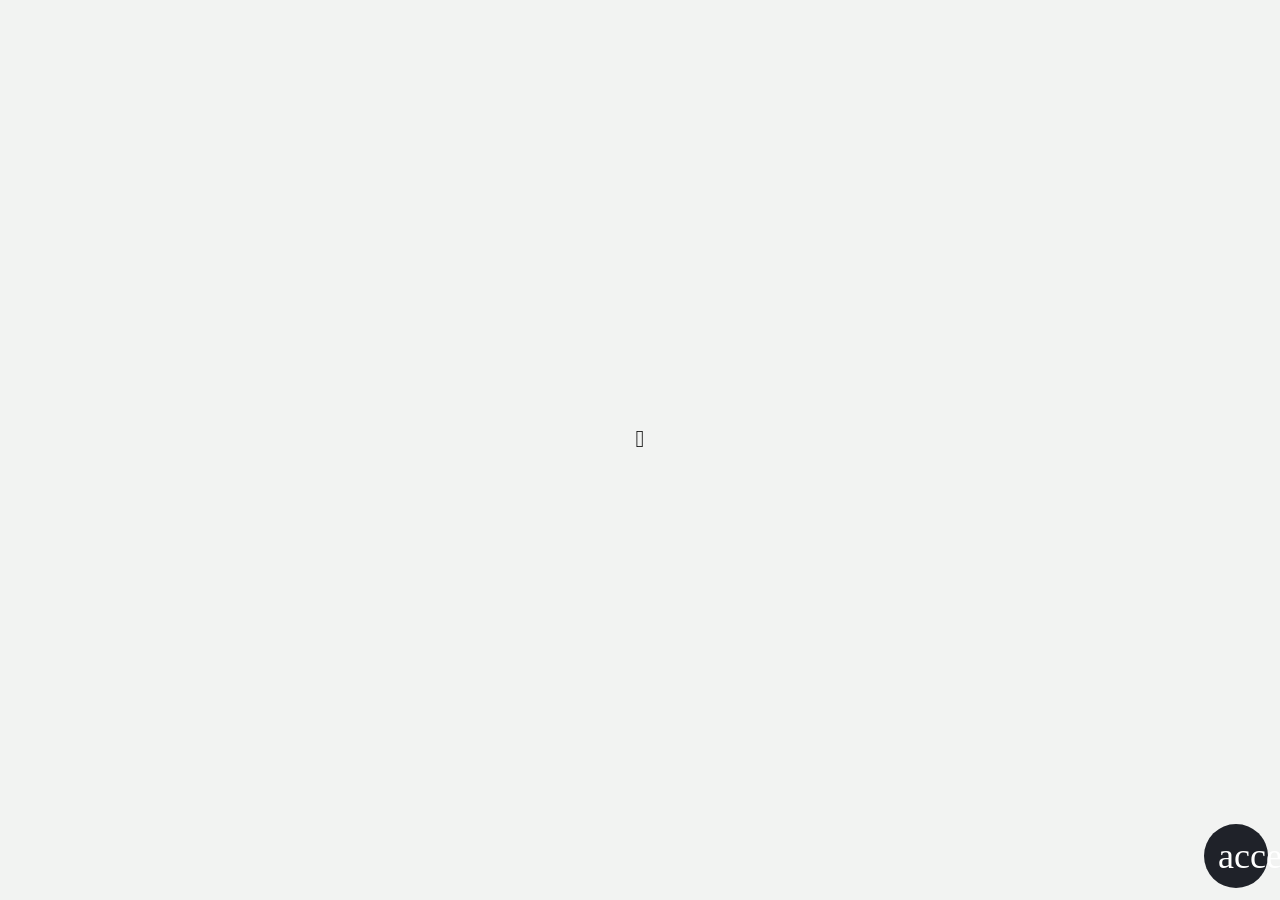
==== email_page/index.html @ 44d6bb1d "Primeiro commit" ====
<!DOCTYPE html>
<html xmlns="http://www.w3.org/1999/xhtml" lang="en"><head><meta charset="utf-8" /><meta http-equiv="X-UA-Compatible" content="IE=edge" /><meta name="viewport" content="width=device-width,initial-scale=1,shrink-to-fit=no" /><link rel="apple-touch-icon" href="privacy-central.securiti.ai/static/favicon.png" /><link rel="icon" href="privacy-central.securiti.ai/static/favicon.png" /><title>Privacy Central</title><script src="privacy-central.securiti.ai/static/polyfills/customEventPolyfill.js"></script><script src="privacy-central.securiti.ai/static/js/nr.js"></script><script src="privacy-central.securiti.ai/static/js/userback.js"></script><link href="privacy-central.securiti.ai/assets/css/chunk-7c38599f.445023e9.css" rel="prefetch" /><link href="privacy-central.securiti.ai/assets/css/chunk-auth~chunk-edit-user-profile~chunk-set-password.4254a332.css" rel="prefetch" /><link href="privacy-central.securiti.ai/assets/css/chunk-cmp-form-purpose-preference-centre.ceed583f.css" rel="prefetch" /><link href="privacy-central.securiti.ai/assets/css/chunk-cmp-success-page.01c82a84.css" rel="prefetch" /><link href="privacy-central.securiti.ai/assets/css/chunk-consent.56107b60.css" rel="prefetch" /><link href="privacy-central.securiti.ai/assets/css/chunk-consent~chunk-form-submission~chunk-privacy-center~supplemental-form-page.a6eaead6.css" rel="prefetch" /><link href="privacy-central.securiti.ai/assets/css/chunk-edit-user-profile.2c0eaa3d.css" rel="prefetch" /><link href="privacy-central.securiti.ai/assets/css/chunk-form-submission.4cfa4339.css" rel="prefetch" /><link href="privacy-central.securiti.ai/assets/css/chunk-landing~chunk-privacy-center.b256106f.css" rel="prefetch" /><link href="privacy-central.securiti.ai/assets/css/chunk-notice.5e42fffe.css" rel="prefetch" /><link href="privacy-central.securiti.ai/assets/css/chunk-notice~chunk-privacy-center.a7bf3022.css" rel="prefetch" /><link href="privacy-central.securiti.ai/assets/css/chunk-pin-validation.1a7470e8.css" rel="prefetch" /><link href="privacy-central.securiti.ai/assets/css/chunk-privacy-center.0ebe86f5.css" rel="prefetch" /><link href="privacy-central.securiti.ai/assets/css/chunk-set-password.486e5aa1.css" rel="prefetch" /><link href="privacy-central.securiti.ai/assets/css/chunk-unico-verification.63649e5c.css" rel="prefetch" /><link href="privacy-central.securiti.ai/assets/css/chunk-vendors-list.e151c22b.css" rel="prefetch" /><link href="privacy-central.securiti.ai/assets/css/supplemental-form-page.3251f4bd.css" rel="prefetch" /><link href="privacy-central.securiti.ai/assets/js/chunk-1cd5a758.e344cb8f.js" rel="prefetch" /><link href="privacy-central.securiti.ai/assets/js/chunk-2d224d0f.8bb01ccd.js" rel="prefetch" /><link href="privacy-central.securiti.ai/assets/js/chunk-676552f2.7e84f790.js" rel="prefetch" /><link href="privacy-central.securiti.ai/assets/js/chunk-7c38599f.5007d456.js" rel="prefetch" /><link href="privacy-central.securiti.ai/assets/js/chunk-876b5eaa.237ba9e7.js" rel="prefetch" /><link href="privacy-central.securiti.ai/assets/js/chunk-auth.eec6f0a5.js" rel="prefetch" /><link href="privacy-central.securiti.ai/assets/js/chunk-auth~chunk-edit-user-profile~chunk-set-password.d29c10d5.js" rel="prefetch" /><link href="privacy-central.securiti.ai/assets/js/chunk-cmp-form-purpose-preference-centre.1d333dc8.js" rel="prefetch" /><link href="privacy-central.securiti.ai/assets/js/chunk-cmp-success-page.537f2aed.js" rel="prefetch" /><link href="privacy-central.securiti.ai/assets/js/chunk-consent.06e6dd36.js" rel="prefetch" /><link href="privacy-central.securiti.ai/assets/js/chunk-consent~chunk-form-submission~chunk-privacy-center~supplemental-form-page.625bec34.js" rel="prefetch" /><link href="privacy-central.securiti.ai/assets/js/chunk-edit-user-profile.3b89850b.js" rel="prefetch" /><link href="privacy-central.securiti.ai/assets/js/chunk-f374666c.d220d238.js" rel="prefetch" /><link href="privacy-central.securiti.ai/assets/js/chunk-form-submission.98a57e93.js" rel="prefetch" /><link href="privacy-central.securiti.ai/assets/js/chunk-landing.1bb22bdd.js" rel="prefetch" /><link href="privacy-central.securiti.ai/assets/js/chunk-landing~chunk-privacy-center.9501a46e.js" rel="prefetch" /><link href="privacy-central.securiti.ai/assets/js/chunk-lang-ar-override.ff5db9b0.js" rel="prefetch" /><link href="privacy-central.securiti.ai/assets/js/chunk-lang-ar.06a09191.js" rel="prefetch" /><link href="privacy-central.securiti.ai/assets/js/chunk-lang-bg.6fe36b10.js" rel="prefetch" /><link href="privacy-central.securiti.ai/assets/js/chunk-lang-bs.9fe516fa.js" rel="prefetch" /><link href="privacy-central.securiti.ai/assets/js/chunk-lang-ca.9c84820b.js" rel="prefetch" /><link href="privacy-central.securiti.ai/assets/js/chunk-lang-cs.54ba3782.js" rel="prefetch" /><link href="privacy-central.securiti.ai/assets/js/chunk-lang-da.e1be48a7.js" rel="prefetch" /><link href="privacy-central.securiti.ai/assets/js/chunk-lang-de.abb5d0de.js" rel="prefetch" /><link href="privacy-central.securiti.ai/assets/js/chunk-lang-el.b232637a.js" rel="prefetch" /><link href="privacy-central.securiti.ai/assets/js/chunk-lang-es-override.bf70caa2.js" rel="prefetch" /><link href="privacy-central.securiti.ai/assets/js/chunk-lang-es.239c9068.js" rel="prefetch" /><link href="privacy-central.securiti.ai/assets/js/chunk-lang-et.ab7aed12.js" rel="prefetch" /><link href="privacy-central.securiti.ai/assets/js/chunk-lang-fi.d6a40d9b.js" rel="prefetch" /><link href="privacy-central.securiti.ai/assets/js/chunk-lang-fr-ca-override.910f35eb.js" rel="prefetch" /><link href="privacy-central.securiti.ai/assets/js/chunk-lang-fr-ca.f3f4886e.js" rel="prefetch" /><link href="privacy-central.securiti.ai/assets/js/chunk-lang-fr-override.1370b863.js" rel="prefetch" /><link href="privacy-central.securiti.ai/assets/js/chunk-lang-fr.27805f14.js" rel="prefetch" /><link href="privacy-central.securiti.ai/assets/js/chunk-lang-he.469dfac4.js" rel="prefetch" /><link href="privacy-central.securiti.ai/assets/js/chunk-lang-hi.5f2be3d5.js" rel="prefetch" /><link href="privacy-central.securiti.ai/assets/js/chunk-lang-hr.49bb2bcf.js" rel="prefetch" /><link href="privacy-central.securiti.ai/assets/js/chunk-lang-hu.112f1357.js" rel="prefetch" /><link href="privacy-central.securiti.ai/assets/js/chunk-lang-id.78a2f307.js" rel="prefetch" /><link href="privacy-central.securiti.ai/assets/js/chunk-lang-it.a871c681.js" rel="prefetch" /><link href="privacy-central.securiti.ai/assets/js/chunk-lang-ja-override.e5767a95.js" rel="prefetch" /><link href="privacy-central.securiti.ai/assets/js/chunk-lang-ja.c1d4e55c.js" rel="prefetch" /><link href="privacy-central.securiti.ai/assets/js/chunk-lang-ka.98cfd26c.js" rel="prefetch" /><link href="privacy-central.securiti.ai/assets/js/chunk-lang-ko.735758ba.js" rel="prefetch" /><link href="privacy-central.securiti.ai/assets/js/chunk-lang-lv.429c5a8c.js" rel="prefetch" /><link href="privacy-central.securiti.ai/assets/js/chunk-lang-ms.7e00c7dd.js" rel="prefetch" /><link href="privacy-central.securiti.ai/assets/js/chunk-lang-nl.feab0902.js" rel="prefetch" /><link href="privacy-central.securiti.ai/assets/js/chunk-lang-no-override.ce38688d.js" rel="prefetch" /><link href="privacy-central.securiti.ai/assets/js/chunk-lang-no.e3009c64.js" rel="prefetch" /><link href="privacy-central.securiti.ai/assets/js/chunk-lang-pl.4a5c71e8.js" rel="prefetch" /><link href="privacy-central.securiti.ai/assets/js/chunk-lang-pt-br-override.b1a141cc.js" rel="prefetch" /><link href="privacy-central.securiti.ai/assets/js/chunk-lang-pt-br.f36812dd.js" rel="prefetch" /><link href="privacy-central.securiti.ai/assets/js/chunk-lang-pt-pt.de863e02.js" rel="prefetch" /><link href="privacy-central.securiti.ai/assets/js/chunk-lang-ro.95f04e3c.js" rel="prefetch" /><link href="privacy-central.securiti.ai/assets/js/chunk-lang-ru.b3a547a2.js" rel="prefetch" /><link href="privacy-central.securiti.ai/assets/js/chunk-lang-sk.58197649.js" rel="prefetch" /><link href="privacy-central.securiti.ai/assets/js/chunk-lang-sl.4a1e4d0d.js" rel="prefetch" /><link href="privacy-central.securiti.ai/assets/js/chunk-lang-sq.21e69cd6.js" rel="prefetch" /><link href="privacy-central.securiti.ai/assets/js/chunk-lang-sr.c1ec6fca.js" rel="prefetch" /><link href="privacy-central.securiti.ai/assets/js/chunk-lang-sv.b7e196d6.js" rel="prefetch" /><link href="privacy-central.securiti.ai/assets/js/chunk-lang-th.2d60b51d.js" rel="prefetch" /><link href="privacy-central.securiti.ai/assets/js/chunk-lang-tr.f7a5058c.js" rel="prefetch" /><link href="privacy-central.securiti.ai/assets/js/chunk-lang-translator_blacklist.3f535631.js" rel="prefetch" /><link href="privacy-central.securiti.ai/assets/js/chunk-lang-uk.589266db.js" rel="prefetch" /><link href="privacy-central.securiti.ai/assets/js/chunk-lang-vi.b4f0ba37.js" rel="prefetch" /><link href="privacy-central.securiti.ai/assets/js/chunk-lang-zh-override.af8236b9.js" rel="prefetch" /><link href="privacy-central.securiti.ai/assets/js/chunk-lang-zh-tw-override.49ff7c01.js" rel="prefetch" /><link href="privacy-central.securiti.ai/assets/js/chunk-lang-zh-tw.baca569b.js" rel="prefetch" /><link href="privacy-central.securiti.ai/assets/js/chunk-lang-zh.3d345866.js" rel="prefetch" /><link href="privacy-central.securiti.ai/assets/js/chunk-notice.3caa3230.js" rel="prefetch" /><link href="privacy-central.securiti.ai/assets/js/chunk-notice~chunk-privacy-center.6135cfca.js" rel="prefetch" /><link href="privacy-central.securiti.ai/assets/js/chunk-pin-validation.8bae9837.js" rel="prefetch" /><link href="privacy-central.securiti.ai/assets/js/chunk-privacy-center.9854929f.js" rel="prefetch" /><link href="privacy-central.securiti.ai/assets/js/chunk-set-password.3d86d52d.js" rel="prefetch" /><link href="privacy-central.securiti.ai/assets/js/chunk-unico-verification.182a3de1.js" rel="prefetch" /><link href="privacy-central.securiti.ai/assets/js/chunk-vendors-list.2eab32aa.js" rel="prefetch" /><link href="privacy-central.securiti.ai/assets/js/supplemental-form-page.bd8431f5.js" rel="prefetch" /><link href="privacy-central.securiti.ai/assets/css/app.1695402a.css" rel="preload" as="style" /><link href="privacy-central.securiti.ai/assets/css/chunk-vendors.56f5736f.css" rel="preload" as="style" /><link href="privacy-central.securiti.ai/assets/js/app.f033264b.js" rel="preload" as="script" /><link href="privacy-central.securiti.ai/assets/js/chunk-vendors.5f737c43.js" rel="preload" as="script" /><link href="privacy-central.securiti.ai/assets/css/chunk-vendors.56f5736f.css" rel="stylesheet" /><link href="privacy-central.securiti.ai/assets/css/app.1695402a.css" rel="stylesheet" /><style type="text/css">.toasted{padding:0 20px}.toasted.rounded{border-radius:24px}.toasted .primary,.toasted.toasted-primary{border-radius:2px;min-height:38px;line-height:1.1em;background-color:#353535;padding:6px 20px;font-size:15px;font-weight:300;color:#fff;box-shadow:0 1px 3px rgba(0,0,0,.12),0 1px 2px rgba(0,0,0,.24)}.toasted .primary.success,.toasted.toasted-primary.success{background:#4caf50}.toasted .primary.error,.toasted.toasted-primary.error{background:#f44336}.toasted .primary.info,.toasted.toasted-primary.info{background:#3f51b5}.toasted .primary .action,.toasted.toasted-primary .action{color:#a1c2fa}.toasted.bubble{border-radius:30px;min-height:38px;line-height:1.1em;background-color:#ff7043;padding:0 20px;font-size:15px;font-weight:300;color:#fff;box-shadow:0 1px 3px rgba(0,0,0,.12),0 1px 2px rgba(0,0,0,.24)}.toasted.bubble.success{background:#4caf50}.toasted.bubble.error{background:#f44336}.toasted.bubble.info{background:#3f51b5}.toasted.bubble .action{color:#8e2b0c}.toasted.outline{border-radius:30px;min-height:38px;line-height:1.1em;background-color:#fff;border:1px solid #676767;padding:0 20px;font-size:15px;color:#676767;box-shadow:0 1px 3px rgba(0,0,0,.12),0 1px 2px rgba(0,0,0,.24);font-weight:700}.toasted.outline.success{color:#4caf50;border-color:#4caf50}.toasted.outline.error{color:#f44336;border-color:#f44336}.toasted.outline.info{color:#3f51b5;border-color:#3f51b5}.toasted.outline .action{color:#607d8b}.toasted-container{position:fixed;z-index:10000}.toasted-container,.toasted-container.full-width{display:-ms-flexbox;display:flex;-ms-flex-direction:column;flex-direction:column}.toasted-container.full-width{max-width:86%;width:100%}.toasted-container.full-width.fit-to-screen{min-width:100%}.toasted-container.full-width.fit-to-screen .toasted:first-child{margin-top:0}.toasted-container.full-width.fit-to-screen.top-right{top:0;right:0}.toasted-container.full-width.fit-to-screen.top-left{top:0;left:0}.toasted-container.full-width.fit-to-screen.top-center{top:0;left:0;-webkit-transform:translateX(0);transform:translateX(0)}.toasted-container.full-width.fit-to-screen.bottom-right{right:0;bottom:0}.toasted-container.full-width.fit-to-screen.bottom-left{left:0;bottom:0}.toasted-container.full-width.fit-to-screen.bottom-center{left:0;bottom:0;-webkit-transform:translateX(0);transform:translateX(0)}.toasted-container.top-right{top:10%;right:7%}.toasted-container.top-left{top:10%;left:7%}.toasted-container.top-center{top:10%;left:50%;-webkit-transform:translateX(-50%);transform:translateX(-50%)}.toasted-container.bottom-right{right:5%;bottom:7%}.toasted-container.bottom-left{left:5%;bottom:7%}.toasted-container.bottom-center{left:50%;-webkit-transform:translateX(-50%);transform:translateX(-50%);bottom:7%}.toasted-container.bottom-left .toasted,.toasted-container.top-left .toasted{float:left}.toasted-container.bottom-right .toasted,.toasted-container.top-right .toasted{float:right}.toasted-container .toasted{top:35px;width:auto;clear:both;margin-top:10px;position:relative;max-width:100%;height:auto;word-break:normal;display:-ms-flexbox;display:flex;-ms-flex-align:center;align-items:center;-ms-flex-pack:justify;justify-content:space-between;box-sizing:inherit}.toasted-container .toasted .fa,.toasted-container .toasted .fab,.toasted-container .toasted .far,.toasted-container .toasted .fas,.toasted-container .toasted .material-icons,.toasted-container .toasted .mdi{margin-right:.5rem;margin-left:-.4rem}.toasted-container .toasted .fa.after,.toasted-container .toasted .fab.after,.toasted-container .toasted .far.after,.toasted-container .toasted .fas.after,.toasted-container .toasted .material-icons.after,.toasted-container .toasted .mdi.after{margin-left:.5rem;margin-right:-.4rem}.toasted-container .toasted .action{text-decoration:none;font-size:.8rem;padding:8px;margin:5px -7px 5px 7px;border-radius:3px;text-transform:uppercase;letter-spacing:.03em;font-weight:600;cursor:pointer}.toasted-container .toasted .action.icon{padding:4px;display:-ms-flexbox;display:flex;-ms-flex-align:center;align-items:center;-ms-flex-pack:center;justify-content:center}.toasted-container .toasted .action.icon .fa,.toasted-container .toasted .action.icon .material-icons,.toasted-container .toasted .action.icon .mdi{margin-right:0;margin-left:4px}.toasted-container .toasted .action.icon:hover{text-decoration:none}.toasted-container .toasted .action:hover{text-decoration:underline}@media only screen and (max-width:600px){.toasted-container{min-width:100%}.toasted-container .toasted:first-child{margin-top:0}.toasted-container.top-right{top:0;right:0}.toasted-container.top-left{top:0;left:0}.toasted-container.top-center{top:0;left:0;-webkit-transform:translateX(0);transform:translateX(0)}.toasted-container.bottom-right{right:0;bottom:0}.toasted-container.bottom-left{left:0;bottom:0}.toasted-container.bottom-center{left:0;bottom:0;-webkit-transform:translateX(0);transform:translateX(0)}.toasted-container.bottom-center,.toasted-container.top-center{-ms-flex-align:stretch!important;align-items:stretch!important}.toasted-container.bottom-left .toasted,.toasted-container.bottom-right .toasted,.toasted-container.top-left .toasted,.toasted-container.top-right .toasted{float:none}.toasted-container .toasted{border-radius:0}}</style><link rel="stylesheet" type="text/css" href="privacy-central.securiti.ai/assets/css/chunk-7c38599f.445023e9.css" /><script charset="utf-8" src="privacy-central.securiti.ai/assets/js/chunk-7c38599f.5007d456.js"></script><link rel="stylesheet" type="text/css" href="privacy-central.securiti.ai/assets/css/chunk-auth~chunk-edit-user-profile~chunk-set-password.4254a332.css" /><script charset="utf-8" src="privacy-central.securiti.ai/assets/js/chunk-auth~chunk-edit-user-profile~chunk-set-password.d29c10d5.js"></script><script charset="utf-8" src="privacy-central.securiti.ai/assets/js/chunk-auth.eec6f0a5.js"></script><style type="text/css" id="vuetify-theme-stylesheet">a { color: #1976d2; }
.primary {
  background-color: #1976d2 !important;
  border-color: #1976d2 !important;
}
.primary--text {
  color: #1976d2 !important;
  caret-color: #1976d2 !important;
}
.primary.lighten-5 {
  background-color: #c7fdff !important;
  border-color: #c7fdff !important;
}
.primary--text.text--lighten-5 {
  color: #c7fdff !important;
  caret-color: #c7fdff !important;
}
.primary.lighten-4 {
  background-color: #a8e0ff !important;
  border-color: #a8e0ff !important;
}
.primary--text.text--lighten-4 {
  color: #a8e0ff !important;
  caret-color: #a8e0ff !important;
}
.primary.lighten-3 {
  background-color: #8ac5ff !important;
  border-color: #8ac5ff !important;
}
.primary--text.text--lighten-3 {
  color: #8ac5ff !important;
  caret-color: #8ac5ff !important;
}
.primary.lighten-2 {
  background-color: #6aaaff !important;
  border-color: #6aaaff !important;
}
.primary--text.text--lighten-2 {
  color: #6aaaff !important;
  caret-color: #6aaaff !important;
}
.primary.lighten-1 {
  background-color: #488fef !important;
  border-color: #488fef !important;
}
.primary--text.text--lighten-1 {
  color: #488fef !important;
  caret-color: #488fef !important;
}
.primary.darken-1 {
  background-color: #005eb6 !important;
  border-color: #005eb6 !important;
}
.primary--text.text--darken-1 {
  color: #005eb6 !important;
  caret-color: #005eb6 !important;
}
.primary.darken-2 {
  background-color: #00479b !important;
  border-color: #00479b !important;
}
.primary--text.text--darken-2 {
  color: #00479b !important;
  caret-color: #00479b !important;
}
.primary.darken-3 {
  background-color: #003180 !important;
  border-color: #003180 !important;
}
.primary--text.text--darken-3 {
  color: #003180 !important;
  caret-color: #003180 !important;
}
.primary.darken-4 {
  background-color: #001e67 !important;
  border-color: #001e67 !important;
}
.primary--text.text--darken-4 {
  color: #001e67 !important;
  caret-color: #001e67 !important;
}
.secondary {
  background-color: #424242 !important;
  border-color: #424242 !important;
}
.secondary--text {
  color: #424242 !important;
  caret-color: #424242 !important;
}
.secondary.lighten-5 {
  background-color: #c1c1c1 !important;
  border-color: #c1c1c1 !important;
}
.secondary--text.text--lighten-5 {
  color: #c1c1c1 !important;
  caret-color: #c1c1c1 !important;
}
.secondary.lighten-4 {
  background-color: #a6a6a6 !important;
  border-color: #a6a6a6 !important;
}
.secondary--text.text--lighten-4 {
  color: #a6a6a6 !important;
  caret-color: #a6a6a6 !important;
}
.secondary.lighten-3 {
  background-color: #8b8b8b !important;
  border-color: #8b8b8b !important;
}
.secondary--text.text--lighten-3 {
  color: #8b8b8b !important;
  caret-color: #8b8b8b !important;
}
.secondary.lighten-2 {
  background-color: #727272 !important;
  border-color: #727272 !important;
}
.secondary--text.text--lighten-2 {
  color: #727272 !important;
  caret-color: #727272 !important;
}
.secondary.lighten-1 {
  background-color: #595959 !important;
  border-color: #595959 !important;
}
.secondary--text.text--lighten-1 {
  color: #595959 !important;
  caret-color: #595959 !important;
}
.secondary.darken-1 {
  background-color: #2c2c2c !important;
  border-color: #2c2c2c !important;
}
.secondary--text.text--darken-1 {
  color: #2c2c2c !important;
  caret-color: #2c2c2c !important;
}
.secondary.darken-2 {
  background-color: #171717 !important;
  border-color: #171717 !important;
}
.secondary--text.text--darken-2 {
  color: #171717 !important;
  caret-color: #171717 !important;
}
.secondary.darken-3 {
  background-color: #000000 !important;
  border-color: #000000 !important;
}
.secondary--text.text--darken-3 {
  color: #000000 !important;
  caret-color: #000000 !important;
}
.secondary.darken-4 {
  background-color: #000000 !important;
  border-color: #000000 !important;
}
.secondary--text.text--darken-4 {
  color: #000000 !important;
  caret-color: #000000 !important;
}
.accent {
  background-color: #82b1ff !important;
  border-color: #82b1ff !important;
}
.accent--text {
  color: #82b1ff !important;
  caret-color: #82b1ff !important;
}
.accent.lighten-5 {
  background-color: #ffffff !important;
  border-color: #ffffff !important;
}
.accent--text.text--lighten-5 {
  color: #ffffff !important;
  caret-color: #ffffff !important;
}
.accent.lighten-4 {
  background-color: #f8ffff !important;
  border-color: #f8ffff !important;
}
.accent--text.text--lighten-4 {
  color: #f8ffff !important;
  caret-color: #f8ffff !important;
}
.accent.lighten-3 {
  background-color: #daffff !important;
  border-color: #daffff !important;
}
.accent--text.text--lighten-3 {
  color: #daffff !important;
  caret-color: #daffff !important;
}
.accent.lighten-2 {
  background-color: #bce8ff !important;
  border-color: #bce8ff !important;
}
.accent--text.text--lighten-2 {
  color: #bce8ff !important;
  caret-color: #bce8ff !important;
}
.accent.lighten-1 {
  background-color: #9fccff !important;
  border-color: #9fccff !important;
}
.accent--text.text--lighten-1 {
  color: #9fccff !important;
  caret-color: #9fccff !important;
}
.accent.darken-1 {
  background-color: #6596e2 !important;
  border-color: #6596e2 !important;
}
.accent--text.text--darken-1 {
  color: #6596e2 !important;
  caret-color: #6596e2 !important;
}
.accent.darken-2 {
  background-color: #467dc6 !important;
  border-color: #467dc6 !important;
}
.accent--text.text--darken-2 {
  color: #467dc6 !important;
  caret-color: #467dc6 !important;
}
.accent.darken-3 {
  background-color: #2364aa !important;
  border-color: #2364aa !important;
}
.accent--text.text--darken-3 {
  color: #2364aa !important;
  caret-color: #2364aa !important;
}
.accent.darken-4 {
  background-color: #004c90 !important;
  border-color: #004c90 !important;
}
.accent--text.text--darken-4 {
  color: #004c90 !important;
  caret-color: #004c90 !important;
}
.error {
  background-color: #ff5252 !important;
  border-color: #ff5252 !important;
}
.error--text {
  color: #ff5252 !important;
  caret-color: #ff5252 !important;
}
.error.lighten-5 {
  background-color: #ffe4d5 !important;
  border-color: #ffe4d5 !important;
}
.error--text.text--lighten-5 {
  color: #ffe4d5 !important;
  caret-color: #ffe4d5 !important;
}
.error.lighten-4 {
  background-color: #ffc6b9 !important;
  border-color: #ffc6b9 !important;
}
.error--text.text--lighten-4 {
  color: #ffc6b9 !important;
  caret-color: #ffc6b9 !important;
}
.error.lighten-3 {
  background-color: #ffa99e !important;
  border-color: #ffa99e !important;
}
.error--text.text--lighten-3 {
  color: #ffa99e !important;
  caret-color: #ffa99e !important;
}
.error.lighten-2 {
  background-color: #ff8c84 !important;
  border-color: #ff8c84 !important;
}
.error--text.text--lighten-2 {
  color: #ff8c84 !important;
  caret-color: #ff8c84 !important;
}
.error.lighten-1 {
  background-color: #ff6f6a !important;
  border-color: #ff6f6a !important;
}
.error--text.text--lighten-1 {
  color: #ff6f6a !important;
  caret-color: #ff6f6a !important;
}
.error.darken-1 {
  background-color: #df323b !important;
  border-color: #df323b !important;
}
.error--text.text--darken-1 {
  color: #df323b !important;
  caret-color: #df323b !important;
}
.error.darken-2 {
  background-color: #bf0025 !important;
  border-color: #bf0025 !important;
}
.error--text.text--darken-2 {
  color: #bf0025 !important;
  caret-color: #bf0025 !important;
}
.error.darken-3 {
  background-color: #9f0010 !important;
  border-color: #9f0010 !important;
}
.error--text.text--darken-3 {
  color: #9f0010 !important;
  caret-color: #9f0010 !important;
}
.error.darken-4 {
  background-color: #800000 !important;
  border-color: #800000 !important;
}
.error--text.text--darken-4 {
  color: #800000 !important;
  caret-color: #800000 !important;
}
.info {
  background-color: #2196f3 !important;
  border-color: #2196f3 !important;
}
.info--text {
  color: #2196f3 !important;
  caret-color: #2196f3 !important;
}
.info.lighten-5 {
  background-color: #d4ffff !important;
  border-color: #d4ffff !important;
}
.info--text.text--lighten-5 {
  color: #d4ffff !important;
  caret-color: #d4ffff !important;
}
.info.lighten-4 {
  background-color: #b5ffff !important;
  border-color: #b5ffff !important;
}
.info--text.text--lighten-4 {
  color: #b5ffff !important;
  caret-color: #b5ffff !important;
}
.info.lighten-3 {
  background-color: #95e8ff !important;
  border-color: #95e8ff !important;
}
.info--text.text--lighten-3 {
  color: #95e8ff !important;
  caret-color: #95e8ff !important;
}
.info.lighten-2 {
  background-color: #75ccff !important;
  border-color: #75ccff !important;
}
.info--text.text--lighten-2 {
  color: #75ccff !important;
  caret-color: #75ccff !important;
}
.info.lighten-1 {
  background-color: #51b0ff !important;
  border-color: #51b0ff !important;
}
.info--text.text--lighten-1 {
  color: #51b0ff !important;
  caret-color: #51b0ff !important;
}
.info.darken-1 {
  background-color: #007cd6 !important;
  border-color: #007cd6 !important;
}
.info--text.text--darken-1 {
  color: #007cd6 !important;
  caret-color: #007cd6 !important;
}
.info.darken-2 {
  background-color: #0064ba !important;
  border-color: #0064ba !important;
}
.info--text.text--darken-2 {
  color: #0064ba !important;
  caret-color: #0064ba !important;
}
.info.darken-3 {
  background-color: #004d9f !important;
  border-color: #004d9f !important;
}
.info--text.text--darken-3 {
  color: #004d9f !important;
  caret-color: #004d9f !important;
}
.info.darken-4 {
  background-color: #003784 !important;
  border-color: #003784 !important;
}
.info--text.text--darken-4 {
  color: #003784 !important;
  caret-color: #003784 !important;
}
.success {
  background-color: #4caf50 !important;
  border-color: #4caf50 !important;
}
.success--text {
  color: #4caf50 !important;
  caret-color: #4caf50 !important;
}
.success.lighten-5 {
  background-color: #dcffd6 !important;
  border-color: #dcffd6 !important;
}
.success--text.text--lighten-5 {
  color: #dcffd6 !important;
  caret-color: #dcffd6 !important;
}
.success.lighten-4 {
  background-color: #beffba !important;
  border-color: #beffba !important;
}
.success--text.text--lighten-4 {
  color: #beffba !important;
  caret-color: #beffba !important;
}
.success.lighten-3 {
  background-color: #a2ff9e !important;
  border-color: #a2ff9e !important;
}
.success--text.text--lighten-3 {
  color: #a2ff9e !important;
  caret-color: #a2ff9e !important;
}
.success.lighten-2 {
  background-color: #85e783 !important;
  border-color: #85e783 !important;
}
.success--text.text--lighten-2 {
  color: #85e783 !important;
  caret-color: #85e783 !important;
}
.success.lighten-1 {
  background-color: #69cb69 !important;
  border-color: #69cb69 !important;
}
.success--text.text--lighten-1 {
  color: #69cb69 !important;
  caret-color: #69cb69 !important;
}
.success.darken-1 {
  background-color: #2d9437 !important;
  border-color: #2d9437 !important;
}
.success--text.text--darken-1 {
  color: #2d9437 !important;
  caret-color: #2d9437 !important;
}
.success.darken-2 {
  background-color: #00791e !important;
  border-color: #00791e !important;
}
.success--text.text--darken-2 {
  color: #00791e !important;
  caret-color: #00791e !important;
}
.success.darken-3 {
  background-color: #006000 !important;
  border-color: #006000 !important;
}
.success--text.text--darken-3 {
  color: #006000 !important;
  caret-color: #006000 !important;
}
.success.darken-4 {
  background-color: #004700 !important;
  border-color: #004700 !important;
}
.success--text.text--darken-4 {
  color: #004700 !important;
  caret-color: #004700 !important;
}
.warning {
  background-color: #fb8c00 !important;
  border-color: #fb8c00 !important;
}
.warning--text {
  color: #fb8c00 !important;
  caret-color: #fb8c00 !important;
}
.warning.lighten-5 {
  background-color: #ffff9e !important;
  border-color: #ffff9e !important;
}
.warning--text.text--lighten-5 {
  color: #ffff9e !important;
  caret-color: #ffff9e !important;
}
.warning.lighten-4 {
  background-color: #fffb82 !important;
  border-color: #fffb82 !important;
}
.warning--text.text--lighten-4 {
  color: #fffb82 !important;
  caret-color: #fffb82 !important;
}
.warning.lighten-3 {
  background-color: #ffdf67 !important;
  border-color: #ffdf67 !important;
}
.warning--text.text--lighten-3 {
  color: #ffdf67 !important;
  caret-color: #ffdf67 !important;
}
.warning.lighten-2 {
  background-color: #ffc24b !important;
  border-color: #ffc24b !important;
}
.warning--text.text--lighten-2 {
  color: #ffc24b !important;
  caret-color: #ffc24b !important;
}
.warning.lighten-1 {
  background-color: #ffa72d !important;
  border-color: #ffa72d !important;
}
.warning--text.text--lighten-1 {
  color: #ffa72d !important;
  caret-color: #ffa72d !important;
}
.warning.darken-1 {
  background-color: #db7200 !important;
  border-color: #db7200 !important;
}
.warning--text.text--darken-1 {
  color: #db7200 !important;
  caret-color: #db7200 !important;
}
.warning.darken-2 {
  background-color: #bb5900 !important;
  border-color: #bb5900 !important;
}
.warning--text.text--darken-2 {
  color: #bb5900 !important;
  caret-color: #bb5900 !important;
}
.warning.darken-3 {
  background-color: #9d4000 !important;
  border-color: #9d4000 !important;
}
.warning--text.text--darken-3 {
  color: #9d4000 !important;
  caret-color: #9d4000 !important;
}
.warning.darken-4 {
  background-color: #802700 !important;
  border-color: #802700 !important;
}
.warning--text.text--darken-4 {
  color: #802700 !important;
  caret-color: #802700 !important;
}</style><script charset="utf-8" src="privacy-central.securiti.ai/assets/js/chunk-lang-pt-br.f36812dd.js"></script><link rel="stylesheet" type="text/css" href="privacy-central.securiti.ai/assets/css/chunk-landing~chunk-privacy-center.b256106f.css" /><script charset="utf-8" src="privacy-central.securiti.ai/assets/js/chunk-landing~chunk-privacy-center.9501a46e.js"></script><script charset="utf-8" src="privacy-central.securiti.ai/assets/js/chunk-landing.1bb22bdd.js"></script></head><body><noscript><strong>We're sorry but Privaci DSP doesn't work properly without JavaScript enabled. Please enable it to continue.</strong></noscript><!--c-app--><div data-app="true" class="application c-app theme--light" id="app"><div class="v-menu__content theme--light f-user-actions" style="min-width: 20px; top: 417px; left: 1356px; transform-origin: left top; z-index: 8; display: none;"><div role="list" class="v-list v-list--dense theme--light" id="unique-menu-id"><div role="listitem"><a role="option" tabindex="0" class="v-list__tile v-list__tile--link theme--light"><div class="v-list__tile__title f-list-menu-title f-list-menu-title-disabled">Mensagens</div></a></div><div disabled="disabled" role="listitem" class="v-list--disabled"><a disabled="disabled" role="option" tabindex="0" class="v-list__tile v-list__tile--link v-list__tile--disabled theme--light"><div class="v-list__tile__title f-list-menu-title f-list-menu-title-disabled">Ver Relatório</div></a></div><div disabled="disabled" role="listitem" class="v-list--disabled"><a disabled="disabled" role="option" tabindex="0" class="v-list__tile v-list__tile--link v-list__tile--disabled theme--light"><div class="v-list__tile__title f-list-menu-title f-list-menu-title-disabled">Imprimir Relatório</div></a></div><div disabled="disabled" role="listitem" class="v-list--disabled"><a disabled="disabled" role="option" tabindex="0" class="v-list__tile v-list__tile--link v-list__tile--disabled theme--light"><div class="v-list__tile__title f-list-menu-title f-list-menu-title-disabled">Excluir solicitação</div></a></div></div></div><div class="v-menu__content theme--light f-user-actions" style="min-width: 0px; top: 12px; left: 0px; transform-origin: left top; z-index: 0; display: none;"><div role="list" class="v-list v-list--dense theme--light" id="unique-menu-id"><div role="listitem"><a role="option" tabindex="0" class="v-list__tile v-list__tile--link theme--light"><div class="v-list__tile__title f-list-menu-title f-list-menu-title-disabled">Mensagens</div></a></div><div disabled="disabled" role="listitem" class="v-list--disabled"><a disabled="disabled" role="option" tabindex="0" class="v-list__tile v-list__tile--link v-list__tile--disabled theme--light"><div class="v-list__tile__title f-list-menu-title f-list-menu-title-disabled">Ver Relatório</div></a></div><div disabled="disabled" role="listitem" class="v-list--disabled"><a disabled="disabled" role="option" tabindex="0" class="v-list__tile v-list__tile--link v-list__tile--disabled theme--light"><div class="v-list__tile__title f-list-menu-title f-list-menu-title-disabled">Imprimir Relatório</div></a></div><div disabled="disabled" role="listitem" class="v-list--disabled"><a disabled="disabled" role="option" tabindex="0" class="v-list__tile v-list__tile--link v-list__tile--disabled theme--light"><div class="v-list__tile__title f-list-menu-title f-list-menu-title-disabled">Excluir solicitação</div></a></div></div></div><div class="v-menu__content theme--light f-list-dropdown" style="max-height: 300px; min-width: 0px; top: 12px; left: 0px; transform-origin: left top; z-index: 0; display: none;"><div class="v-select-list v-card theme--light"><div role="list" class="v-list theme--light"><div role="listitem" class="primary--text"><a class="v-list__tile v-list__tile--link v-list__tile--active theme--light primary--text"><div class="v-list__tile__content"><div class="v-list__tile__title">Solicitações ativas</div></div></a></div><div role="listitem"><a class="v-list__tile v-list__tile--link theme--light"><div class="v-list__tile__content"><div class="v-list__tile__title">Solicitações concluídas</div></div></a></div></div></div></div><div tabindex="-1" class="v-dialog__content" style="z-index: 0;"><div class="v-dialog f-dialog f-dialog-md v-dialog--persistent" style="display: none;"><div class="f-card v-card v-sheet theme--light"><button type="button" class="f-btn-action f-header-action-btn ma-0 v-btn theme--light" title="Fechar Modal"><div class="v-btn__content"><i aria-hidden="true" class="v-icon material-icons theme--light">close</i></div></button><div class="v-card__text pa-4"><div class="f-text-medium-content f-color-dark-black-s100 my-2">Hi msb2@cesar.school,</div><div class="f-text-medium-content f-text-semibold f-color-dark-black-s100 mb-2">
                    Precisamos de detalhes adicionais para processar pelo menos uma de suas solicitações de titulares de dados.
                </div><div class="f-text-medium-content f-color-dark-black-s100">
                    Clique em “Detalhes adicionais necessários” para preencher os dados na próxima página, necessários para processar sua solicitação. Sua resposta rápida é muito apreciada e nos ajuda a processar sua solicitação.
                </div></div><div class="v-card__actions px-4 pb-4 pt-0"><a href="#" class="btn btn-lg vendor-secondary-background-color btn-block">Ok, got it</a></div></div></div></div><div class="v-menu__content theme--light f-nav-dropdown" style="min-width: 0px; top: 12px; left: 0px; transform-origin: left top; z-index: 0; display: none;"><div role="list" class="v-list theme--light" id="account-menu-id" aria-expanded="false"><div role="listitem"><a tabindex="0" role="option" class="v-list__tile v-list__tile--link theme--light"><div aria-label="Crie sua conta" class="v-list__tile__title">Criar Conta</div></a></div><span><div role="listitem" class=""><a tabindex="0" role="option" class="v-list__tile v-list__tile--link theme--light"><div class="v-list__tile__title">Excluir conta</div></a></div></span><span class="v-tooltip v-tooltip--left"></span><div role="listitem"><a tabindex="0" role="option" class="v-list__tile v-list__tile--link theme--light"><div class="v-list__tile__title">Sair</div></a></div></div></div><div class="v-tooltip__content" style="left: 12px; opacity: 0; top: 12px; z-index: 0; display: none;"><span>Não é possível excluir a conta quando há solicitações de DSR ativas ou os relatórios não foram baixados</span></div><div class="v-menu__content theme--light f-nav-dropdown" style="min-width: 0px; top: 12px; left: 0px; transform-origin: left top; z-index: 0; display: none;"><div class="v-card v-sheet theme--light" aria-live="polite" style="max-height: 200px;"><div role="list" class="v-list theme--light" id="menu-unique-id" aria-expanded="false"><div role="listitem" class=""><a role="option" tabindex="0" class="v-list__tile v-list__tile--link theme--light"><div aria-label="English" class="v-list__tile__title">English</div></a></div><div role="listitem" class="f-selected"><a role="option" aria-selected="true" tabindex="0" class="v-list__tile v-list__tile--link theme--light"><div aria-label="Português" class="v-list__tile__title">Português</div></a></div><div role="listitem" class=""><a role="option" tabindex="0" class="v-list__tile v-list__tile--link theme--light"><div aria-label="Français" class="v-list__tile__title">Français</div></a></div><div role="listitem" class=""><a role="option" tabindex="0" class="v-list__tile v-list__tile--link theme--light"><div aria-label="Italiano" class="v-list__tile__title">Italiano</div></a></div><div role="listitem" class=""><a role="option" tabindex="0" class="v-list__tile v-list__tile--link theme--light"><div aria-label="Español" class="v-list__tile__title">Español</div></a></div><div role="listitem" class=""><a role="option" tabindex="0" class="v-list__tile v-list__tile--link theme--light"><div aria-label="Deutsch" class="v-list__tile__title">Deutsch</div></a></div><div role="listitem" class=""><a role="option" tabindex="0" class="v-list__tile v-list__tile--link theme--light"><div aria-label="日本語" class="v-list__tile__title">日本語</div></a></div><div role="listitem" class=""><a role="option" tabindex="0" class="v-list__tile v-list__tile--link theme--light"><div aria-label="العربية" class="v-list__tile__title">العربية</div></a></div><div role="listitem" class=""><a role="option" tabindex="0" class="v-list__tile v-list__tile--link theme--light"><div aria-label="Norsk Bokmål" class="v-list__tile__title">Norsk Bokmål</div></a></div><div role="listitem" class=""><a role="option" tabindex="0" class="v-list__tile v-list__tile--link theme--light"><div aria-label="Български" class="v-list__tile__title">Български</div></a></div><div role="listitem" class=""><a role="option" tabindex="0" class="v-list__tile v-list__tile--link theme--light"><div aria-label="Hrvatski" class="v-list__tile__title">Hrvatski</div></a></div><div role="listitem" class=""><a role="option" tabindex="0" class="v-list__tile v-list__tile--link theme--light"><div aria-label="Čeština" class="v-list__tile__title">Čeština</div></a></div><div role="listitem" class=""><a role="option" tabindex="0" class="v-list__tile v-list__tile--link theme--light"><div aria-label="Dansk" class="v-list__tile__title">Dansk</div></a></div><div role="listitem" class=""><a role="option" tabindex="0" class="v-list__tile v-list__tile--link theme--light"><div aria-label="Nederlands" class="v-list__tile__title">Nederlands</div></a></div><div role="listitem" class=""><a role="option" tabindex="0" class="v-list__tile v-list__tile--link theme--light"><div aria-label="Eesti" class="v-list__tile__title">Eesti</div></a></div><div role="listitem" class=""><a role="option" tabindex="0" class="v-list__tile v-list__tile--link theme--light"><div aria-label="Suomi" class="v-list__tile__title">Suomi</div></a></div><div role="listitem" class=""><a role="option" tabindex="0" class="v-list__tile v-list__tile--link theme--light"><div aria-label="Ελληνικά" class="v-list__tile__title">Ελληνικά</div></a></div><div role="listitem" class=""><a role="option" tabindex="0" class="v-list__tile v-list__tile--link theme--light"><div aria-label="हिन्दी" class="v-list__tile__title">हिन्दी</div></a></div><div role="listitem" class=""><a role="option" tabindex="0" class="v-list__tile v-list__tile--link theme--light"><div aria-label="Magyar" class="v-list__tile__title">Magyar</div></a></div><div role="listitem" class=""><a role="option" tabindex="0" class="v-list__tile v-list__tile--link theme--light"><div aria-label="Indonesia" class="v-list__tile__title">Indonesia</div></a></div><div role="listitem" class=""><a role="option" tabindex="0" class="v-list__tile v-list__tile--link theme--light"><div aria-label="한국어" class="v-list__tile__title">한국어</div></a></div><div role="listitem" class=""><a role="option" tabindex="0" class="v-list__tile v-list__tile--link theme--light"><div aria-label="Latviešu" class="v-list__tile__title">Latviešu</div></a></div><div role="listitem" class=""><a role="option" tabindex="0" class="v-list__tile v-list__tile--link theme--light"><div aria-label="繁體中文" class="v-list__tile__title">繁體中文</div></a></div><div role="listitem" class=""><a role="option" tabindex="0" class="v-list__tile v-list__tile--link theme--light"><div aria-label="Polski" class="v-list__tile__title">Polski</div></a></div><div role="listitem" class=""><a role="option" tabindex="0" class="v-list__tile v-list__tile--link theme--light"><div aria-label="Português Europeu" class="v-list__tile__title">Português Europeu</div></a></div><div role="listitem" class=""><a role="option" tabindex="0" class="v-list__tile v-list__tile--link theme--light"><div aria-label="Română" class="v-list__tile__title">Română</div></a></div><div role="listitem" class=""><a role="option" tabindex="0" class="v-list__tile v-list__tile--link theme--light"><div aria-label="Русский" class="v-list__tile__title">Русский</div></a></div><div role="listitem" class=""><a role="option" tabindex="0" class="v-list__tile v-list__tile--link theme--light"><div aria-label="Slovenčina" class="v-list__tile__title">Slovenčina</div></a></div><div role="listitem" class=""><a role="option" tabindex="0" class="v-list__tile v-list__tile--link theme--light"><div aria-label="Slovenščina" class="v-list__tile__title">Slovenščina</div></a></div><div role="listitem" class=""><a role="option" tabindex="0" class="v-list__tile v-list__tile--link theme--light"><div aria-label="Svenska" class="v-list__tile__title">Svenska</div></a></div><div role="listitem" class=""><a role="option" tabindex="0" class="v-list__tile v-list__tile--link theme--light"><div aria-label="ไทย" class="v-list__tile__title">ไทย</div></a></div><div role="listitem" class=""><a role="option" tabindex="0" class="v-list__tile v-list__tile--link theme--light"><div aria-label="Türkçe" class="v-list__tile__title">Türkçe</div></a></div><div role="listitem" class=""><a role="option" tabindex="0" class="v-list__tile v-list__tile--link theme--light"><div aria-label="Українська" class="v-list__tile__title">Українська</div></a></div><div role="listitem" class=""><a role="option" tabindex="0" class="v-list__tile v-list__tile--link theme--light"><div aria-label="Tiếng Việt" class="v-list__tile__title">Tiếng Việt</div></a></div><div role="listitem" class=""><a role="option" tabindex="0" class="v-list__tile v-list__tile--link theme--light"><div aria-label="中文" class="v-list__tile__title">中文</div></a></div><div role="listitem" class=""><a role="option" tabindex="0" class="v-list__tile v-list__tile--link theme--light"><div aria-label="עברית" class="v-list__tile__title">עברית</div></a></div><div role="listitem" class=""><a role="option" tabindex="0" class="v-list__tile v-list__tile--link theme--light"><div aria-label="Français Canadien" class="v-list__tile__title">Français Canadien</div></a></div><div role="listitem" class=""><a role="option" tabindex="0" class="v-list__tile v-list__tile--link theme--light"><div aria-label="Shqip" class="v-list__tile__title">Shqip</div></a></div><div role="listitem" class=""><a role="option" tabindex="0" class="v-list__tile v-list__tile--link theme--light"><div aria-label="Bosanski" class="v-list__tile__title">Bosanski</div></a></div><div role="listitem" class=""><a role="option" tabindex="0" class="v-list__tile v-list__tile--link theme--light"><div aria-label="Català" class="v-list__tile__title">Català</div></a></div><div role="listitem" class=""><a role="option" tabindex="0" class="v-list__tile v-list__tile--link theme--light"><div aria-label="Melayu" class="v-list__tile__title">Melayu</div></a></div><div role="listitem" class=""><a role="option" tabindex="0" class="v-list__tile v-list__tile--link theme--light"><div aria-label="Српски" class="v-list__tile__title">Српски</div></a></div><div role="listitem" class=""><a role="option" tabindex="0" class="v-list__tile v-list__tile--link theme--light"><div aria-label="ქართული" class="v-list__tile__title">ქართული</div></a></div></div></div></div><div tabindex="-1" class="v-dialog__content" style="z-index: 0;"><div class="v-dialog f-modal" style="display: none;"><div class="f-card v-card v-sheet theme--light"><div class="f-modal-actions"><button type="button" class="f-btn-action v-btn theme--light" title="Fechar Modal" aria-label="Fechar Modal"><div class="v-btn__content"><i aria-hidden="true" class="v-icon material-icons theme--light">close</i></div></button></div><div class="v-card__title"><h1 class="f-modal-title">Configurações de acessibilidade</h1></div><div class="v-card__text"><div class="f-text-big-content f-color-dark-black-s100">
                    Configurações de contraste de cores
                </div><div class="f-text-content f-color-dark-black-80 mt-2">
                    Habilite alto contraste de cores para melhorar a visibilidade e contraste de cores compatível com WCAG para uma ampla variedade de usuários.
                </div><div class="v-input mt-4 v-input--selection-controls v-input--switch theme--light"><div class="v-input__control"><div class="v-input__slot"><div class="v-input--selection-controls__input"><input aria-label="Habilite alto contraste para maior visibilidade" aria-checked="false" role="checkbox" type="checkbox" value="" /><div class="v-input--selection-controls__ripple"></div><div class="v-input--switch__track theme--light"></div><div class="v-input--switch__thumb theme--light"><!----></div></div><label aria-hidden="true" class="v-label theme--light" style="left: 0px; right: auto; position: relative;">Habilite alto contraste para maior visibilidade</label></div><div class="v-messages theme--light"><div class="v-messages__wrapper"></div></div></div></div></div><div class="v-card__actions"><button type="button" class="f-btn-pri v-btn theme--light"><div class="v-btn__content">
                    Aplicar configurações
                </div></button><button type="button" class="f-btn-sec v-btn theme--light"><div class="v-btn__content">
                    Cancelar
                </div></button></div></div></div></div><div class="application--wrap"><!--c-navigation--><div class="c-navigation"><div class="f-header vendor-primary-background-color vendor-secondary-text-color d-flex align-items-center f-bg-color-dark"><div class="row align-items-center justify-space-between f-print-justify-center"><div class="col col-sm-4 order-1 order-sm-0 hidden d-lg-flex"></div><div class="col-auto col-sm-4 order-0 order-sm-1"><div class="f-header-vendor-logo text-lg-center"><a><img src="privacy-central.securiti.ai/api/v1/form/cd30fc1a-07d3-4d3a-8995-a1724f76c898/logo" alt="Logotipo Securiti AI" /></a></div></div><div class="col-auto col-sm-4 order-2 text-right f-hamburger-menu"><i aria-hidden="true" class="v-icon d-lg-none v-icon--link material-icons theme--light">menu</i><div class="f-top-right-nav hidden d-lg-block"><div class="row align-items-center justify-content-end"><!----><div class="col-auto"><div title="Idioma" aria-haspopup="true" role="button" tabindex="0" aria-controls="menu-unique-id" aria-label="Choose your language, your current language is set to: Português" class="d-flex align-items-center"><span tabindex="-1" class="v-chip f-lang-chip clickable theme--light"><span class="v-chip__content">
                                            PT-BR
                                        </span></span><i aria-hidden="true" class="v-icon f-size-icon-sm material-icons theme--light">expand_more</i></div><div class="v-menu" aria-labelledby="menu-unique-id"></div></div><div class="col-auto"><div aria-haspopup="true" role="button" aria-controls="account-menu-id" tabindex="0" aria-label="Abra o menu da conta" class="d-flex align-items-center"><span>Bem-vindo, msb2@cesar.school</span><i aria-hidden="true" class="v-icon f-size-icon-sm pl-1 material-icons theme--light">expand_more</i></div><div class="v-menu"></div></div></div></div></div></div></div><!----></div><main class="v-content router-view-wrapper" data-booted="true" style="padding: 0px;"><div class="v-content__wrap"><!--c-dsp-requests-page--><div class="container c-dsp-requests-page" aria-live="polite"><h1 class="f-page-heading f-text-title text-xs-center vendor-primary-text-color d-print-none">
        Grupo Casas Bahia S.A.
    </h1><div><div class="hidden d-lg-block d-print-none"><div class="layout f-all-stat-container justify-center"><div class="flex px-2 shrink"><div class="f-text-content"><span class="vendor-primary-text-color">Solicitações ativas</span><span class="stat-count vendor-primary-text-color">1
                        </span></div></div><div class="flex px-2 shrink"><div class="f-text-content"><span class="vendor-primary-text-color">Solicitações concluídas</span><span class="stat-count vendor-primary-text-color">0</span></div></div><!----></div></div><div class="d-print-none"><div role="combobox" class="v-input f-text-field-primary f-large d-lg-none v-text-field v-text-field--single-line v-text-field--solo v-text-field--enclosed v-select v-input--is-label-active v-input--is-dirty theme--light"><div class="v-input__control"><div class="v-input__slot"><div class="v-select__slot"><div class="v-select__selections"><div class="v-select__selection v-select__selection--comma">Solicitações ativas</div><input readonly="readonly" type="text" autocomplete="on" aria-readonly="false" /></div><div class="v-input__append-inner"><div class="v-input__icon v-input__icon--append"><i aria-hidden="true" class="v-icon material-icons theme--light">arrow_drop_down</i></div></div></div><div class="v-menu"></div></div><div class="v-text-field__details"><div class="v-messages theme--light"><div class="v-messages__wrapper"></div></div></div></div></div><div class="d-lg-none"><!--c-dsp-request-list--><div class="c-dsp-request-list"><div class="card f-tenants-request-cards"><div class="card-body"><h5 class="hidden d-lg-block f-text-title f-text-semibold card-title vendor-primary-text-color">
                1
                Solicitações ativas
            </h5><div class="f-table f-request-table d-lg-table vendor-primary-text-color"><div class="f-table-head hidden d-lg-table-row"><div class="d-lg-table-cell f-col-request-type">Tipo de Requisição</div><div class="d-lg-table-cell f-col-submitted">Enviado</div><div class="d-lg-table-cell">ID da solicitação</div><div class="d-lg-table-cell f-col-messages">Mensagens</div><div class="d-lg-table-cell f-col-message-btn"></div><div class="d-lg-table-cell f-col-action"></div></div><div class="d-lg-table-row f-table-row"><div class="d-lg-table-cell"><div class="d-flex align-items-center"><div class="f-cell-label d-lg-none">Tipo de Requisição</div><div class="text-right text-lg-left"><div class="f-badge f-small text-uppercase vendor-primary-background-color d-inline-block">
                                        Solicitação de informação
                                    </div></div></div></div><div class="d-lg-table-cell"><div class="d-flex align-items-center"><div class="f-cell-label d-lg-none">Enviado</div><div class="text-right text-lg-left">
                                    Verificação em andamento
                                </div></div></div><div class="d-lg-table-cell"><div class="d-flex align-items-center"><div class="f-cell-label d-lg-none">ID da solicitação</div><div class="text-right text-lg-left">
                                    4b51b29f-b6a3-40c0-b00b-398fdf3be582
                                </div></div></div><div class="d-lg-table-cell"><div class="d-flex align-items-center"><div class="f-cell-label d-lg-none">Mensagens</div><div class="text-right text-lg-left">–</div></div></div><div class="d-lg-table-cell"><div class="f-cell-label d-lg-none"></div><div class="text-right text-lg-left"><a href="#" class="btn btn-block vendor-secondary-background-color">
                                    Confirmar
                                </a></div></div><!----><!----><!----><!----><!----><div class="d-lg-table-cell hidden"><div class="text-xs-right"><div class="v-menu v-menu--inline" aria-labelledby="unique-menu-id"><div class="v-menu__activator"><button type="button" class="f-action-dropdown-btn ma-0 v-btn v-btn--icon theme--light" title="Mais ações" aria-haspopup="true" tabindex="0" aria-controls="unique-menu-id" aria-label="Abra o menu para solicitação"><div class="v-btn__content"><i aria-hidden="true" class="v-icon material-icons theme--light">more_vert</i></div></button></div></div></div></div></div><!----><!----><!----></div></div></div></div></div></div><div class="hidden d-lg-block d-print-none"><!--c-dsp-request-list--><div class="c-dsp-request-list"><div class="card f-tenants-request-cards"><div class="card-body"><h5 class="hidden d-lg-block f-text-title f-text-semibold card-title vendor-primary-text-color">
                1
                Solicitações ativas
            </h5><div class="f-table f-request-table d-lg-table vendor-primary-text-color"><div class="f-table-head hidden d-lg-table-row"><div class="d-lg-table-cell f-col-request-type">Tipo de Requisição</div><div class="d-lg-table-cell f-col-submitted">Enviado</div><div class="d-lg-table-cell">ID da solicitação</div><div class="d-lg-table-cell f-col-messages">Mensagens</div><div class="d-lg-table-cell f-col-message-btn"></div><div class="d-lg-table-cell f-col-action"></div></div><div class="d-lg-table-row f-table-row"><div class="d-lg-table-cell"><div class="d-flex align-items-center"><div class="f-cell-label d-lg-none">Tipo de Requisição</div><div class="text-right text-lg-left"><div class="f-badge f-small text-uppercase vendor-primary-background-color d-inline-block">
                                        Solicitação de informação
                                    </div></div></div></div><div class="d-lg-table-cell"><div class="d-flex align-items-center"><div class="f-cell-label d-lg-none">Enviado</div><div class="text-right text-lg-left">
                                    Verificação em andamento
                                </div></div></div><div class="d-lg-table-cell"><div class="d-flex align-items-center"><div class="f-cell-label d-lg-none">ID da solicitação</div><div class="text-right text-lg-left">
                                    4b51b29f-b6a3-40c0-b00b-398fdf3be582
                                </div></div></div><div class="d-lg-table-cell"><div class="d-flex align-items-center"><div class="f-cell-label d-lg-none">Mensagens</div><div class="text-right text-lg-left">–</div></div></div><div class="d-lg-table-cell"><div class="f-cell-label d-lg-none"></div><div class="text-right text-lg-left"><a href="#" class="btn btn-block vendor-secondary-background-color">
                                    Confirmar
                                </a></div></div><!----><!----><!----><!----><!----><div class="d-lg-table-cell hidden"><div class="text-xs-right"><div class="v-menu v-menu--inline" aria-labelledby="unique-menu-id"><div class="v-menu__activator"><button type="button" class="f-action-dropdown-btn ma-0 v-btn v-btn--icon theme--light" title="Mais ações" aria-haspopup="true" tabindex="0" aria-controls="unique-menu-id" aria-label="Abra o menu para solicitação"><div class="v-btn__content"><i aria-hidden="true" class="v-icon material-icons theme--light">more_vert</i></div></button></div></div></div></div></div><!----><!----><!----></div></div></div></div><!--c-dsp-request-list--><div class="c-dsp-request-list"><div class="card f-tenants-request-cards"><div class="card-body"><h5 class="hidden d-lg-block f-text-title f-text-semibold card-title vendor-primary-text-color">
                0
                Solicitações concluídas
            </h5><!----></div></div></div></div><!--c-print-report--><div class="c-print-report"><div class="card f-print-header pa-3"><div class="f-header-logo"><img src="privacy-central.securiti.ai/api/v1/form/cd30fc1a-07d3-4d3a-8995-a1724f76c898/logo" /></div></div><div class="f-print-report-wrapper"><div class="row mb-4 px-2"><div class="col-3"><div class="f-text-content f-color-dark-black-s70 text-uppercase">
                    Tipo de Requisição
                </div><div class="f-text-content f-color-default-base text-uppercase mt-1">
                    
                </div></div><div class="col-4"><div class="f-text-content f-color-dark-black-s70 text-uppercase">Enviado</div><div class="f-text-content f-color-default-base text-uppercase mt-1">
                    8 de mai de 2026 às 09:08
                </div></div><div class="col-5"><div class="f-text-content f-color-dark-black-s70 text-uppercase">ID da solicitação</div><div class="f-text-content f-color-default-base text-uppercase mt-1"></div></div></div><div class="d-flex flex-column-reverse"><div class="card f-report-details-card"><div><div class="row align-items-center f-report-header pt-4 px-3"><div class="col-6 col-lg-4"><h5 class="f-text-medium-content f-text-semibold f-color-default-base">
                                Detalhes do relatório
                            </h5></div></div><!----><div class="f-no-data-text vendor-primary-text-color">
                        Usuário não encontrado: Nossa equipe concluiu a pesquisa em todos os nossos bancos de dados em busca de registros contendo suas informações. Atualmente, não mantemos nenhum dado relacionado às informações que você forneceu. Por favor, deixe-nos saber se você tiver alguma dúvida.
                    </div></div></div><!----></div></div></div></div><!----><div class="v-dialog__container" style="display: block;"></div></div></div></main><div><!--c-ck-notice--><div class="layout c-ck-notice mt-3 px-3 pb-3 justify-center"><div class="flex shrink"><div class="f-cookie-notice-content f-text-content f-color-dark-black-s100 text-xs-center">
            Aviso Cookie: Este portal usa um XSRF cookie para garantir a segurança e uma sessão cookie para verificar sua identidade durante a sessão. Esses cookies são estritamente necessários e não coletam nem compartilham suas informações pessoais para nenhum outro propósito.
        </div></div></div></div><!--c-accessibility-settings-modal--><div class="c-accessibility-settings-modal"><button type="button" class="f-accessibility-settings-btn ma-0 v-btn v-btn--icon theme--light" title="Configurações de acessibilidade" aria-label="Configurações de acessibilidade"><div class="v-btn__content"><i aria-hidden="true" class="v-icon material-icons theme--light">accessibility</i></div></button><div class="v-dialog__container" style="display: block;"></div></div></div></div><script src="privacy-central.securiti.ai/assets/js/chunk-vendors.5f737c43.js"></script><script src="privacy-central.securiti.ai/assets/js/app.f033264b.js"></script><div id="2AfKT-8Sk" role="status" aria-live="polite" aria-atomic="false" class="toasted-container top-right"></div></body></html>
---- email_page/privacy-central.securiti.ai/assets/css/chunk-7c38599f.445023e9.css ----
.f-color-blue-s5,.theme--dark.f-color-name,.theme--dark.v-icon.f-color-name,.theme--light.f-color-blue-s5,.theme--light.v-icon.f-color-blue-s5,.v-btn .v-btn__content .v-icon.f-color-blue-s5{color:#f3fafd;fill:currentColor}.f-color-blue-s10,.theme--dark.f-color-name,.theme--dark.v-icon.f-color-name,.theme--light.f-color-blue-s10,.theme--light.v-icon.f-color-blue-s10,.v-btn .v-btn__content .v-icon.f-color-blue-s10{color:#e8f6fc;fill:currentColor}.f-color-blue-s20,.theme--dark.f-color-name,.theme--dark.v-icon.f-color-name,.theme--light.f-color-blue-s20,.theme--light.v-icon.f-color-blue-s20,.v-btn .v-btn__content .v-icon.f-color-blue-s20{color:#d2eef8;fill:currentColor}.f-color-blue-s30,.theme--dark.f-color-name,.theme--dark.v-icon.f-color-name,.theme--light.f-color-blue-s30,.theme--light.v-icon.f-color-blue-s30,.v-btn .v-btn__content .v-icon.f-color-blue-s30{color:#bbe5f5;fill:currentColor}.f-color-blue-s40,.theme--dark.f-color-name,.theme--dark.v-icon.f-color-name,.theme--light.f-color-blue-s40,.theme--light.v-icon.f-color-blue-s40,.v-btn .v-btn__content .v-icon.f-color-blue-s40{color:#a4dcf1;fill:currentColor}.f-color-blue-s50,.theme--dark.f-color-name,.theme--dark.v-icon.f-color-name,.theme--light.f-color-blue-s50,.theme--light.v-icon.f-color-blue-s50,.v-btn .v-btn__content .v-icon.f-color-blue-s50{color:#8dd3ee;fill:currentColor}.f-color-blue-s60,.theme--dark.f-color-name,.theme--dark.v-icon.f-color-name,.theme--light.f-color-blue-s60,.theme--light.v-icon.f-color-blue-s60,.v-btn .v-btn__content .v-icon.f-color-blue-s60{color:#77cbeb;fill:currentColor}.f-color-blue-s70,.theme--dark.f-color-name,.theme--dark.v-icon.f-color-name,.theme--light.f-color-blue-s70,.theme--light.v-icon.f-color-blue-s70,.v-btn .v-btn__content .v-icon.f-color-blue-s70{color:#60c2e7;fill:currentColor}.f-color-blue-s80,.theme--dark.f-color-name,.theme--dark.v-icon.f-color-name,.theme--light.f-color-blue-s80,.theme--light.v-icon.f-color-blue-s80,.v-btn .v-btn__content .v-icon.f-color-blue-s80{color:#49b9e4;fill:currentColor}.f-color-blue-s90,.theme--dark.f-color-name,.theme--dark.v-icon.f-color-name,.theme--light.f-color-blue-s90,.theme--light.v-icon.f-color-blue-s90,.v-btn .v-btn__content .v-icon.f-color-blue-s90{color:#33b1e0;fill:currentColor}.f-color-blue-s100,.theme--dark.f-color-name,.theme--dark.v-icon.f-color-name,.theme--light.f-color-blue-s100,.theme--light.v-icon.f-color-blue-s100,.v-btn .v-btn__content .v-icon.f-color-blue-s100{color:#1ca8dd;fill:currentColor}.f-color-dark-blue-s10,.theme--dark.f-color-name,.theme--dark.v-icon.f-color-name,.theme--light.f-color-dark-blue-s10,.theme--light.v-icon.f-color-dark-blue-s10,.v-btn .v-btn__content .v-icon.f-color-dark-blue-s10{color:#e6f2f6;fill:currentColor}.f-color-dark-blue-s20,.theme--dark.f-color-name,.theme--dark.v-icon.f-color-name,.theme--light.f-color-dark-blue-s20,.theme--light.v-icon.f-color-dark-blue-s20,.v-btn .v-btn__content .v-icon.f-color-dark-blue-s20{color:#cde4ed;fill:currentColor}.f-color-dark-blue-s30,.theme--dark.f-color-name,.theme--dark.v-icon.f-color-name,.theme--light.f-color-dark-blue-s30,.theme--light.v-icon.f-color-dark-blue-s30,.v-btn .v-btn__content .v-icon.f-color-dark-blue-s30{color:#b5d7e4;fill:currentColor}.f-color-dark-blue-s40,.theme--dark.f-color-name,.theme--dark.v-icon.f-color-name,.theme--light.f-color-dark-blue-s40,.theme--light.v-icon.f-color-dark-blue-s40,.v-btn .v-btn__content .v-icon.f-color-dark-blue-s40{color:#9cc9db;fill:currentColor}.f-color-dark-blue-s50,.theme--dark.f-color-name,.theme--dark.v-icon.f-color-name,.theme--light.f-color-dark-blue-s50,.theme--light.v-icon.f-color-dark-blue-s50,.v-btn .v-btn__content .v-icon.f-color-dark-blue-s50{color:#83bcd2;fill:currentColor}.f-color-dark-blue-s60,.theme--dark.f-color-name,.theme--dark.v-icon.f-color-name,.theme--light.f-color-dark-blue-s60,.theme--light.v-icon.f-color-dark-blue-s60,.v-btn .v-btn__content .v-icon.f-color-dark-blue-s60{color:#6aafc9;fill:currentColor}.f-color-dark-blue-s70,.theme--dark.f-color-name,.theme--dark.v-icon.f-color-name,.theme--light.f-color-dark-blue-s70,.theme--light.v-icon.f-color-dark-blue-s70,.v-btn .v-btn__content .v-icon.f-color-dark-blue-s70{color:#51a1c0;fill:currentColor}.f-color-dark-blue-s80,.theme--dark.f-color-name,.theme--dark.v-icon.f-color-name,.theme--light.f-color-dark-blue-s80,.theme--light.v-icon.f-color-dark-blue-s80,.v-btn .v-btn__content .v-icon.f-color-dark-blue-s80{color:#3994b7;fill:currentColor}.f-color-dark-blue-s90,.theme--dark.f-color-name,.theme--dark.v-icon.f-color-name,.theme--light.f-color-dark-blue-s90,.theme--light.v-icon.f-color-dark-blue-s90,.v-btn .v-btn__content .v-icon.f-color-dark-blue-s90{color:#2086ae;fill:currentColor}.f-color-dark-blue-s100,.theme--dark.f-color-name,.theme--dark.v-icon.f-color-name,.theme--light.f-color-dark-blue-s100,.theme--light.v-icon.f-color-dark-blue-s100,.v-btn .v-btn__content .v-icon.f-color-dark-blue-s100{color:#0779a5;fill:currentColor}.f-color-dark-black-s5,.theme--dark.f-color-name,.theme--dark.v-icon.f-color-name,.theme--light.f-color-dark-black-s5,.theme--light.v-icon.f-color-dark-black-s5,.v-btn .v-btn__content .v-icon.f-color-dark-black-s5{color:#f8f8f9;fill:currentColor}.f-color-dark-black-s10,.theme--dark.f-color-name,.theme--dark.v-icon.f-color-name,.theme--light.f-color-dark-black-s10,.theme--light.v-icon.f-color-dark-black-s10,.v-btn .v-btn__content .v-icon.f-color-dark-black-s10{color:#e9e9ea;fill:currentColor}.f-color-dark-black-s20,.theme--dark.f-color-name,.theme--dark.v-icon.f-color-name,.theme--light.f-color-dark-black-s20,.theme--light.v-icon.f-color-dark-black-s20,.v-btn .v-btn__content .v-icon.f-color-dark-black-s20{color:#d2d3d4;fill:currentColor}.f-color-dark-black-s30,.theme--dark.f-color-name,.theme--dark.v-icon.f-color-name,.theme--light.f-color-dark-black-s30,.theme--light.v-icon.f-color-dark-black-s30,.v-btn .v-btn__content .v-icon.f-color-dark-black-s30{color:#bcbdbf;fill:currentColor}.f-color-dark-black-s40,.theme--dark.f-color-name,.theme--dark.v-icon.f-color-name,.theme--light.f-color-dark-black-s40,.theme--light.v-icon.f-color-dark-black-s40,.v-btn .v-btn__content .v-icon.f-color-dark-black-s40{color:#a5a7a9;fill:currentColor}.f-color-dark-black-s50,.theme--dark.f-color-name,.theme--dark.v-icon.f-color-name,.theme--light.f-color-dark-black-s50,.theme--light.v-icon.f-color-dark-black-s50,.v-btn .v-btn__content .v-icon.f-color-dark-black-s50{color:#8f9094;fill:currentColor}.f-color-dark-black-s60,.theme--dark.f-color-name,.theme--dark.v-icon.f-color-name,.theme--light.f-color-dark-black-s60,.theme--light.v-icon.f-color-dark-black-s60,.v-btn .v-btn__content .v-icon.f-color-dark-black-s60{color:#797a7f;fill:currentColor}.f-color-dark-black-s70,.theme--dark.f-color-name,.theme--dark.v-icon.f-color-name,.theme--light.f-color-dark-black-s70,.theme--light.v-icon.f-color-dark-black-s70,.v-btn .v-btn__content .v-icon.f-color-dark-black-s70{color:#626469;fill:currentColor}.f-color-dark-black-s80,.theme--dark.f-color-name,.theme--dark.v-icon.f-color-name,.theme--light.f-color-dark-black-s80,.theme--light.v-icon.f-color-dark-black-s80,.v-btn .v-btn__content .v-icon.f-color-dark-black-s80{color:#4c4e54;fill:currentColor}.f-color-dark-black-s90,.theme--dark.f-color-name,.theme--dark.v-icon.f-color-name,.theme--light.f-color-dark-black-s90,.theme--light.v-icon.f-color-dark-black-s90,.v-btn .v-btn__content .v-icon.f-color-dark-black-s90{color:#35383e;fill:currentColor}.f-color-dark-black-s100,.theme--dark.f-color-name,.theme--dark.v-icon.f-color-name,.theme--light.f-color-dark-black-s100,.theme--light.v-icon.f-color-dark-black-s100,.v-btn .v-btn__content .v-icon.f-color-dark-black-s100{color:#1f2229;fill:currentColor}.f-color-destructive,.theme--dark.f-color-name,.theme--dark.v-icon.f-color-name,.theme--light.f-color-destructive,.theme--light.v-icon.f-color-destructive,.v-btn .v-btn__content .v-icon.f-color-destructive{color:#d96758;fill:currentColor}.f-color-red-t180,.theme--dark.f-color-name,.theme--dark.v-icon.f-color-name,.theme--light.f-color-red-t180,.theme--light.v-icon.f-color-red-t180,.v-btn .v-btn__content .v-icon.f-color-red-t180{color:#fdf6f5;fill:currentColor}.f-color-red-t100,.theme--dark.f-color-name,.theme--dark.v-icon.f-color-name,.theme--light.f-color-red-t100,.theme--light.v-icon.f-color-red-t100,.v-btn .v-btn__content .v-icon.f-color-red-t100{color:#f4d4cf;fill:currentColor}.f-color-red-t80,.theme--dark.f-color-name,.theme--dark.v-icon.f-color-name,.theme--light.f-color-red-t80,.theme--light.v-icon.f-color-red-t80,.v-btn .v-btn__content .v-icon.f-color-red-t80{color:#efbeb7;fill:currentColor}.f-color-red-t60,.theme--dark.f-color-name,.theme--dark.v-icon.f-color-name,.theme--light.f-color-red-t60,.theme--light.v-icon.f-color-red-t60,.v-btn .v-btn__content .v-icon.f-color-red-t60{color:#e9a8a0;fill:currentColor}.f-color-red-t40,.theme--dark.f-color-name,.theme--dark.v-icon.f-color-name,.theme--light.f-color-red-t40,.theme--light.v-icon.f-color-red-t40,.v-btn .v-btn__content .v-icon.f-color-red-t40{color:#e49288;fill:currentColor}.f-color-red-t20,.theme--dark.f-color-name,.theme--dark.v-icon.f-color-name,.theme--light.f-color-red-t20,.theme--light.v-icon.f-color-red-t20,.v-btn .v-btn__content .v-icon.f-color-red-t20{color:#de7d70;fill:currentColor}.f-color-red-s10,.theme--dark.f-color-name,.theme--dark.v-icon.f-color-name,.theme--light.f-color-red-s10,.theme--light.v-icon.f-color-red-s10,.v-btn .v-btn__content .v-icon.f-color-red-s10{color:#d75645;fill:currentColor}.f-color-red-s20,.theme--dark.f-color-name,.theme--dark.v-icon.f-color-name,.theme--light.f-color-red-s20,.theme--light.v-icon.f-color-red-s20,.v-btn .v-btn__content .v-icon.f-color-red-s20{color:#b55649;fill:currentColor}.f-color-red-s40,.theme--dark.f-color-name,.theme--dark.v-icon.f-color-name,.theme--light.f-color-red-s40,.theme--light.v-icon.f-color-red-s40,.v-btn .v-btn__content .v-icon.f-color-red-s40{color:#91453b;fill:currentColor}.f-color-red-s60,.theme--dark.f-color-name,.theme--dark.v-icon.f-color-name,.theme--light.f-color-red-s60,.theme--light.v-icon.f-color-red-s60,.v-btn .v-btn__content .v-icon.f-color-red-s60{color:#6d342c;fill:currentColor}.f-color-red-s80,.theme--dark.f-color-name,.theme--dark.v-icon.f-color-name,.theme--light.f-color-red-s80,.theme--light.v-icon.f-color-red-s80,.v-btn .v-btn__content .v-icon.f-color-red-s80{color:#48221d;fill:currentColor}.f-color-red-s100,.theme--dark.f-color-name,.theme--dark.v-icon.f-color-name,.theme--light.f-color-red-s100,.theme--light.v-icon.f-color-red-s100,.v-btn .v-btn__content .v-icon.f-color-red-s100{color:#24110f;fill:currentColor}.f-color-privaci-white,.theme--dark.f-color-name,.theme--dark.v-icon.f-color-name,.theme--light.f-color-privaci-white,.theme--light.v-icon.f-color-privaci-white,.v-btn .v-btn__content .v-icon.f-color-privaci-white{color:#f2f3f2;fill:currentColor}.f-color-securiti-white,.theme--dark.f-color-name,.theme--dark.v-icon.f-color-name,.theme--light.f-color-securiti-white,.theme--light.v-icon.f-color-securiti-white,.v-btn .v-btn__content .v-icon.f-color-securiti-white{color:#f0f5f8;fill:currentColor}.f-color-securiti-orange,.f-color-securiti-yellow,.theme--dark.f-color-name,.theme--dark.v-icon.f-color-name,.theme--light.f-color-securiti-orange,.theme--light.f-color-securiti-yellow,.theme--light.v-icon.f-color-securiti-orange,.theme--light.v-icon.f-color-securiti-yellow,.v-btn .v-btn__content .v-icon.f-color-securiti-orange,.v-btn .v-btn__content .v-icon.f-color-securiti-yellow{color:#ffbb42;fill:currentColor}.f-color-securiti-grey,.theme--dark.f-color-name,.theme--dark.v-icon.f-color-name,.theme--light.f-color-securiti-grey,.theme--light.v-icon.f-color-securiti-grey,.v-btn .v-btn__content .v-icon.f-color-securiti-grey{color:#5f767c;fill:currentColor}.f-color-securiti-green,.theme--dark.f-color-name,.theme--dark.v-icon.f-color-name,.theme--light.f-color-securiti-green,.theme--light.v-icon.f-color-securiti-green,.v-btn .v-btn__content .v-icon.f-color-securiti-green{color:#86b62c;fill:currentColor}.f-color-form-bg,.theme--dark.f-color-name,.theme--dark.v-icon.f-color-name,.theme--light.f-color-form-bg,.theme--light.v-icon.f-color-form-bg,.v-btn .v-btn__content .v-icon.f-color-form-bg{color:#f4f6f8;fill:currentColor}.f-color-layout-bg,.theme--dark.f-color-name,.theme--dark.v-icon.f-color-name,.theme--light.f-color-layout-bg,.theme--light.v-icon.f-color-layout-bg,.v-btn .v-btn__content .v-icon.f-color-layout-bg{color:#edf0f0;fill:currentColor}.f-color-white,.theme--dark.f-color-name,.theme--dark.v-icon.f-color-name,.theme--light.f-color-white,.theme--light.v-icon.f-color-white,.v-btn .v-btn__content .v-icon.f-color-white{color:#fff;fill:currentColor}.f-color-base-green,.theme--dark.f-color-name,.theme--dark.v-icon.f-color-name,.theme--light.f-color-base-green,.theme--light.v-icon.f-color-base-green,.v-btn .v-btn__content .v-icon.f-color-base-green{color:#70b246;fill:currentColor}.f-color-lime-green-s80,.theme--dark.f-color-name,.theme--dark.v-icon.f-color-name,.theme--light.f-color-lime-green-s80,.theme--light.v-icon.f-color-lime-green-s80,.v-btn .v-btn__content .v-icon.f-color-lime-green-s80{color:#3a4406;fill:currentColor}.f-color-orange-s60,.theme--dark.f-color-name,.theme--dark.v-icon.f-color-name,.theme--light.f-color-orange-s60,.theme--light.v-icon.f-color-orange-s60,.v-btn .v-btn__content .v-icon.f-color-orange-s60{color:#754c14;fill:currentColor}.f-color-component-title,.theme--dark.f-color-name,.theme--dark.v-icon.f-color-name,.theme--light.f-color-component-title,.theme--light.v-icon.f-color-component-title,.v-btn .v-btn__content .v-icon.f-color-component-title{color:#929990;fill:currentColor}.f-color-success-text,.theme--dark.f-color-name,.theme--dark.v-icon.f-color-name,.theme--light.f-color-success-text,.theme--light.v-icon.f-color-success-text,.v-btn .v-btn__content .v-icon.f-color-success-text{color:#90a90f;fill:currentColor}.f-color-gray-s100,.theme--dark.f-color-name,.theme--dark.v-icon.f-color-name,.theme--light.f-color-gray-s100,.theme--light.v-icon.f-color-gray-s100,.v-btn .v-btn__content .v-icon.f-color-gray-s100{color:#5f767c;fill:currentColor}.f-color-gray-s10,.theme--dark.f-color-name,.theme--dark.v-icon.f-color-name,.theme--light.f-color-gray-s10,.theme--light.v-icon.f-color-gray-s10,.v-btn .v-btn__content .v-icon.f-color-gray-s10{color:#cfd6d8;fill:currentColor}.f-color-green-s100,.theme--dark.f-color-name,.theme--dark.v-icon.f-color-name,.theme--light.f-color-green-s100,.theme--light.v-icon.f-color-green-s100,.v-btn .v-btn__content .v-icon.f-color-green-s100{color:#131e0c;fill:currentColor}.f-color-green-s80,.theme--dark.f-color-name,.theme--dark.v-icon.f-color-name,.theme--light.f-color-green-s80,.theme--light.v-icon.f-color-green-s80,.v-btn .v-btn__content .v-icon.f-color-green-s80{color:#253b17;fill:currentColor}.f-color-green-s60,.theme--dark.f-color-name,.theme--dark.v-icon.f-color-name,.theme--light.f-color-green-s60,.theme--light.v-icon.f-color-green-s60,.v-btn .v-btn__content .v-icon.f-color-green-s60{color:#385923;fill:currentColor}.f-color-green-s40,.theme--dark.f-color-name,.theme--dark.v-icon.f-color-name,.theme--light.f-color-green-s40,.theme--light.v-icon.f-color-green-s40,.v-btn .v-btn__content .v-icon.f-color-green-s40{color:#4b772f;fill:currentColor}.f-color-green-s20,.theme--dark.f-color-name,.theme--dark.v-icon.f-color-name,.theme--light.f-color-green-s20,.theme--light.v-icon.f-color-green-s20,.v-btn .v-btn__content .v-icon.f-color-green-s20{color:#5d943a;fill:currentColor}.f-color-green-t20,.theme--dark.f-color-name,.theme--dark.v-icon.f-color-name,.theme--light.f-color-green-t20,.theme--light.v-icon.f-color-green-t20,.v-btn .v-btn__content .v-icon.f-color-green-t20{color:#84bd60;fill:currentColor}.f-color-green-t40,.theme--dark.f-color-name,.theme--dark.v-icon.f-color-name,.theme--light.f-color-green-t40,.theme--light.v-icon.f-color-green-t40,.v-btn .v-btn__content .v-icon.f-color-green-t40{color:#bddcaa;fill:currentColor}.f-color-green-t60,.theme--dark.f-color-name,.theme--dark.v-icon.f-color-name,.theme--light.f-color-green-t60,.theme--light.v-icon.f-color-green-t60,.v-btn .v-btn__content .v-icon.f-color-green-t60{color:#add395;fill:currentColor}.f-color-green-t80,.theme--dark.f-color-name,.theme--dark.v-icon.f-color-name,.theme--light.f-color-green-t80,.theme--light.v-icon.f-color-green-t80,.v-btn .v-btn__content .v-icon.f-color-green-t80{color:#c2deb0;fill:currentColor}.f-color-green-t100,.theme--dark.f-color-name,.theme--dark.v-icon.f-color-name,.theme--light.f-color-green-t100,.theme--light.v-icon.f-color-green-t100,.v-btn .v-btn__content .v-icon.f-color-green-t100{color:#d6e9ca;fill:currentColor}.f-color-green-t160,.theme--dark.f-color-name,.theme--dark.v-icon.f-color-name,.theme--light.f-color-green-t160,.theme--light.v-icon.f-color-green-t160,.v-btn .v-btn__content .v-icon.f-color-green-t160{color:#eff6ea;fill:currentColor}.f-color-green-t180,.theme--dark.f-color-name,.theme--dark.v-icon.f-color-name,.theme--light.f-color-green-t180,.theme--light.v-icon.f-color-green-t180,.v-btn .v-btn__content .v-icon.f-color-green-t180{color:#f7fbf4;fill:currentColor}.f-color-base-gold,.theme--dark.f-color-name,.theme--dark.v-icon.f-color-name,.theme--light.f-color-base-gold,.theme--light.v-icon.f-color-base-gold,.v-btn .v-btn__content .v-icon.f-color-base-gold{color:#ebbf23;fill:currentColor}.f-color-gold-s100,.theme--dark.f-color-name,.theme--dark.v-icon.f-color-name,.theme--light.f-color-gold-s100,.theme--light.v-icon.f-color-gold-s100,.v-btn .v-btn__content .v-icon.f-color-gold-s100{color:#272006;fill:currentColor}.f-color-gold-s80,.theme--dark.f-color-name,.theme--dark.v-icon.f-color-name,.theme--light.f-color-gold-s80,.theme--light.v-icon.f-color-gold-s80,.v-btn .v-btn__content .v-icon.f-color-gold-s80{color:#4e400c;fill:currentColor}.f-color-gold-s60,.theme--dark.f-color-name,.theme--dark.v-icon.f-color-name,.theme--light.f-color-gold-s60,.theme--light.v-icon.f-color-gold-s60,.v-btn .v-btn__content .v-icon.f-color-gold-s60{color:#766012;fill:currentColor}.f-color-gold-s40,.theme--dark.f-color-name,.theme--dark.v-icon.f-color-name,.theme--light.f-color-gold-s40,.theme--light.v-icon.f-color-gold-s40,.v-btn .v-btn__content .v-icon.f-color-gold-s40{color:#9d7f17;fill:currentColor}.f-color-gold-s20,.theme--dark.f-color-name,.theme--dark.v-icon.f-color-name,.theme--light.f-color-gold-s20,.theme--light.v-icon.f-color-gold-s20,.v-btn .v-btn__content .v-icon.f-color-gold-s20{color:#c49f1d;fill:currentColor}.f-color-gold-t20,.theme--dark.f-color-name,.theme--dark.v-icon.f-color-name,.theme--light.f-color-gold-t20,.theme--light.v-icon.f-color-gold-t20,.v-btn .v-btn__content .v-icon.f-color-gold-t20{color:#eec842;fill:currentColor}.f-color-gold-t40,.theme--dark.f-color-name,.theme--dark.v-icon.f-color-name,.theme--light.f-color-gold-t40,.theme--light.v-icon.f-color-gold-t40,.v-btn .v-btn__content .v-icon.f-color-gold-t40{color:#f1d162;fill:currentColor}.f-color-gold-t60,.theme--dark.f-color-name,.theme--dark.v-icon.f-color-name,.theme--light.f-color-gold-t60,.theme--light.v-icon.f-color-gold-t60,.v-btn .v-btn__content .v-icon.f-color-gold-t60{color:#f4da81;fill:currentColor}.f-color-gold-t80,.theme--dark.f-color-name,.theme--dark.v-icon.f-color-name,.theme--light.f-color-gold-t80,.theme--light.v-icon.f-color-gold-t80,.v-btn .v-btn__content .v-icon.f-color-gold-t80{color:#f6e4a1;fill:currentColor}.f-color-gold-t100,.theme--dark.f-color-name,.theme--dark.v-icon.f-color-name,.theme--light.f-color-gold-t100,.theme--light.v-icon.f-color-gold-t100,.v-btn .v-btn__content .v-icon.f-color-gold-t100{color:#f9edc0;fill:currentColor}.f-color-gold-t180,.theme--dark.f-color-name,.theme--dark.v-icon.f-color-name,.theme--light.f-color-gold-t180,.theme--light.v-icon.f-color-gold-t180,.v-btn .v-btn__content .v-icon.f-color-gold-t180{color:#fcf8ea;fill:currentColor}.f-color-securiti-orange-s10,.theme--dark.f-color-name,.theme--dark.v-icon.f-color-name,.theme--light.f-color-securiti-orange-s10,.theme--light.v-icon.f-color-securiti-orange-s10,.v-btn .v-btn__content .v-icon.f-color-securiti-orange-s10{color:#fef1ea;fill:currentColor}.f-color-securiti-orange-s40,.theme--dark.f-color-name,.theme--dark.v-icon.f-color-name,.theme--light.f-color-securiti-orange-s40,.theme--light.v-icon.f-color-securiti-orange-s40,.v-btn .v-btn__content .v-icon.f-color-securiti-orange-s40{color:#fbc9ab;fill:currentColor}.f-color-securiti-orange-s100,.theme--dark.f-color-name,.theme--dark.v-icon.f-color-name,.theme--light.f-color-securiti-orange-s100,.theme--light.v-icon.f-color-securiti-orange-s100,.v-btn .v-btn__content .v-icon.f-color-securiti-orange-s100{color:#f6772c;fill:currentColor}.clearfix{*zoom:1}.clearfix:after,.clearfix:before{content:" ";display:table}.clearfix:after{clear:both}.v-icon.f-size-icon-xxs{font-size:12px}.v-icon.f-size-icon-xs{font-size:16px}.v-icon.f-size-icon-sm{font-size:20px}.v-icon.f-size-icon-md{font-size:24px}.v-icon.f-size-icon-lg{font-size:32px}.v-icon.f-size-icon-xl{font-size:36px}.v-icon.f-size-icon-xxl{font-size:48px}.v-icon.f-size-icon-xxxl{font-size:64px}.f-color-success,.theme--dark.f-color-name,.theme--dark.v-icon.f-color-name,.theme--light.f-color-success,.theme--light.v-icon.f-color-success{color:#70ce0e;fill:currentColor}.f-color-base-green,.theme--dark.f-color-name,.theme--dark.v-icon.f-color-name,.theme--light.f-color-base-green,.theme--light.v-icon.f-color-base-green{color:#70b246;fill:currentColor}.f-color-default,.theme--dark.f-color-name,.theme--dark.v-icon.f-color-name,.theme--light.f-color-default,.theme--light.v-icon.f-color-default{color:rgba(201,211,213,.5);fill:currentColor}.f-color-danger,.theme--dark.f-color-name,.theme--dark.v-icon.f-color-name,.theme--light.f-color-danger,.theme--light.v-icon.f-color-danger{color:#d96758;fill:currentColor}.f-color-info,.theme--dark.f-color-name,.theme--dark.v-icon.f-color-name,.theme--light.f-color-info,.theme--light.v-icon.f-color-info{color:rgba(201,211,213,.5);fill:currentColor}.f-color-white,.theme--dark.f-color-name,.theme--dark.v-icon.f-color-name,.theme--light.f-color-white,.theme--light.v-icon.f-color-white{color:#fff;fill:currentColor}.f-color-text-primary,.theme--dark.f-color-name,.theme--dark.v-icon.f-color-name,.theme--light.f-color-text-primary,.theme--light.v-icon.f-color-text-primary{color:rgba(24,15,51,.7);fill:currentColor}.f-color-gray-subtitle,.theme--dark.f-color-name,.theme--dark.v-icon.f-color-name,.theme--light.f-color-gray-subtitle,.theme--light.v-icon.f-color-gray-subtitle{color:#8b8799;fill:currentColor}.f-color-text-primary-85,.theme--dark.f-color-name,.theme--dark.v-icon.f-color-name,.theme--light.f-color-text-primary-85,.theme--light.v-icon.f-color-text-primary-85{color:rgba(24,15,51,.85);fill:currentColor}.f-color-selected-product,.theme--dark.f-color-name,.theme--dark.v-icon.f-color-name,.theme--light.f-color-selected-product,.theme--light.v-icon.f-color-selected-product{color:#5f50ae;fill:currentColor}.f-color-page-heading,.theme--dark.f-color-name,.theme--dark.v-icon.f-color-name,.theme--light.f-color-page-heading,.theme--light.v-icon.f-color-page-heading{color:#60655f;fill:currentColor}.f-color-subtle-heading-gray,.theme--dark.f-color-name,.theme--dark.v-icon.f-color-name,.theme--light.f-color-subtle-heading-gray,.theme--light.v-icon.f-color-subtle-heading-gray{color:#5d5770;fill:currentColor}.f-color-gray-dark1-tb,.theme--dark.f-color-name,.theme--dark.v-icon.f-color-name,.theme--light.f-color-gray-dark1-tb,.theme--light.v-icon.f-color-gray-dark1-tb{color:rgba(0,0,0,.54);fill:currentColor}.f-color-gray-dark2-tb,.theme--dark.f-color-name,.theme--dark.v-icon.f-color-name,.theme--light.f-color-gray-dark2-tb,.theme--light.v-icon.f-color-gray-dark2-tb{color:rgba(0,0,0,.63);fill:currentColor}.f-color-page-title,.theme--dark.f-color-name,.theme--dark.v-icon.f-color-name,.theme--light.f-color-page-title,.theme--light.v-icon.f-color-page-title{color:#60655f;fill:currentColor}.f-color-dark-gray-title,.theme--dark.f-color-name,.theme--dark.v-icon.f-color-name,.theme--light.f-color-dark-gray-title,.theme--light.v-icon.f-color-dark-gray-title{color:#180f33;fill:currentColor}.f-color-text-primary-05,.theme--dark.f-color-name,.theme--dark.v-icon.f-color-name,.theme--light.f-color-text-primary-05,.theme--light.v-icon.f-color-text-primary-05{color:rgba(24,15,51,.5);fill:currentColor}.f-color-code,.theme--dark.f-color-name,.theme--dark.v-icon.f-color-name,.theme--light.f-color-code,.theme--light.v-icon.f-color-code{color:#abb2bf;fill:currentColor}.f-color-text-dark-81,.theme--dark.f-color-name,.theme--dark.v-icon.f-color-name,.theme--light.f-color-text-dark-81,.theme--light.v-icon.f-color-text-dark-81{color:rgba(0,0,0,.81);fill:currentColor}.f-color-gray-light4-tb,.theme--dark.f-color-name,.theme--dark.v-icon.f-color-name,.theme--light.f-color-gray-light4-tb,.theme--light.v-icon.f-color-gray-light4-tb{color:rgba(0,0,0,.19);fill:currentColor}.f-color-secondary-heading,.theme--dark.f-color-name,.theme--dark.v-icon.f-color-name,.theme--light.f-color-secondary-heading,.theme--light.v-icon.f-color-secondary-heading{color:rgba(96,101,95,.6);fill:currentColor}.f-color-active-gold,.theme--dark.f-color-name,.theme--dark.v-icon.f-color-name,.theme--light.f-color-active-gold,.theme--light.v-icon.f-color-active-gold{color:#9d7f17;fill:currentColor}.f-color-default-base,.theme--dark.f-color-name,.theme--dark.v-icon.f-color-name,.theme--light.f-color-default-base,.theme--light.v-icon.f-color-default-base{color:#180f33;fill:currentColor}.f-color-page-background,.theme--dark.f-color-name,.theme--dark.v-icon.f-color-name,.theme--light.f-color-page-background,.theme--light.v-icon.f-color-page-background{color:#f2f3f2;fill:currentColor}.f-color-branding-color,.theme--dark.f-color-name,.theme--dark.v-icon.f-color-name,.theme--light.f-color-branding-color,.theme--light.v-icon.f-color-branding-color{color:#1ca8dd;fill:currentColor}.v-icon.f-outlined{font-family:Material Icons Outlined,sans-serif}.v-icon.f-rounded{font-family:Material Icons Round,sans-serif}.v-icon.f-sharp{font-family:Material Icons Sharp,sans-serif}.v-icon.f-two-tone{font-family:Material Icons Two Tone,sans-serif}.v-icon.f-symbol{font-family:Material Symbols Outlined}.v-icon.f-symbol.f-filled{font-variation-settings:"FILL" 1}.f-text-normal{font-weight:300!important}.f-text-semibold{font-weight:500!important}.f-text-bold{font-weight:600!important}.f-text-headline{font-size:24px;line-height:32px}.f-text-body-1{font-size:16px;line-height:24px}.f-text-body-1.paragraph{margin-bottom:16px}.f-text-body-2{font-size:14px;line-height:24px}.f-text-body-2.paragraph{margin-bottom:16px}.f-text-small{font-size:14px;line-height:16px}.f-text-small.paragraph{margin-bottom:8px}.f-text-caps{text-transform:uppercase;letter-spacing:.08em}.f-text-underline{text-decoration:underline}.f-font-sec{font-family:ITCAvantG,Helvetica,Verdana,sans-serif}.f-text-big-heading{font-size:72px!important;line-height:88px!important}.f-text-medium-heading{font-size:56px!important;line-height:72px!important}.f-text-heading{font-size:48px!important;line-height:64px!important}.f-text-mini-heading{font-size:40px!important;line-height:56px!important}.f-text-big-title{font-size:32px!important;line-height:48px!important}.f-text-title{font-size:24px!important;line-height:40px!important}.f-text-small-title{font-size:18px!important;line-height:24px!important}.f-text-big-content{font-size:18px!important;line-height:26px!important}.f-text-medium-content{font-size:16px!important;line-height:24px!important}.f-text-content{font-size:14px!important;line-height:20px!important}.f-text-big-heading,.f-text-big-title,.f-text-heading,.f-text-mini-heading,.f-text-title{font-family:ITCAvantG,Helvetica,Verdana,sans-serif}.c-hcaptcha-badge{z-index:50;-webkit-transform:translateX(100%);transform:translateX(100%);display:-webkit-box;display:-ms-flexbox;display:flex;-webkit-box-align:center;-ms-flex-align:center;align-items:center;background-color:#00c6bf;-webkit-box-shadow:0 4px 4px hsla(0,0%,82.7%,.35);box-shadow:0 4px 4px hsla(0,0%,82.7%,.35);position:fixed;right:72px;bottom:48px;-webkit-transition:.3s cubic-bezier(.25,.8,.5,1);transition:.3s cubic-bezier(.25,.8,.5,1)}.c-hcaptcha-badge:hover{right:0;-webkit-transform:translateX(0);transform:translateX(0)}.c-hcaptcha-badge .hcaptcha-box{padding:8px 16px;background-color:#fff}.c-hcaptcha-badge .hcaptcha-box svg{width:40px;height:40px}.c-hcaptcha-badge .hcaptcha-content{padding:0 16px}.c-hcaptcha-badge .hcaptcha-content__protected{font-family:Arial,sans-serif;display:-webkit-box;display:-ms-flexbox;display:flex;-webkit-box-align:center;-ms-flex-align:center;align-items:center}.c-hcaptcha-badge .hcaptcha-content__protected span{font-weight:400;margin-right:4px;color:#fff;font-size:14px!important;line-height:14px}.c-hcaptcha-badge .hcaptcha-content__protected svg{width:69px;height:15px}.c-hcaptcha-badge .hcaptcha-content__privacy-terms{margin-top:4px;color:#fff;font-family:Arial,sans-serif;display:-webkit-box;display:-ms-flexbox;display:flex;-webkit-box-align:center;-ms-flex-align:center;align-items:center;font-size:14px!important;line-height:20px!important}.c-hcaptcha-badge .hcaptcha-content__privacy-terms span{margin:0 4px}.c-hcaptcha-badge .hcaptcha-content__privacy-terms a{text-decoration:none;color:#fff;font-weight:300!important;font-family:Arial,sans-serif;font-size:14px!important;line-height:20px!important}
---- email_page/privacy-central.securiti.ai/assets/css/chunk-auth~chunk-edit-user-profile~chunk-set-password.4254a332.css ----
.f-color-blue-s5,.theme--dark.f-color-name,.theme--dark.v-icon.f-color-name,.theme--light.f-color-blue-s5,.theme--light.v-icon.f-color-blue-s5,.v-btn .v-btn__content .v-icon.f-color-blue-s5{color:#f3fafd;fill:currentColor}.f-color-blue-s10,.theme--dark.f-color-name,.theme--dark.v-icon.f-color-name,.theme--light.f-color-blue-s10,.theme--light.v-icon.f-color-blue-s10,.v-btn .v-btn__content .v-icon.f-color-blue-s10{color:#e8f6fc;fill:currentColor}.f-color-blue-s20,.theme--dark.f-color-name,.theme--dark.v-icon.f-color-name,.theme--light.f-color-blue-s20,.theme--light.v-icon.f-color-blue-s20,.v-btn .v-btn__content .v-icon.f-color-blue-s20{color:#d2eef8;fill:currentColor}.f-color-blue-s30,.theme--dark.f-color-name,.theme--dark.v-icon.f-color-name,.theme--light.f-color-blue-s30,.theme--light.v-icon.f-color-blue-s30,.v-btn .v-btn__content .v-icon.f-color-blue-s30{color:#bbe5f5;fill:currentColor}.f-color-blue-s40,.theme--dark.f-color-name,.theme--dark.v-icon.f-color-name,.theme--light.f-color-blue-s40,.theme--light.v-icon.f-color-blue-s40,.v-btn .v-btn__content .v-icon.f-color-blue-s40{color:#a4dcf1;fill:currentColor}.f-color-blue-s50,.theme--dark.f-color-name,.theme--dark.v-icon.f-color-name,.theme--light.f-color-blue-s50,.theme--light.v-icon.f-color-blue-s50,.v-btn .v-btn__content .v-icon.f-color-blue-s50{color:#8dd3ee;fill:currentColor}.f-color-blue-s60,.theme--dark.f-color-name,.theme--dark.v-icon.f-color-name,.theme--light.f-color-blue-s60,.theme--light.v-icon.f-color-blue-s60,.v-btn .v-btn__content .v-icon.f-color-blue-s60{color:#77cbeb;fill:currentColor}.f-color-blue-s70,.theme--dark.f-color-name,.theme--dark.v-icon.f-color-name,.theme--light.f-color-blue-s70,.theme--light.v-icon.f-color-blue-s70,.v-btn .v-btn__content .v-icon.f-color-blue-s70{color:#60c2e7;fill:currentColor}.f-color-blue-s80,.theme--dark.f-color-name,.theme--dark.v-icon.f-color-name,.theme--light.f-color-blue-s80,.theme--light.v-icon.f-color-blue-s80,.v-btn .v-btn__content .v-icon.f-color-blue-s80{color:#49b9e4;fill:currentColor}.f-color-blue-s90,.theme--dark.f-color-name,.theme--dark.v-icon.f-color-name,.theme--light.f-color-blue-s90,.theme--light.v-icon.f-color-blue-s90,.v-btn .v-btn__content .v-icon.f-color-blue-s90{color:#33b1e0;fill:currentColor}.f-color-blue-s100,.theme--dark.f-color-name,.theme--dark.v-icon.f-color-name,.theme--light.f-color-blue-s100,.theme--light.v-icon.f-color-blue-s100,.v-btn .v-btn__content .v-icon.f-color-blue-s100{color:#1ca8dd;fill:currentColor}.f-color-dark-blue-s10,.theme--dark.f-color-name,.theme--dark.v-icon.f-color-name,.theme--light.f-color-dark-blue-s10,.theme--light.v-icon.f-color-dark-blue-s10,.v-btn .v-btn__content .v-icon.f-color-dark-blue-s10{color:#e6f2f6;fill:currentColor}.f-color-dark-blue-s20,.theme--dark.f-color-name,.theme--dark.v-icon.f-color-name,.theme--light.f-color-dark-blue-s20,.theme--light.v-icon.f-color-dark-blue-s20,.v-btn .v-btn__content .v-icon.f-color-dark-blue-s20{color:#cde4ed;fill:currentColor}.f-color-dark-blue-s30,.theme--dark.f-color-name,.theme--dark.v-icon.f-color-name,.theme--light.f-color-dark-blue-s30,.theme--light.v-icon.f-color-dark-blue-s30,.v-btn .v-btn__content .v-icon.f-color-dark-blue-s30{color:#b5d7e4;fill:currentColor}.f-color-dark-blue-s40,.theme--dark.f-color-name,.theme--dark.v-icon.f-color-name,.theme--light.f-color-dark-blue-s40,.theme--light.v-icon.f-color-dark-blue-s40,.v-btn .v-btn__content .v-icon.f-color-dark-blue-s40{color:#9cc9db;fill:currentColor}.f-color-dark-blue-s50,.theme--dark.f-color-name,.theme--dark.v-icon.f-color-name,.theme--light.f-color-dark-blue-s50,.theme--light.v-icon.f-color-dark-blue-s50,.v-btn .v-btn__content .v-icon.f-color-dark-blue-s50{color:#83bcd2;fill:currentColor}.f-color-dark-blue-s60,.theme--dark.f-color-name,.theme--dark.v-icon.f-color-name,.theme--light.f-color-dark-blue-s60,.theme--light.v-icon.f-color-dark-blue-s60,.v-btn .v-btn__content .v-icon.f-color-dark-blue-s60{color:#6aafc9;fill:currentColor}.f-color-dark-blue-s70,.theme--dark.f-color-name,.theme--dark.v-icon.f-color-name,.theme--light.f-color-dark-blue-s70,.theme--light.v-icon.f-color-dark-blue-s70,.v-btn .v-btn__content .v-icon.f-color-dark-blue-s70{color:#51a1c0;fill:currentColor}.f-color-dark-blue-s80,.theme--dark.f-color-name,.theme--dark.v-icon.f-color-name,.theme--light.f-color-dark-blue-s80,.theme--light.v-icon.f-color-dark-blue-s80,.v-btn .v-btn__content .v-icon.f-color-dark-blue-s80{color:#3994b7;fill:currentColor}.f-color-dark-blue-s90,.theme--dark.f-color-name,.theme--dark.v-icon.f-color-name,.theme--light.f-color-dark-blue-s90,.theme--light.v-icon.f-color-dark-blue-s90,.v-btn .v-btn__content .v-icon.f-color-dark-blue-s90{color:#2086ae;fill:currentColor}.f-color-dark-blue-s100,.theme--dark.f-color-name,.theme--dark.v-icon.f-color-name,.theme--light.f-color-dark-blue-s100,.theme--light.v-icon.f-color-dark-blue-s100,.v-btn .v-btn__content .v-icon.f-color-dark-blue-s100{color:#0779a5;fill:currentColor}.f-color-dark-black-s5,.theme--dark.f-color-name,.theme--dark.v-icon.f-color-name,.theme--light.f-color-dark-black-s5,.theme--light.v-icon.f-color-dark-black-s5,.v-btn .v-btn__content .v-icon.f-color-dark-black-s5{color:#f8f8f9;fill:currentColor}.f-color-dark-black-s10,.theme--dark.f-color-name,.theme--dark.v-icon.f-color-name,.theme--light.f-color-dark-black-s10,.theme--light.v-icon.f-color-dark-black-s10,.v-btn .v-btn__content .v-icon.f-color-dark-black-s10{color:#e9e9ea;fill:currentColor}.f-color-dark-black-s20,.theme--dark.f-color-name,.theme--dark.v-icon.f-color-name,.theme--light.f-color-dark-black-s20,.theme--light.v-icon.f-color-dark-black-s20,.v-btn .v-btn__content .v-icon.f-color-dark-black-s20{color:#d2d3d4;fill:currentColor}.f-color-dark-black-s30,.theme--dark.f-color-name,.theme--dark.v-icon.f-color-name,.theme--light.f-color-dark-black-s30,.theme--light.v-icon.f-color-dark-black-s30,.v-btn .v-btn__content .v-icon.f-color-dark-black-s30{color:#bcbdbf;fill:currentColor}.f-color-dark-black-s40,.theme--dark.f-color-name,.theme--dark.v-icon.f-color-name,.theme--light.f-color-dark-black-s40,.theme--light.v-icon.f-color-dark-black-s40,.v-btn .v-btn__content .v-icon.f-color-dark-black-s40{color:#a5a7a9;fill:currentColor}.f-color-dark-black-s50,.theme--dark.f-color-name,.theme--dark.v-icon.f-color-name,.theme--light.f-color-dark-black-s50,.theme--light.v-icon.f-color-dark-black-s50,.v-btn .v-btn__content .v-icon.f-color-dark-black-s50{color:#8f9094;fill:currentColor}.f-color-dark-black-s60,.theme--dark.f-color-name,.theme--dark.v-icon.f-color-name,.theme--light.f-color-dark-black-s60,.theme--light.v-icon.f-color-dark-black-s60,.v-btn .v-btn__content .v-icon.f-color-dark-black-s60{color:#797a7f;fill:currentColor}.f-color-dark-black-s70,.theme--dark.f-color-name,.theme--dark.v-icon.f-color-name,.theme--light.f-color-dark-black-s70,.theme--light.v-icon.f-color-dark-black-s70,.v-btn .v-btn__content .v-icon.f-color-dark-black-s70{color:#626469;fill:currentColor}.f-color-dark-black-s80,.theme--dark.f-color-name,.theme--dark.v-icon.f-color-name,.theme--light.f-color-dark-black-s80,.theme--light.v-icon.f-color-dark-black-s80,.v-btn .v-btn__content .v-icon.f-color-dark-black-s80{color:#4c4e54;fill:currentColor}.f-color-dark-black-s90,.theme--dark.f-color-name,.theme--dark.v-icon.f-color-name,.theme--light.f-color-dark-black-s90,.theme--light.v-icon.f-color-dark-black-s90,.v-btn .v-btn__content .v-icon.f-color-dark-black-s90{color:#35383e;fill:currentColor}.f-color-dark-black-s100,.theme--dark.f-color-name,.theme--dark.v-icon.f-color-name,.theme--light.f-color-dark-black-s100,.theme--light.v-icon.f-color-dark-black-s100,.v-btn .v-btn__content .v-icon.f-color-dark-black-s100{color:#1f2229;fill:currentColor}.f-color-destructive,.theme--dark.f-color-name,.theme--dark.v-icon.f-color-name,.theme--light.f-color-destructive,.theme--light.v-icon.f-color-destructive,.v-btn .v-btn__content .v-icon.f-color-destructive{color:#d96758;fill:currentColor}.f-color-red-t180,.theme--dark.f-color-name,.theme--dark.v-icon.f-color-name,.theme--light.f-color-red-t180,.theme--light.v-icon.f-color-red-t180,.v-btn .v-btn__content .v-icon.f-color-red-t180{color:#fdf6f5;fill:currentColor}.f-color-red-t100,.theme--dark.f-color-name,.theme--dark.v-icon.f-color-name,.theme--light.f-color-red-t100,.theme--light.v-icon.f-color-red-t100,.v-btn .v-btn__content .v-icon.f-color-red-t100{color:#f4d4cf;fill:currentColor}.f-color-red-t80,.theme--dark.f-color-name,.theme--dark.v-icon.f-color-name,.theme--light.f-color-red-t80,.theme--light.v-icon.f-color-red-t80,.v-btn .v-btn__content .v-icon.f-color-red-t80{color:#efbeb7;fill:currentColor}.f-color-red-t60,.theme--dark.f-color-name,.theme--dark.v-icon.f-color-name,.theme--light.f-color-red-t60,.theme--light.v-icon.f-color-red-t60,.v-btn .v-btn__content .v-icon.f-color-red-t60{color:#e9a8a0;fill:currentColor}.f-color-red-t40,.theme--dark.f-color-name,.theme--dark.v-icon.f-color-name,.theme--light.f-color-red-t40,.theme--light.v-icon.f-color-red-t40,.v-btn .v-btn__content .v-icon.f-color-red-t40{color:#e49288;fill:currentColor}.f-color-red-t20,.theme--dark.f-color-name,.theme--dark.v-icon.f-color-name,.theme--light.f-color-red-t20,.theme--light.v-icon.f-color-red-t20,.v-btn .v-btn__content .v-icon.f-color-red-t20{color:#de7d70;fill:currentColor}.f-color-red-s10,.theme--dark.f-color-name,.theme--dark.v-icon.f-color-name,.theme--light.f-color-red-s10,.theme--light.v-icon.f-color-red-s10,.v-btn .v-btn__content .v-icon.f-color-red-s10{color:#d75645;fill:currentColor}.f-color-red-s20,.theme--dark.f-color-name,.theme--dark.v-icon.f-color-name,.theme--light.f-color-red-s20,.theme--light.v-icon.f-color-red-s20,.v-btn .v-btn__content .v-icon.f-color-red-s20{color:#b55649;fill:currentColor}.f-color-red-s40,.theme--dark.f-color-name,.theme--dark.v-icon.f-color-name,.theme--light.f-color-red-s40,.theme--light.v-icon.f-color-red-s40,.v-btn .v-btn__content .v-icon.f-color-red-s40{color:#91453b;fill:currentColor}.f-color-red-s60,.theme--dark.f-color-name,.theme--dark.v-icon.f-color-name,.theme--light.f-color-red-s60,.theme--light.v-icon.f-color-red-s60,.v-btn .v-btn__content .v-icon.f-color-red-s60{color:#6d342c;fill:currentColor}.f-color-red-s80,.theme--dark.f-color-name,.theme--dark.v-icon.f-color-name,.theme--light.f-color-red-s80,.theme--light.v-icon.f-color-red-s80,.v-btn .v-btn__content .v-icon.f-color-red-s80{color:#48221d;fill:currentColor}.f-color-red-s100,.theme--dark.f-color-name,.theme--dark.v-icon.f-color-name,.theme--light.f-color-red-s100,.theme--light.v-icon.f-color-red-s100,.v-btn .v-btn__content .v-icon.f-color-red-s100{color:#24110f;fill:currentColor}.f-color-privaci-white,.theme--dark.f-color-name,.theme--dark.v-icon.f-color-name,.theme--light.f-color-privaci-white,.theme--light.v-icon.f-color-privaci-white,.v-btn .v-btn__content .v-icon.f-color-privaci-white{color:#f2f3f2;fill:currentColor}.f-color-securiti-white,.theme--dark.f-color-name,.theme--dark.v-icon.f-color-name,.theme--light.f-color-securiti-white,.theme--light.v-icon.f-color-securiti-white,.v-btn .v-btn__content .v-icon.f-color-securiti-white{color:#f0f5f8;fill:currentColor}.f-color-securiti-orange,.f-color-securiti-yellow,.theme--dark.f-color-name,.theme--dark.v-icon.f-color-name,.theme--light.f-color-securiti-orange,.theme--light.f-color-securiti-yellow,.theme--light.v-icon.f-color-securiti-orange,.theme--light.v-icon.f-color-securiti-yellow,.v-btn .v-btn__content .v-icon.f-color-securiti-orange,.v-btn .v-btn__content .v-icon.f-color-securiti-yellow{color:#ffbb42;fill:currentColor}.f-color-securiti-grey,.theme--dark.f-color-name,.theme--dark.v-icon.f-color-name,.theme--light.f-color-securiti-grey,.theme--light.v-icon.f-color-securiti-grey,.v-btn .v-btn__content .v-icon.f-color-securiti-grey{color:#5f767c;fill:currentColor}.f-color-securiti-green,.theme--dark.f-color-name,.theme--dark.v-icon.f-color-name,.theme--light.f-color-securiti-green,.theme--light.v-icon.f-color-securiti-green,.v-btn .v-btn__content .v-icon.f-color-securiti-green{color:#86b62c;fill:currentColor}.f-color-form-bg,.theme--dark.f-color-name,.theme--dark.v-icon.f-color-name,.theme--light.f-color-form-bg,.theme--light.v-icon.f-color-form-bg,.v-btn .v-btn__content .v-icon.f-color-form-bg{color:#f4f6f8;fill:currentColor}.f-color-layout-bg,.theme--dark.f-color-name,.theme--dark.v-icon.f-color-name,.theme--light.f-color-layout-bg,.theme--light.v-icon.f-color-layout-bg,.v-btn .v-btn__content .v-icon.f-color-layout-bg{color:#edf0f0;fill:currentColor}.f-color-white,.theme--dark.f-color-name,.theme--dark.v-icon.f-color-name,.theme--light.f-color-white,.theme--light.v-icon.f-color-white,.v-btn .v-btn__content .v-icon.f-color-white{color:#fff;fill:currentColor}.f-color-base-green,.theme--dark.f-color-name,.theme--dark.v-icon.f-color-name,.theme--light.f-color-base-green,.theme--light.v-icon.f-color-base-green,.v-btn .v-btn__content .v-icon.f-color-base-green{color:#70b246;fill:currentColor}.f-color-lime-green-s80,.theme--dark.f-color-name,.theme--dark.v-icon.f-color-name,.theme--light.f-color-lime-green-s80,.theme--light.v-icon.f-color-lime-green-s80,.v-btn .v-btn__content .v-icon.f-color-lime-green-s80{color:#3a4406;fill:currentColor}.f-color-orange-s60,.theme--dark.f-color-name,.theme--dark.v-icon.f-color-name,.theme--light.f-color-orange-s60,.theme--light.v-icon.f-color-orange-s60,.v-btn .v-btn__content .v-icon.f-color-orange-s60{color:#754c14;fill:currentColor}.f-color-component-title,.theme--dark.f-color-name,.theme--dark.v-icon.f-color-name,.theme--light.f-color-component-title,.theme--light.v-icon.f-color-component-title,.v-btn .v-btn__content .v-icon.f-color-component-title{color:#929990;fill:currentColor}.f-color-success-text,.theme--dark.f-color-name,.theme--dark.v-icon.f-color-name,.theme--light.f-color-success-text,.theme--light.v-icon.f-color-success-text,.v-btn .v-btn__content .v-icon.f-color-success-text{color:#90a90f;fill:currentColor}.f-color-gray-s100,.theme--dark.f-color-name,.theme--dark.v-icon.f-color-name,.theme--light.f-color-gray-s100,.theme--light.v-icon.f-color-gray-s100,.v-btn .v-btn__content .v-icon.f-color-gray-s100{color:#5f767c;fill:currentColor}.f-color-gray-s10,.theme--dark.f-color-name,.theme--dark.v-icon.f-color-name,.theme--light.f-color-gray-s10,.theme--light.v-icon.f-color-gray-s10,.v-btn .v-btn__content .v-icon.f-color-gray-s10{color:#cfd6d8;fill:currentColor}.f-color-green-s100,.theme--dark.f-color-name,.theme--dark.v-icon.f-color-name,.theme--light.f-color-green-s100,.theme--light.v-icon.f-color-green-s100,.v-btn .v-btn__content .v-icon.f-color-green-s100{color:#131e0c;fill:currentColor}.f-color-green-s80,.theme--dark.f-color-name,.theme--dark.v-icon.f-color-name,.theme--light.f-color-green-s80,.theme--light.v-icon.f-color-green-s80,.v-btn .v-btn__content .v-icon.f-color-green-s80{color:#253b17;fill:currentColor}.f-color-green-s60,.theme--dark.f-color-name,.theme--dark.v-icon.f-color-name,.theme--light.f-color-green-s60,.theme--light.v-icon.f-color-green-s60,.v-btn .v-btn__content .v-icon.f-color-green-s60{color:#385923;fill:currentColor}.f-color-green-s40,.theme--dark.f-color-name,.theme--dark.v-icon.f-color-name,.theme--light.f-color-green-s40,.theme--light.v-icon.f-color-green-s40,.v-btn .v-btn__content .v-icon.f-color-green-s40{color:#4b772f;fill:currentColor}.f-color-green-s20,.theme--dark.f-color-name,.theme--dark.v-icon.f-color-name,.theme--light.f-color-green-s20,.theme--light.v-icon.f-color-green-s20,.v-btn .v-btn__content .v-icon.f-color-green-s20{color:#5d943a;fill:currentColor}.f-color-green-t20,.theme--dark.f-color-name,.theme--dark.v-icon.f-color-name,.theme--light.f-color-green-t20,.theme--light.v-icon.f-color-green-t20,.v-btn .v-btn__content .v-icon.f-color-green-t20{color:#84bd60;fill:currentColor}.f-color-green-t40,.theme--dark.f-color-name,.theme--dark.v-icon.f-color-name,.theme--light.f-color-green-t40,.theme--light.v-icon.f-color-green-t40,.v-btn .v-btn__content .v-icon.f-color-green-t40{color:#bddcaa;fill:currentColor}.f-color-green-t60,.theme--dark.f-color-name,.theme--dark.v-icon.f-color-name,.theme--light.f-color-green-t60,.theme--light.v-icon.f-color-green-t60,.v-btn .v-btn__content .v-icon.f-color-green-t60{color:#add395;fill:currentColor}.f-color-green-t80,.theme--dark.f-color-name,.theme--dark.v-icon.f-color-name,.theme--light.f-color-green-t80,.theme--light.v-icon.f-color-green-t80,.v-btn .v-btn__content .v-icon.f-color-green-t80{color:#c2deb0;fill:currentColor}.f-color-green-t100,.theme--dark.f-color-name,.theme--dark.v-icon.f-color-name,.theme--light.f-color-green-t100,.theme--light.v-icon.f-color-green-t100,.v-btn .v-btn__content .v-icon.f-color-green-t100{color:#d6e9ca;fill:currentColor}.f-color-green-t160,.theme--dark.f-color-name,.theme--dark.v-icon.f-color-name,.theme--light.f-color-green-t160,.theme--light.v-icon.f-color-green-t160,.v-btn .v-btn__content .v-icon.f-color-green-t160{color:#eff6ea;fill:currentColor}.f-color-green-t180,.theme--dark.f-color-name,.theme--dark.v-icon.f-color-name,.theme--light.f-color-green-t180,.theme--light.v-icon.f-color-green-t180,.v-btn .v-btn__content .v-icon.f-color-green-t180{color:#f7fbf4;fill:currentColor}.f-color-base-gold,.theme--dark.f-color-name,.theme--dark.v-icon.f-color-name,.theme--light.f-color-base-gold,.theme--light.v-icon.f-color-base-gold,.v-btn .v-btn__content .v-icon.f-color-base-gold{color:#ebbf23;fill:currentColor}.f-color-gold-s100,.theme--dark.f-color-name,.theme--dark.v-icon.f-color-name,.theme--light.f-color-gold-s100,.theme--light.v-icon.f-color-gold-s100,.v-btn .v-btn__content .v-icon.f-color-gold-s100{color:#272006;fill:currentColor}.f-color-gold-s80,.theme--dark.f-color-name,.theme--dark.v-icon.f-color-name,.theme--light.f-color-gold-s80,.theme--light.v-icon.f-color-gold-s80,.v-btn .v-btn__content .v-icon.f-color-gold-s80{color:#4e400c;fill:currentColor}.f-color-gold-s60,.theme--dark.f-color-name,.theme--dark.v-icon.f-color-name,.theme--light.f-color-gold-s60,.theme--light.v-icon.f-color-gold-s60,.v-btn .v-btn__content .v-icon.f-color-gold-s60{color:#766012;fill:currentColor}.f-color-gold-s40,.theme--dark.f-color-name,.theme--dark.v-icon.f-color-name,.theme--light.f-color-gold-s40,.theme--light.v-icon.f-color-gold-s40,.v-btn .v-btn__content .v-icon.f-color-gold-s40{color:#9d7f17;fill:currentColor}.f-color-gold-s20,.theme--dark.f-color-name,.theme--dark.v-icon.f-color-name,.theme--light.f-color-gold-s20,.theme--light.v-icon.f-color-gold-s20,.v-btn .v-btn__content .v-icon.f-color-gold-s20{color:#c49f1d;fill:currentColor}.f-color-gold-t20,.theme--dark.f-color-name,.theme--dark.v-icon.f-color-name,.theme--light.f-color-gold-t20,.theme--light.v-icon.f-color-gold-t20,.v-btn .v-btn__content .v-icon.f-color-gold-t20{color:#eec842;fill:currentColor}.f-color-gold-t40,.theme--dark.f-color-name,.theme--dark.v-icon.f-color-name,.theme--light.f-color-gold-t40,.theme--light.v-icon.f-color-gold-t40,.v-btn .v-btn__content .v-icon.f-color-gold-t40{color:#f1d162;fill:currentColor}.f-color-gold-t60,.theme--dark.f-color-name,.theme--dark.v-icon.f-color-name,.theme--light.f-color-gold-t60,.theme--light.v-icon.f-color-gold-t60,.v-btn .v-btn__content .v-icon.f-color-gold-t60{color:#f4da81;fill:currentColor}.f-color-gold-t80,.theme--dark.f-color-name,.theme--dark.v-icon.f-color-name,.theme--light.f-color-gold-t80,.theme--light.v-icon.f-color-gold-t80,.v-btn .v-btn__content .v-icon.f-color-gold-t80{color:#f6e4a1;fill:currentColor}.f-color-gold-t100,.theme--dark.f-color-name,.theme--dark.v-icon.f-color-name,.theme--light.f-color-gold-t100,.theme--light.v-icon.f-color-gold-t100,.v-btn .v-btn__content .v-icon.f-color-gold-t100{color:#f9edc0;fill:currentColor}.f-color-gold-t180,.theme--dark.f-color-name,.theme--dark.v-icon.f-color-name,.theme--light.f-color-gold-t180,.theme--light.v-icon.f-color-gold-t180,.v-btn .v-btn__content .v-icon.f-color-gold-t180{color:#fcf8ea;fill:currentColor}.f-color-securiti-orange-s10,.theme--dark.f-color-name,.theme--dark.v-icon.f-color-name,.theme--light.f-color-securiti-orange-s10,.theme--light.v-icon.f-color-securiti-orange-s10,.v-btn .v-btn__content .v-icon.f-color-securiti-orange-s10{color:#fef1ea;fill:currentColor}.f-color-securiti-orange-s40,.theme--dark.f-color-name,.theme--dark.v-icon.f-color-name,.theme--light.f-color-securiti-orange-s40,.theme--light.v-icon.f-color-securiti-orange-s40,.v-btn .v-btn__content .v-icon.f-color-securiti-orange-s40{color:#fbc9ab;fill:currentColor}.f-color-securiti-orange-s100,.theme--dark.f-color-name,.theme--dark.v-icon.f-color-name,.theme--light.f-color-securiti-orange-s100,.theme--light.v-icon.f-color-securiti-orange-s100,.v-btn .v-btn__content .v-icon.f-color-securiti-orange-s100{color:#f6772c;fill:currentColor}.v-icon.f-size-icon-xxs{font-size:12px}.v-icon.f-size-icon-xs{font-size:16px}.v-icon.f-size-icon-sm{font-size:20px}.v-icon.f-size-icon-md{font-size:24px}.v-icon.f-size-icon-lg{font-size:32px}.v-icon.f-size-icon-xl{font-size:36px}.v-icon.f-size-icon-xxl{font-size:48px}.v-icon.f-size-icon-xxxl{font-size:64px}.f-color-success,.theme--dark.f-color-name,.theme--dark.v-icon.f-color-name,.theme--light.f-color-success,.theme--light.v-icon.f-color-success{color:#70ce0e;fill:currentColor}.f-color-base-green,.theme--dark.f-color-name,.theme--dark.v-icon.f-color-name,.theme--light.f-color-base-green,.theme--light.v-icon.f-color-base-green{color:#70b246;fill:currentColor}.f-color-default,.theme--dark.f-color-name,.theme--dark.v-icon.f-color-name,.theme--light.f-color-default,.theme--light.v-icon.f-color-default{color:rgba(201,211,213,.5);fill:currentColor}.f-color-danger,.theme--dark.f-color-name,.theme--dark.v-icon.f-color-name,.theme--light.f-color-danger,.theme--light.v-icon.f-color-danger{color:#d96758;fill:currentColor}.f-color-info,.theme--dark.f-color-name,.theme--dark.v-icon.f-color-name,.theme--light.f-color-info,.theme--light.v-icon.f-color-info{color:rgba(201,211,213,.5);fill:currentColor}.f-color-white,.theme--dark.f-color-name,.theme--dark.v-icon.f-color-name,.theme--light.f-color-white,.theme--light.v-icon.f-color-white{color:#fff;fill:currentColor}.f-color-text-primary,.theme--dark.f-color-name,.theme--dark.v-icon.f-color-name,.theme--light.f-color-text-primary,.theme--light.v-icon.f-color-text-primary{color:rgba(24,15,51,.7);fill:currentColor}.f-color-gray-subtitle,.theme--dark.f-color-name,.theme--dark.v-icon.f-color-name,.theme--light.f-color-gray-subtitle,.theme--light.v-icon.f-color-gray-subtitle{color:#8b8799;fill:currentColor}.f-color-text-primary-85,.theme--dark.f-color-name,.theme--dark.v-icon.f-color-name,.theme--light.f-color-text-primary-85,.theme--light.v-icon.f-color-text-primary-85{color:rgba(24,15,51,.85);fill:currentColor}.f-color-selected-product,.theme--dark.f-color-name,.theme--dark.v-icon.f-color-name,.theme--light.f-color-selected-product,.theme--light.v-icon.f-color-selected-product{color:#5f50ae;fill:currentColor}.f-color-page-heading,.theme--dark.f-color-name,.theme--dark.v-icon.f-color-name,.theme--light.f-color-page-heading,.theme--light.v-icon.f-color-page-heading{color:#60655f;fill:currentColor}.f-color-subtle-heading-gray,.theme--dark.f-color-name,.theme--dark.v-icon.f-color-name,.theme--light.f-color-subtle-heading-gray,.theme--light.v-icon.f-color-subtle-heading-gray{color:#5d5770;fill:currentColor}.f-color-gray-dark1-tb,.theme--dark.f-color-name,.theme--dark.v-icon.f-color-name,.theme--light.f-color-gray-dark1-tb,.theme--light.v-icon.f-color-gray-dark1-tb{color:rgba(0,0,0,.54);fill:currentColor}.f-color-gray-dark2-tb,.theme--dark.f-color-name,.theme--dark.v-icon.f-color-name,.theme--light.f-color-gray-dark2-tb,.theme--light.v-icon.f-color-gray-dark2-tb{color:rgba(0,0,0,.63);fill:currentColor}.f-color-page-title,.theme--dark.f-color-name,.theme--dark.v-icon.f-color-name,.theme--light.f-color-page-title,.theme--light.v-icon.f-color-page-title{color:#60655f;fill:currentColor}.f-color-dark-gray-title,.theme--dark.f-color-name,.theme--dark.v-icon.f-color-name,.theme--light.f-color-dark-gray-title,.theme--light.v-icon.f-color-dark-gray-title{color:#180f33;fill:currentColor}.f-color-text-primary-05,.theme--dark.f-color-name,.theme--dark.v-icon.f-color-name,.theme--light.f-color-text-primary-05,.theme--light.v-icon.f-color-text-primary-05{color:rgba(24,15,51,.5);fill:currentColor}.f-color-code,.theme--dark.f-color-name,.theme--dark.v-icon.f-color-name,.theme--light.f-color-code,.theme--light.v-icon.f-color-code{color:#abb2bf;fill:currentColor}.f-color-text-dark-81,.theme--dark.f-color-name,.theme--dark.v-icon.f-color-name,.theme--light.f-color-text-dark-81,.theme--light.v-icon.f-color-text-dark-81{color:rgba(0,0,0,.81);fill:currentColor}.f-color-gray-light4-tb,.theme--dark.f-color-name,.theme--dark.v-icon.f-color-name,.theme--light.f-color-gray-light4-tb,.theme--light.v-icon.f-color-gray-light4-tb{color:rgba(0,0,0,.19);fill:currentColor}.f-color-secondary-heading,.theme--dark.f-color-name,.theme--dark.v-icon.f-color-name,.theme--light.f-color-secondary-heading,.theme--light.v-icon.f-color-secondary-heading{color:rgba(96,101,95,.6);fill:currentColor}.f-color-active-gold,.theme--dark.f-color-name,.theme--dark.v-icon.f-color-name,.theme--light.f-color-active-gold,.theme--light.v-icon.f-color-active-gold{color:#9d7f17;fill:currentColor}.f-color-default-base,.theme--dark.f-color-name,.theme--dark.v-icon.f-color-name,.theme--light.f-color-default-base,.theme--light.v-icon.f-color-default-base{color:#180f33;fill:currentColor}.f-color-page-background,.theme--dark.f-color-name,.theme--dark.v-icon.f-color-name,.theme--light.f-color-page-background,.theme--light.v-icon.f-color-page-background{color:#f2f3f2;fill:currentColor}.f-color-branding-color,.theme--dark.f-color-name,.theme--dark.v-icon.f-color-name,.theme--light.f-color-branding-color,.theme--light.v-icon.f-color-branding-color{color:#1ca8dd;fill:currentColor}.v-icon.f-outlined{font-family:Material Icons Outlined,sans-serif}.v-icon.f-rounded{font-family:Material Icons Round,sans-serif}.v-icon.f-sharp{font-family:Material Icons Sharp,sans-serif}.v-icon.f-two-tone{font-family:Material Icons Two Tone,sans-serif}.v-icon.f-symbol{font-family:Material Symbols Outlined}.v-icon.f-symbol.f-filled{font-variation-settings:"FILL" 1}.f-text-normal{font-weight:300!important}.f-text-semibold{font-weight:500!important}.f-text-bold{font-weight:600!important}.f-text-headline{font-size:24px;line-height:32px}.f-text-body-1{font-size:16px;line-height:24px}.f-text-body-1.paragraph{margin-bottom:16px}.f-text-body-2{font-size:14px;line-height:24px}.f-text-body-2.paragraph{margin-bottom:16px}.f-text-small{font-size:14px;line-height:16px}.f-text-small.paragraph{margin-bottom:8px}.f-text-caps{text-transform:uppercase;letter-spacing:.08em}.f-text-underline{text-decoration:underline}.f-font-sec{font-family:ITCAvantG,Helvetica,Verdana,sans-serif}.f-text-big-heading{font-size:72px!important;line-height:88px!important}.f-text-medium-heading{font-size:56px!important;line-height:72px!important}.f-text-heading{font-size:48px!important;line-height:64px!important}.f-text-mini-heading{font-size:40px!important;line-height:56px!important}.f-text-big-title{font-size:32px!important;line-height:48px!important}.f-text-title{font-size:24px!important;line-height:40px!important}.f-text-small-title{font-size:18px!important;line-height:24px!important}.f-text-big-content{font-size:18px!important;line-height:26px!important}.f-text-medium-content{font-size:16px!important;line-height:24px!important}.f-text-content{font-size:14px!important;line-height:20px!important}.f-text-big-heading,.f-text-big-title,.f-text-heading,.f-text-mini-heading,.f-text-title{font-family:ITCAvantG,Helvetica,Verdana,sans-serif}.clearfix{*zoom:1}.clearfix:after,.clearfix:before{content:" ";display:table}.clearfix:after{clear:both}.f-password-rule.v-tooltip__content ul{list-style-type:none;margin:0;padding:0}.f-password-rule.v-tooltip__content{width:324px;background-color:rgba(24,15,51,.85);border-radius:0;-webkit-box-shadow:none;box-shadow:none;padding:18px;margin-top:15px;opacity:1!important}.f-password-rule.v-tooltip__content p{margin-bottom:0;font-size:14px!important;line-height:20px!important}.f-password-rule.v-tooltip__content p:not(:first-child){margin-top:18px}.f-password-rule.v-tooltip__content ul li{opacity:.7;margin-top:6px;display:inline-block;width:calc(50% - 6px);font-weight:300!important;font-size:14px!important;line-height:20px!important}.f-password-rule.v-tooltip__content ul li:nth-child(2n){margin-left:12px}.f-password-rule.v-tooltip__content ul li .v-icon{vertical-align:top;font-size:18px;color:#adcb12;margin-right:3px;opacity:0}.f-password-rule.v-tooltip__content ul li.f-rule-passed,.f-password-rule.v-tooltip__content ul li.f-rule-passed .v-icon{opacity:1}.f-password-rule.v-tooltip__content:before{content:"";width:0;height:0;position:absolute;top:-15px;left:50%;margin-left:-12px;border-bottom:15px solid rgba(24,15,51,.85);border-left:12px solid transparent;border-right:12px solid transparent}
---- email_page/privacy-central.securiti.ai/assets/css/chunk-cmp-form-purpose-preference-centre.ceed583f.css ----
.f-text-normal{font-weight:300!important}.f-text-semibold{font-weight:500!important}.f-text-bold{font-weight:600!important}.f-text-headline{font-size:24px;line-height:32px}.f-text-body-1{font-size:16px;line-height:24px}.f-text-body-1.paragraph{margin-bottom:16px}.f-text-body-2{font-size:14px;line-height:24px}.f-text-body-2.paragraph{margin-bottom:16px}.f-text-small{font-size:14px;line-height:16px}.f-text-small.paragraph{margin-bottom:8px}.f-text-caps{text-transform:uppercase;letter-spacing:.08em}.f-text-underline{text-decoration:underline}.f-font-sec{font-family:ITCAvantG,Helvetica,Verdana,sans-serif}.f-text-big-heading{font-size:72px!important;line-height:88px!important}.f-text-medium-heading{font-size:56px!important;line-height:72px!important}.f-text-heading{font-size:48px!important;line-height:64px!important}.f-text-mini-heading{font-size:40px!important;line-height:56px!important}.f-text-big-title{font-size:32px!important;line-height:48px!important}.f-text-title{font-size:24px!important;line-height:40px!important}.f-text-small-title{font-size:18px!important;line-height:24px!important}.f-text-big-content{font-size:18px!important;line-height:26px!important}.f-text-medium-content{font-size:16px!important;line-height:24px!important}.f-text-content{font-size:14px!important;line-height:20px!important}.f-text-big-heading,.f-text-big-title,.f-text-heading,.f-text-mini-heading,.f-text-title{font-family:ITCAvantG,Helvetica,Verdana,sans-serif}.c-preference-center-renderer.v-card{width:100%;max-width:600px}.c-preference-center-renderer.v-card .v-card__title .f-org-logo{width:auto;max-height:48px;max-width:160px}.c-preference-center-renderer.v-card .v-card__title .v-icon{vertical-align:top}.c-preference-center-renderer.v-card .v-card__title .f-header-title{margin-bottom:0;display:-webkit-box;-webkit-line-clamp:3;-webkit-box-orient:vertical;overflow:hidden;font-size:16px!important;line-height:24px!important}.c-preference-center-renderer.v-card .v-card__title .f-header-title h1{font-size:1.75em}.c-preference-center-renderer.v-card .v-card__title .f-header-title h2{font-size:1.5em}.c-preference-center-renderer.v-card .v-card__title .f-header-title h3{font-size:1.25em}.c-preference-center-renderer.v-card .v-card__title .f-header-title em{padding-right:4px}.c-preference-center-renderer.v-card .v-card__title .f-header-title ul{text-align:left}.c-preference-center-renderer.v-card .v-card__title .f-header-title :last-child{margin-bottom:0}.c-preference-center-renderer.v-card .v-card__title .f-header-title code{margin-top:8px}.c-preference-center-renderer.v-card .v-card__text .f-explicit-consent-radio label{margin-bottom:2px}.c-preference-center-renderer.v-card .f-body-content{font-size:14px!important;line-height:inherit}.c-preference-center-renderer.v-card .f-body-content h1{font-size:1.75em;line-height:1.1em}.c-preference-center-renderer.v-card .f-body-content h2{font-size:1.5em;line-height:1.1em}.c-preference-center-renderer.v-card .f-body-content h3{font-size:1.25em;line-height:1.1em}.c-preference-center-renderer .f-body-content-clamp{display:-webkit-box;-webkit-line-clamp:8;-webkit-box-orient:vertical;overflow:hidden}.c-preference-center-renderer .f-form-heading{display:-webkit-box;-webkit-line-clamp:2;-webkit-box-orient:vertical;overflow:hidden}.c-preference-center-renderer .f-form-description{display:-webkit-box;-webkit-line-clamp:5;-webkit-box-orient:vertical;overflow:hidden}.c-preference-center-renderer .f-border-bottom{border-bottom:1px solid #d2d3d4}.c-preference-center-renderer .f-privaci-logo{width:gird-size(12);height:gird-size(2.5)}.c-preference-center-renderer .f-cmp-consent-purpose-checkbox{display:block}.c-preference-center-renderer .f-cmp-consent-purpose-checkbox.v-input--selection-controls.v-input .v-label{top:0;margin-bottom:0;white-space:nowrap;overflow:hidden;text-overflow:ellipsis;display:inline-block}.c-preference-center-renderer .f-cmp-consent-purpose-checkbox+.f-cmp-consent-purpose-checkbox{margin-top:4px}.c-preference-center-renderer .v-divider{border-color:#f2f3f2}.f-narrow-path .c-preference-center-renderer .v-card__text{background-color:#f6f7fb}.f-narrow-path .c-preference-center-renderer .v-btn.f-submit-btn{width:60%;border-radius:24px}.f-narrow-path .c-preference-center-renderer .f-cmp-consent-purpose-checkbox.v-input--selection-controls.theme--light:not(.v-input--is-disabled) .v-icon{color:#d2d3d4!important}.f-narrow-path .c-preference-center-renderer .f-cmp-consent-purpose-checkbox.v-input--selection-controls.theme--light:not(.v-input--is-disabled) .accent--text,.f-narrow-path .c-preference-center-renderer .f-cmp-consent-purpose-checkbox.v-input--selection-controls.theme--light:not(.v-input--is-disabled) [aria-checked=mixed]~.v-icon{color:currentColor!important}.f-narrow-path .c-preference-center-renderer .v-divider{border-color:#e9e9ea}.f-narrow-path{background-color:#fff}.v-icon.f-size-icon-xxs{font-size:12px}.v-icon.f-size-icon-xs{font-size:16px}.v-icon.f-size-icon-sm{font-size:20px}.v-icon.f-size-icon-md{font-size:24px}.v-icon.f-size-icon-lg{font-size:32px}.v-icon.f-size-icon-xl{font-size:36px}.v-icon.f-size-icon-xxl{font-size:48px}.v-icon.f-size-icon-xxxl{font-size:64px}.f-color-success,.theme--dark.f-color-name,.theme--dark.v-icon.f-color-name,.theme--light.f-color-success,.theme--light.v-icon.f-color-success{color:#70ce0e;fill:currentColor}.f-color-base-green,.theme--dark.f-color-name,.theme--dark.v-icon.f-color-name,.theme--light.f-color-base-green,.theme--light.v-icon.f-color-base-green{color:#70b246;fill:currentColor}.f-color-default,.theme--dark.f-color-name,.theme--dark.v-icon.f-color-name,.theme--light.f-color-default,.theme--light.v-icon.f-color-default{color:rgba(201,211,213,.5);fill:currentColor}.f-color-danger,.theme--dark.f-color-name,.theme--dark.v-icon.f-color-name,.theme--light.f-color-danger,.theme--light.v-icon.f-color-danger{color:#d96758;fill:currentColor}.f-color-info,.theme--dark.f-color-name,.theme--dark.v-icon.f-color-name,.theme--light.f-color-info,.theme--light.v-icon.f-color-info{color:rgba(201,211,213,.5);fill:currentColor}.f-color-white,.theme--dark.f-color-name,.theme--dark.v-icon.f-color-name,.theme--light.f-color-white,.theme--light.v-icon.f-color-white{color:#fff;fill:currentColor}.f-color-text-primary,.theme--dark.f-color-name,.theme--dark.v-icon.f-color-name,.theme--light.f-color-text-primary,.theme--light.v-icon.f-color-text-primary{color:rgba(24,15,51,.7);fill:currentColor}.f-color-gray-subtitle,.theme--dark.f-color-name,.theme--dark.v-icon.f-color-name,.theme--light.f-color-gray-subtitle,.theme--light.v-icon.f-color-gray-subtitle{color:#8b8799;fill:currentColor}.f-color-text-primary-85,.theme--dark.f-color-name,.theme--dark.v-icon.f-color-name,.theme--light.f-color-text-primary-85,.theme--light.v-icon.f-color-text-primary-85{color:rgba(24,15,51,.85);fill:currentColor}.f-color-selected-product,.theme--dark.f-color-name,.theme--dark.v-icon.f-color-name,.theme--light.f-color-selected-product,.theme--light.v-icon.f-color-selected-product{color:#5f50ae;fill:currentColor}.f-color-page-heading,.theme--dark.f-color-name,.theme--dark.v-icon.f-color-name,.theme--light.f-color-page-heading,.theme--light.v-icon.f-color-page-heading{color:#60655f;fill:currentColor}.f-color-subtle-heading-gray,.theme--dark.f-color-name,.theme--dark.v-icon.f-color-name,.theme--light.f-color-subtle-heading-gray,.theme--light.v-icon.f-color-subtle-heading-gray{color:#5d5770;fill:currentColor}.f-color-gray-dark1-tb,.theme--dark.f-color-name,.theme--dark.v-icon.f-color-name,.theme--light.f-color-gray-dark1-tb,.theme--light.v-icon.f-color-gray-dark1-tb{color:rgba(0,0,0,.54);fill:currentColor}.f-color-gray-dark2-tb,.theme--dark.f-color-name,.theme--dark.v-icon.f-color-name,.theme--light.f-color-gray-dark2-tb,.theme--light.v-icon.f-color-gray-dark2-tb{color:rgba(0,0,0,.63);fill:currentColor}.f-color-page-title,.theme--dark.f-color-name,.theme--dark.v-icon.f-color-name,.theme--light.f-color-page-title,.theme--light.v-icon.f-color-page-title{color:#60655f;fill:currentColor}.f-color-dark-gray-title,.theme--dark.f-color-name,.theme--dark.v-icon.f-color-name,.theme--light.f-color-dark-gray-title,.theme--light.v-icon.f-color-dark-gray-title{color:#180f33;fill:currentColor}.f-color-text-primary-05,.theme--dark.f-color-name,.theme--dark.v-icon.f-color-name,.theme--light.f-color-text-primary-05,.theme--light.v-icon.f-color-text-primary-05{color:rgba(24,15,51,.5);fill:currentColor}.f-color-code,.theme--dark.f-color-name,.theme--dark.v-icon.f-color-name,.theme--light.f-color-code,.theme--light.v-icon.f-color-code{color:#abb2bf;fill:currentColor}.f-color-text-dark-81,.theme--dark.f-color-name,.theme--dark.v-icon.f-color-name,.theme--light.f-color-text-dark-81,.theme--light.v-icon.f-color-text-dark-81{color:rgba(0,0,0,.81);fill:currentColor}.f-color-gray-light4-tb,.theme--dark.f-color-name,.theme--dark.v-icon.f-color-name,.theme--light.f-color-gray-light4-tb,.theme--light.v-icon.f-color-gray-light4-tb{color:rgba(0,0,0,.19);fill:currentColor}.f-color-secondary-heading,.theme--dark.f-color-name,.theme--dark.v-icon.f-color-name,.theme--light.f-color-secondary-heading,.theme--light.v-icon.f-color-secondary-heading{color:rgba(96,101,95,.6);fill:currentColor}.f-color-active-gold,.theme--dark.f-color-name,.theme--dark.v-icon.f-color-name,.theme--light.f-color-active-gold,.theme--light.v-icon.f-color-active-gold{color:#9d7f17;fill:currentColor}.f-color-default-base,.theme--dark.f-color-name,.theme--dark.v-icon.f-color-name,.theme--light.f-color-default-base,.theme--light.v-icon.f-color-default-base{color:#180f33;fill:currentColor}.f-color-page-background,.theme--dark.f-color-name,.theme--dark.v-icon.f-color-name,.theme--light.f-color-page-background,.theme--light.v-icon.f-color-page-background{color:#f2f3f2;fill:currentColor}.f-color-branding-color,.theme--dark.f-color-name,.theme--dark.v-icon.f-color-name,.theme--light.f-color-branding-color,.theme--light.v-icon.f-color-branding-color{color:#1ca8dd;fill:currentColor}.v-icon.f-outlined{font-family:Material Icons Outlined,sans-serif}.v-icon.f-rounded{font-family:Material Icons Round,sans-serif}.v-icon.f-sharp{font-family:Material Icons Sharp,sans-serif}.v-icon.f-two-tone{font-family:Material Icons Two Tone,sans-serif}.v-icon.f-symbol{font-family:Material Symbols Outlined}.v-icon.f-symbol.f-filled{font-variation-settings:"FILL" 1}.clearfix{*zoom:1}.clearfix:after,.clearfix:before{content:" ";display:table}.clearfix:after{clear:both}.f-color-blue-s5,.theme--dark.f-color-name,.theme--dark.v-icon.f-color-name,.theme--light.f-color-blue-s5,.theme--light.v-icon.f-color-blue-s5,.v-btn .v-btn__content .v-icon.f-color-blue-s5{color:#f3fafd;fill:currentColor}.f-color-blue-s10,.theme--dark.f-color-name,.theme--dark.v-icon.f-color-name,.theme--light.f-color-blue-s10,.theme--light.v-icon.f-color-blue-s10,.v-btn .v-btn__content .v-icon.f-color-blue-s10{color:#e8f6fc;fill:currentColor}.f-color-blue-s20,.theme--dark.f-color-name,.theme--dark.v-icon.f-color-name,.theme--light.f-color-blue-s20,.theme--light.v-icon.f-color-blue-s20,.v-btn .v-btn__content .v-icon.f-color-blue-s20{color:#d2eef8;fill:currentColor}.f-color-blue-s30,.theme--dark.f-color-name,.theme--dark.v-icon.f-color-name,.theme--light.f-color-blue-s30,.theme--light.v-icon.f-color-blue-s30,.v-btn .v-btn__content .v-icon.f-color-blue-s30{color:#bbe5f5;fill:currentColor}.f-color-blue-s40,.theme--dark.f-color-name,.theme--dark.v-icon.f-color-name,.theme--light.f-color-blue-s40,.theme--light.v-icon.f-color-blue-s40,.v-btn .v-btn__content .v-icon.f-color-blue-s40{color:#a4dcf1;fill:currentColor}.f-color-blue-s50,.theme--dark.f-color-name,.theme--dark.v-icon.f-color-name,.theme--light.f-color-blue-s50,.theme--light.v-icon.f-color-blue-s50,.v-btn .v-btn__content .v-icon.f-color-blue-s50{color:#8dd3ee;fill:currentColor}.f-color-blue-s60,.theme--dark.f-color-name,.theme--dark.v-icon.f-color-name,.theme--light.f-color-blue-s60,.theme--light.v-icon.f-color-blue-s60,.v-btn .v-btn__content .v-icon.f-color-blue-s60{color:#77cbeb;fill:currentColor}.f-color-blue-s70,.theme--dark.f-color-name,.theme--dark.v-icon.f-color-name,.theme--light.f-color-blue-s70,.theme--light.v-icon.f-color-blue-s70,.v-btn .v-btn__content .v-icon.f-color-blue-s70{color:#60c2e7;fill:currentColor}.f-color-blue-s80,.theme--dark.f-color-name,.theme--dark.v-icon.f-color-name,.theme--light.f-color-blue-s80,.theme--light.v-icon.f-color-blue-s80,.v-btn .v-btn__content .v-icon.f-color-blue-s80{color:#49b9e4;fill:currentColor}.f-color-blue-s90,.theme--dark.f-color-name,.theme--dark.v-icon.f-color-name,.theme--light.f-color-blue-s90,.theme--light.v-icon.f-color-blue-s90,.v-btn .v-btn__content .v-icon.f-color-blue-s90{color:#33b1e0;fill:currentColor}.f-color-blue-s100,.theme--dark.f-color-name,.theme--dark.v-icon.f-color-name,.theme--light.f-color-blue-s100,.theme--light.v-icon.f-color-blue-s100,.v-btn .v-btn__content .v-icon.f-color-blue-s100{color:#1ca8dd;fill:currentColor}.f-color-dark-blue-s10,.theme--dark.f-color-name,.theme--dark.v-icon.f-color-name,.theme--light.f-color-dark-blue-s10,.theme--light.v-icon.f-color-dark-blue-s10,.v-btn .v-btn__content .v-icon.f-color-dark-blue-s10{color:#e6f2f6;fill:currentColor}.f-color-dark-blue-s20,.theme--dark.f-color-name,.theme--dark.v-icon.f-color-name,.theme--light.f-color-dark-blue-s20,.theme--light.v-icon.f-color-dark-blue-s20,.v-btn .v-btn__content .v-icon.f-color-dark-blue-s20{color:#cde4ed;fill:currentColor}.f-color-dark-blue-s30,.theme--dark.f-color-name,.theme--dark.v-icon.f-color-name,.theme--light.f-color-dark-blue-s30,.theme--light.v-icon.f-color-dark-blue-s30,.v-btn .v-btn__content .v-icon.f-color-dark-blue-s30{color:#b5d7e4;fill:currentColor}.f-color-dark-blue-s40,.theme--dark.f-color-name,.theme--dark.v-icon.f-color-name,.theme--light.f-color-dark-blue-s40,.theme--light.v-icon.f-color-dark-blue-s40,.v-btn .v-btn__content .v-icon.f-color-dark-blue-s40{color:#9cc9db;fill:currentColor}.f-color-dark-blue-s50,.theme--dark.f-color-name,.theme--dark.v-icon.f-color-name,.theme--light.f-color-dark-blue-s50,.theme--light.v-icon.f-color-dark-blue-s50,.v-btn .v-btn__content .v-icon.f-color-dark-blue-s50{color:#83bcd2;fill:currentColor}.f-color-dark-blue-s60,.theme--dark.f-color-name,.theme--dark.v-icon.f-color-name,.theme--light.f-color-dark-blue-s60,.theme--light.v-icon.f-color-dark-blue-s60,.v-btn .v-btn__content .v-icon.f-color-dark-blue-s60{color:#6aafc9;fill:currentColor}.f-color-dark-blue-s70,.theme--dark.f-color-name,.theme--dark.v-icon.f-color-name,.theme--light.f-color-dark-blue-s70,.theme--light.v-icon.f-color-dark-blue-s70,.v-btn .v-btn__content .v-icon.f-color-dark-blue-s70{color:#51a1c0;fill:currentColor}.f-color-dark-blue-s80,.theme--dark.f-color-name,.theme--dark.v-icon.f-color-name,.theme--light.f-color-dark-blue-s80,.theme--light.v-icon.f-color-dark-blue-s80,.v-btn .v-btn__content .v-icon.f-color-dark-blue-s80{color:#3994b7;fill:currentColor}.f-color-dark-blue-s90,.theme--dark.f-color-name,.theme--dark.v-icon.f-color-name,.theme--light.f-color-dark-blue-s90,.theme--light.v-icon.f-color-dark-blue-s90,.v-btn .v-btn__content .v-icon.f-color-dark-blue-s90{color:#2086ae;fill:currentColor}.f-color-dark-blue-s100,.theme--dark.f-color-name,.theme--dark.v-icon.f-color-name,.theme--light.f-color-dark-blue-s100,.theme--light.v-icon.f-color-dark-blue-s100,.v-btn .v-btn__content .v-icon.f-color-dark-blue-s100{color:#0779a5;fill:currentColor}.f-color-dark-black-s5,.theme--dark.f-color-name,.theme--dark.v-icon.f-color-name,.theme--light.f-color-dark-black-s5,.theme--light.v-icon.f-color-dark-black-s5,.v-btn .v-btn__content .v-icon.f-color-dark-black-s5{color:#f8f8f9;fill:currentColor}.f-color-dark-black-s10,.theme--dark.f-color-name,.theme--dark.v-icon.f-color-name,.theme--light.f-color-dark-black-s10,.theme--light.v-icon.f-color-dark-black-s10,.v-btn .v-btn__content .v-icon.f-color-dark-black-s10{color:#e9e9ea;fill:currentColor}.f-color-dark-black-s20,.theme--dark.f-color-name,.theme--dark.v-icon.f-color-name,.theme--light.f-color-dark-black-s20,.theme--light.v-icon.f-color-dark-black-s20,.v-btn .v-btn__content .v-icon.f-color-dark-black-s20{color:#d2d3d4;fill:currentColor}.f-color-dark-black-s30,.theme--dark.f-color-name,.theme--dark.v-icon.f-color-name,.theme--light.f-color-dark-black-s30,.theme--light.v-icon.f-color-dark-black-s30,.v-btn .v-btn__content .v-icon.f-color-dark-black-s30{color:#bcbdbf;fill:currentColor}.f-color-dark-black-s40,.theme--dark.f-color-name,.theme--dark.v-icon.f-color-name,.theme--light.f-color-dark-black-s40,.theme--light.v-icon.f-color-dark-black-s40,.v-btn .v-btn__content .v-icon.f-color-dark-black-s40{color:#a5a7a9;fill:currentColor}.f-color-dark-black-s50,.theme--dark.f-color-name,.theme--dark.v-icon.f-color-name,.theme--light.f-color-dark-black-s50,.theme--light.v-icon.f-color-dark-black-s50,.v-btn .v-btn__content .v-icon.f-color-dark-black-s50{color:#8f9094;fill:currentColor}.f-color-dark-black-s60,.theme--dark.f-color-name,.theme--dark.v-icon.f-color-name,.theme--light.f-color-dark-black-s60,.theme--light.v-icon.f-color-dark-black-s60,.v-btn .v-btn__content .v-icon.f-color-dark-black-s60{color:#797a7f;fill:currentColor}.f-color-dark-black-s70,.theme--dark.f-color-name,.theme--dark.v-icon.f-color-name,.theme--light.f-color-dark-black-s70,.theme--light.v-icon.f-color-dark-black-s70,.v-btn .v-btn__content .v-icon.f-color-dark-black-s70{color:#626469;fill:currentColor}.f-color-dark-black-s80,.theme--dark.f-color-name,.theme--dark.v-icon.f-color-name,.theme--light.f-color-dark-black-s80,.theme--light.v-icon.f-color-dark-black-s80,.v-btn .v-btn__content .v-icon.f-color-dark-black-s80{color:#4c4e54;fill:currentColor}.f-color-dark-black-s90,.theme--dark.f-color-name,.theme--dark.v-icon.f-color-name,.theme--light.f-color-dark-black-s90,.theme--light.v-icon.f-color-dark-black-s90,.v-btn .v-btn__content .v-icon.f-color-dark-black-s90{color:#35383e;fill:currentColor}.f-color-dark-black-s100,.theme--dark.f-color-name,.theme--dark.v-icon.f-color-name,.theme--light.f-color-dark-black-s100,.theme--light.v-icon.f-color-dark-black-s100,.v-btn .v-btn__content .v-icon.f-color-dark-black-s100{color:#1f2229;fill:currentColor}.f-color-destructive,.theme--dark.f-color-name,.theme--dark.v-icon.f-color-name,.theme--light.f-color-destructive,.theme--light.v-icon.f-color-destructive,.v-btn .v-btn__content .v-icon.f-color-destructive{color:#d96758;fill:currentColor}.f-color-red-t180,.theme--dark.f-color-name,.theme--dark.v-icon.f-color-name,.theme--light.f-color-red-t180,.theme--light.v-icon.f-color-red-t180,.v-btn .v-btn__content .v-icon.f-color-red-t180{color:#fdf6f5;fill:currentColor}.f-color-red-t100,.theme--dark.f-color-name,.theme--dark.v-icon.f-color-name,.theme--light.f-color-red-t100,.theme--light.v-icon.f-color-red-t100,.v-btn .v-btn__content .v-icon.f-color-red-t100{color:#f4d4cf;fill:currentColor}.f-color-red-t80,.theme--dark.f-color-name,.theme--dark.v-icon.f-color-name,.theme--light.f-color-red-t80,.theme--light.v-icon.f-color-red-t80,.v-btn .v-btn__content .v-icon.f-color-red-t80{color:#efbeb7;fill:currentColor}.f-color-red-t60,.theme--dark.f-color-name,.theme--dark.v-icon.f-color-name,.theme--light.f-color-red-t60,.theme--light.v-icon.f-color-red-t60,.v-btn .v-btn__content .v-icon.f-color-red-t60{color:#e9a8a0;fill:currentColor}.f-color-red-t40,.theme--dark.f-color-name,.theme--dark.v-icon.f-color-name,.theme--light.f-color-red-t40,.theme--light.v-icon.f-color-red-t40,.v-btn .v-btn__content .v-icon.f-color-red-t40{color:#e49288;fill:currentColor}.f-color-red-t20,.theme--dark.f-color-name,.theme--dark.v-icon.f-color-name,.theme--light.f-color-red-t20,.theme--light.v-icon.f-color-red-t20,.v-btn .v-btn__content .v-icon.f-color-red-t20{color:#de7d70;fill:currentColor}.f-color-red-s10,.theme--dark.f-color-name,.theme--dark.v-icon.f-color-name,.theme--light.f-color-red-s10,.theme--light.v-icon.f-color-red-s10,.v-btn .v-btn__content .v-icon.f-color-red-s10{color:#d75645;fill:currentColor}.f-color-red-s20,.theme--dark.f-color-name,.theme--dark.v-icon.f-color-name,.theme--light.f-color-red-s20,.theme--light.v-icon.f-color-red-s20,.v-btn .v-btn__content .v-icon.f-color-red-s20{color:#b55649;fill:currentColor}.f-color-red-s40,.theme--dark.f-color-name,.theme--dark.v-icon.f-color-name,.theme--light.f-color-red-s40,.theme--light.v-icon.f-color-red-s40,.v-btn .v-btn__content .v-icon.f-color-red-s40{color:#91453b;fill:currentColor}.f-color-red-s60,.theme--dark.f-color-name,.theme--dark.v-icon.f-color-name,.theme--light.f-color-red-s60,.theme--light.v-icon.f-color-red-s60,.v-btn .v-btn__content .v-icon.f-color-red-s60{color:#6d342c;fill:currentColor}.f-color-red-s80,.theme--dark.f-color-name,.theme--dark.v-icon.f-color-name,.theme--light.f-color-red-s80,.theme--light.v-icon.f-color-red-s80,.v-btn .v-btn__content .v-icon.f-color-red-s80{color:#48221d;fill:currentColor}.f-color-red-s100,.theme--dark.f-color-name,.theme--dark.v-icon.f-color-name,.theme--light.f-color-red-s100,.theme--light.v-icon.f-color-red-s100,.v-btn .v-btn__content .v-icon.f-color-red-s100{color:#24110f;fill:currentColor}.f-color-privaci-white,.theme--dark.f-color-name,.theme--dark.v-icon.f-color-name,.theme--light.f-color-privaci-white,.theme--light.v-icon.f-color-privaci-white,.v-btn .v-btn__content .v-icon.f-color-privaci-white{color:#f2f3f2;fill:currentColor}.f-color-securiti-white,.theme--dark.f-color-name,.theme--dark.v-icon.f-color-name,.theme--light.f-color-securiti-white,.theme--light.v-icon.f-color-securiti-white,.v-btn .v-btn__content .v-icon.f-color-securiti-white{color:#f0f5f8;fill:currentColor}.f-color-securiti-orange,.f-color-securiti-yellow,.theme--dark.f-color-name,.theme--dark.v-icon.f-color-name,.theme--light.f-color-securiti-orange,.theme--light.f-color-securiti-yellow,.theme--light.v-icon.f-color-securiti-orange,.theme--light.v-icon.f-color-securiti-yellow,.v-btn .v-btn__content .v-icon.f-color-securiti-orange,.v-btn .v-btn__content .v-icon.f-color-securiti-yellow{color:#ffbb42;fill:currentColor}.f-color-securiti-grey,.theme--dark.f-color-name,.theme--dark.v-icon.f-color-name,.theme--light.f-color-securiti-grey,.theme--light.v-icon.f-color-securiti-grey,.v-btn .v-btn__content .v-icon.f-color-securiti-grey{color:#5f767c;fill:currentColor}.f-color-securiti-green,.theme--dark.f-color-name,.theme--dark.v-icon.f-color-name,.theme--light.f-color-securiti-green,.theme--light.v-icon.f-color-securiti-green,.v-btn .v-btn__content .v-icon.f-color-securiti-green{color:#86b62c;fill:currentColor}.f-color-form-bg,.theme--dark.f-color-name,.theme--dark.v-icon.f-color-name,.theme--light.f-color-form-bg,.theme--light.v-icon.f-color-form-bg,.v-btn .v-btn__content .v-icon.f-color-form-bg{color:#f4f6f8;fill:currentColor}.f-color-layout-bg,.theme--dark.f-color-name,.theme--dark.v-icon.f-color-name,.theme--light.f-color-layout-bg,.theme--light.v-icon.f-color-layout-bg,.v-btn .v-btn__content .v-icon.f-color-layout-bg{color:#edf0f0;fill:currentColor}.f-color-white,.theme--dark.f-color-name,.theme--dark.v-icon.f-color-name,.theme--light.f-color-white,.theme--light.v-icon.f-color-white,.v-btn .v-btn__content .v-icon.f-color-white{color:#fff;fill:currentColor}.f-color-base-green,.theme--dark.f-color-name,.theme--dark.v-icon.f-color-name,.theme--light.f-color-base-green,.theme--light.v-icon.f-color-base-green,.v-btn .v-btn__content .v-icon.f-color-base-green{color:#70b246;fill:currentColor}.f-color-lime-green-s80,.theme--dark.f-color-name,.theme--dark.v-icon.f-color-name,.theme--light.f-color-lime-green-s80,.theme--light.v-icon.f-color-lime-green-s80,.v-btn .v-btn__content .v-icon.f-color-lime-green-s80{color:#3a4406;fill:currentColor}.f-color-orange-s60,.theme--dark.f-color-name,.theme--dark.v-icon.f-color-name,.theme--light.f-color-orange-s60,.theme--light.v-icon.f-color-orange-s60,.v-btn .v-btn__content .v-icon.f-color-orange-s60{color:#754c14;fill:currentColor}.f-color-component-title,.theme--dark.f-color-name,.theme--dark.v-icon.f-color-name,.theme--light.f-color-component-title,.theme--light.v-icon.f-color-component-title,.v-btn .v-btn__content .v-icon.f-color-component-title{color:#929990;fill:currentColor}.f-color-success-text,.theme--dark.f-color-name,.theme--dark.v-icon.f-color-name,.theme--light.f-color-success-text,.theme--light.v-icon.f-color-success-text,.v-btn .v-btn__content .v-icon.f-color-success-text{color:#90a90f;fill:currentColor}.f-color-gray-s100,.theme--dark.f-color-name,.theme--dark.v-icon.f-color-name,.theme--light.f-color-gray-s100,.theme--light.v-icon.f-color-gray-s100,.v-btn .v-btn__content .v-icon.f-color-gray-s100{color:#5f767c;fill:currentColor}.f-color-gray-s10,.theme--dark.f-color-name,.theme--dark.v-icon.f-color-name,.theme--light.f-color-gray-s10,.theme--light.v-icon.f-color-gray-s10,.v-btn .v-btn__content .v-icon.f-color-gray-s10{color:#cfd6d8;fill:currentColor}.f-color-green-s100,.theme--dark.f-color-name,.theme--dark.v-icon.f-color-name,.theme--light.f-color-green-s100,.theme--light.v-icon.f-color-green-s100,.v-btn .v-btn__content .v-icon.f-color-green-s100{color:#131e0c;fill:currentColor}.f-color-green-s80,.theme--dark.f-color-name,.theme--dark.v-icon.f-color-name,.theme--light.f-color-green-s80,.theme--light.v-icon.f-color-green-s80,.v-btn .v-btn__content .v-icon.f-color-green-s80{color:#253b17;fill:currentColor}.f-color-green-s60,.theme--dark.f-color-name,.theme--dark.v-icon.f-color-name,.theme--light.f-color-green-s60,.theme--light.v-icon.f-color-green-s60,.v-btn .v-btn__content .v-icon.f-color-green-s60{color:#385923;fill:currentColor}.f-color-green-s40,.theme--dark.f-color-name,.theme--dark.v-icon.f-color-name,.theme--light.f-color-green-s40,.theme--light.v-icon.f-color-green-s40,.v-btn .v-btn__content .v-icon.f-color-green-s40{color:#4b772f;fill:currentColor}.f-color-green-s20,.theme--dark.f-color-name,.theme--dark.v-icon.f-color-name,.theme--light.f-color-green-s20,.theme--light.v-icon.f-color-green-s20,.v-btn .v-btn__content .v-icon.f-color-green-s20{color:#5d943a;fill:currentColor}.f-color-green-t20,.theme--dark.f-color-name,.theme--dark.v-icon.f-color-name,.theme--light.f-color-green-t20,.theme--light.v-icon.f-color-green-t20,.v-btn .v-btn__content .v-icon.f-color-green-t20{color:#84bd60;fill:currentColor}.f-color-green-t40,.theme--dark.f-color-name,.theme--dark.v-icon.f-color-name,.theme--light.f-color-green-t40,.theme--light.v-icon.f-color-green-t40,.v-btn .v-btn__content .v-icon.f-color-green-t40{color:#bddcaa;fill:currentColor}.f-color-green-t60,.theme--dark.f-color-name,.theme--dark.v-icon.f-color-name,.theme--light.f-color-green-t60,.theme--light.v-icon.f-color-green-t60,.v-btn .v-btn__content .v-icon.f-color-green-t60{color:#add395;fill:currentColor}.f-color-green-t80,.theme--dark.f-color-name,.theme--dark.v-icon.f-color-name,.theme--light.f-color-green-t80,.theme--light.v-icon.f-color-green-t80,.v-btn .v-btn__content .v-icon.f-color-green-t80{color:#c2deb0;fill:currentColor}.f-color-green-t100,.theme--dark.f-color-name,.theme--dark.v-icon.f-color-name,.theme--light.f-color-green-t100,.theme--light.v-icon.f-color-green-t100,.v-btn .v-btn__content .v-icon.f-color-green-t100{color:#d6e9ca;fill:currentColor}.f-color-green-t160,.theme--dark.f-color-name,.theme--dark.v-icon.f-color-name,.theme--light.f-color-green-t160,.theme--light.v-icon.f-color-green-t160,.v-btn .v-btn__content .v-icon.f-color-green-t160{color:#eff6ea;fill:currentColor}.f-color-green-t180,.theme--dark.f-color-name,.theme--dark.v-icon.f-color-name,.theme--light.f-color-green-t180,.theme--light.v-icon.f-color-green-t180,.v-btn .v-btn__content .v-icon.f-color-green-t180{color:#f7fbf4;fill:currentColor}.f-color-base-gold,.theme--dark.f-color-name,.theme--dark.v-icon.f-color-name,.theme--light.f-color-base-gold,.theme--light.v-icon.f-color-base-gold,.v-btn .v-btn__content .v-icon.f-color-base-gold{color:#ebbf23;fill:currentColor}.f-color-gold-s100,.theme--dark.f-color-name,.theme--dark.v-icon.f-color-name,.theme--light.f-color-gold-s100,.theme--light.v-icon.f-color-gold-s100,.v-btn .v-btn__content .v-icon.f-color-gold-s100{color:#272006;fill:currentColor}.f-color-gold-s80,.theme--dark.f-color-name,.theme--dark.v-icon.f-color-name,.theme--light.f-color-gold-s80,.theme--light.v-icon.f-color-gold-s80,.v-btn .v-btn__content .v-icon.f-color-gold-s80{color:#4e400c;fill:currentColor}.f-color-gold-s60,.theme--dark.f-color-name,.theme--dark.v-icon.f-color-name,.theme--light.f-color-gold-s60,.theme--light.v-icon.f-color-gold-s60,.v-btn .v-btn__content .v-icon.f-color-gold-s60{color:#766012;fill:currentColor}.f-color-gold-s40,.theme--dark.f-color-name,.theme--dark.v-icon.f-color-name,.theme--light.f-color-gold-s40,.theme--light.v-icon.f-color-gold-s40,.v-btn .v-btn__content .v-icon.f-color-gold-s40{color:#9d7f17;fill:currentColor}.f-color-gold-s20,.theme--dark.f-color-name,.theme--dark.v-icon.f-color-name,.theme--light.f-color-gold-s20,.theme--light.v-icon.f-color-gold-s20,.v-btn .v-btn__content .v-icon.f-color-gold-s20{color:#c49f1d;fill:currentColor}.f-color-gold-t20,.theme--dark.f-color-name,.theme--dark.v-icon.f-color-name,.theme--light.f-color-gold-t20,.theme--light.v-icon.f-color-gold-t20,.v-btn .v-btn__content .v-icon.f-color-gold-t20{color:#eec842;fill:currentColor}.f-color-gold-t40,.theme--dark.f-color-name,.theme--dark.v-icon.f-color-name,.theme--light.f-color-gold-t40,.theme--light.v-icon.f-color-gold-t40,.v-btn .v-btn__content .v-icon.f-color-gold-t40{color:#f1d162;fill:currentColor}.f-color-gold-t60,.theme--dark.f-color-name,.theme--dark.v-icon.f-color-name,.theme--light.f-color-gold-t60,.theme--light.v-icon.f-color-gold-t60,.v-btn .v-btn__content .v-icon.f-color-gold-t60{color:#f4da81;fill:currentColor}.f-color-gold-t80,.theme--dark.f-color-name,.theme--dark.v-icon.f-color-name,.theme--light.f-color-gold-t80,.theme--light.v-icon.f-color-gold-t80,.v-btn .v-btn__content .v-icon.f-color-gold-t80{color:#f6e4a1;fill:currentColor}.f-color-gold-t100,.theme--dark.f-color-name,.theme--dark.v-icon.f-color-name,.theme--light.f-color-gold-t100,.theme--light.v-icon.f-color-gold-t100,.v-btn .v-btn__content .v-icon.f-color-gold-t100{color:#f9edc0;fill:currentColor}.f-color-gold-t180,.theme--dark.f-color-name,.theme--dark.v-icon.f-color-name,.theme--light.f-color-gold-t180,.theme--light.v-icon.f-color-gold-t180,.v-btn .v-btn__content .v-icon.f-color-gold-t180{color:#fcf8ea;fill:currentColor}.f-color-securiti-orange-s10,.theme--dark.f-color-name,.theme--dark.v-icon.f-color-name,.theme--light.f-color-securiti-orange-s10,.theme--light.v-icon.f-color-securiti-orange-s10,.v-btn .v-btn__content .v-icon.f-color-securiti-orange-s10{color:#fef1ea;fill:currentColor}.f-color-securiti-orange-s40,.theme--dark.f-color-name,.theme--dark.v-icon.f-color-name,.theme--light.f-color-securiti-orange-s40,.theme--light.v-icon.f-color-securiti-orange-s40,.v-btn .v-btn__content .v-icon.f-color-securiti-orange-s40{color:#fbc9ab;fill:currentColor}.f-color-securiti-orange-s100,.theme--dark.f-color-name,.theme--dark.v-icon.f-color-name,.theme--light.f-color-securiti-orange-s100,.theme--light.v-icon.f-color-securiti-orange-s100,.v-btn .v-btn__content .v-icon.f-color-securiti-orange-s100{color:#f6772c;fill:currentColor}.c-form-purpose-preference-centre .f-verification-processing{margin-top:160px}.c-form-purpose-preference-centre .f-verification-processing .f-identity-info{max-width:100%;margin-top:52px}.c-form-purpose-preference-centre .f-verification-processing .f-circular-loader{border:8px solid rgba(208,218,220,.4);border-top:8px solid rgba(0,0,0,.45);border-radius:50%;width:102px;height:102px;animation:spin 2s linear infinite;-webkit-animation:spin 1s linear infinite;animation:spin 1s linear infinite}@-webkit-keyframes spin{0%{-webkit-transform:rotate(0deg);transform:rotate(0deg)}to{-webkit-transform:rotate(1turn);transform:rotate(1turn)}}@keyframes spin{0%{-webkit-transform:rotate(0deg);transform:rotate(0deg)}to{-webkit-transform:rotate(1turn);transform:rotate(1turn)}}
---- email_page/privacy-central.securiti.ai/assets/css/chunk-cmp-success-page.01c82a84.css ----
.f-color-blue-s5,.theme--dark.f-color-name,.theme--dark.v-icon.f-color-name,.theme--light.f-color-blue-s5,.theme--light.v-icon.f-color-blue-s5,.v-btn .v-btn__content .v-icon.f-color-blue-s5{color:#f3fafd;fill:currentColor}.f-color-blue-s10,.theme--dark.f-color-name,.theme--dark.v-icon.f-color-name,.theme--light.f-color-blue-s10,.theme--light.v-icon.f-color-blue-s10,.v-btn .v-btn__content .v-icon.f-color-blue-s10{color:#e8f6fc;fill:currentColor}.f-color-blue-s20,.theme--dark.f-color-name,.theme--dark.v-icon.f-color-name,.theme--light.f-color-blue-s20,.theme--light.v-icon.f-color-blue-s20,.v-btn .v-btn__content .v-icon.f-color-blue-s20{color:#d2eef8;fill:currentColor}.f-color-blue-s30,.theme--dark.f-color-name,.theme--dark.v-icon.f-color-name,.theme--light.f-color-blue-s30,.theme--light.v-icon.f-color-blue-s30,.v-btn .v-btn__content .v-icon.f-color-blue-s30{color:#bbe5f5;fill:currentColor}.f-color-blue-s40,.theme--dark.f-color-name,.theme--dark.v-icon.f-color-name,.theme--light.f-color-blue-s40,.theme--light.v-icon.f-color-blue-s40,.v-btn .v-btn__content .v-icon.f-color-blue-s40{color:#a4dcf1;fill:currentColor}.f-color-blue-s50,.theme--dark.f-color-name,.theme--dark.v-icon.f-color-name,.theme--light.f-color-blue-s50,.theme--light.v-icon.f-color-blue-s50,.v-btn .v-btn__content .v-icon.f-color-blue-s50{color:#8dd3ee;fill:currentColor}.f-color-blue-s60,.theme--dark.f-color-name,.theme--dark.v-icon.f-color-name,.theme--light.f-color-blue-s60,.theme--light.v-icon.f-color-blue-s60,.v-btn .v-btn__content .v-icon.f-color-blue-s60{color:#77cbeb;fill:currentColor}.f-color-blue-s70,.theme--dark.f-color-name,.theme--dark.v-icon.f-color-name,.theme--light.f-color-blue-s70,.theme--light.v-icon.f-color-blue-s70,.v-btn .v-btn__content .v-icon.f-color-blue-s70{color:#60c2e7;fill:currentColor}.f-color-blue-s80,.theme--dark.f-color-name,.theme--dark.v-icon.f-color-name,.theme--light.f-color-blue-s80,.theme--light.v-icon.f-color-blue-s80,.v-btn .v-btn__content .v-icon.f-color-blue-s80{color:#49b9e4;fill:currentColor}.f-color-blue-s90,.theme--dark.f-color-name,.theme--dark.v-icon.f-color-name,.theme--light.f-color-blue-s90,.theme--light.v-icon.f-color-blue-s90,.v-btn .v-btn__content .v-icon.f-color-blue-s90{color:#33b1e0;fill:currentColor}.f-color-blue-s100,.theme--dark.f-color-name,.theme--dark.v-icon.f-color-name,.theme--light.f-color-blue-s100,.theme--light.v-icon.f-color-blue-s100,.v-btn .v-btn__content .v-icon.f-color-blue-s100{color:#1ca8dd;fill:currentColor}.f-color-dark-blue-s10,.theme--dark.f-color-name,.theme--dark.v-icon.f-color-name,.theme--light.f-color-dark-blue-s10,.theme--light.v-icon.f-color-dark-blue-s10,.v-btn .v-btn__content .v-icon.f-color-dark-blue-s10{color:#e6f2f6;fill:currentColor}.f-color-dark-blue-s20,.theme--dark.f-color-name,.theme--dark.v-icon.f-color-name,.theme--light.f-color-dark-blue-s20,.theme--light.v-icon.f-color-dark-blue-s20,.v-btn .v-btn__content .v-icon.f-color-dark-blue-s20{color:#cde4ed;fill:currentColor}.f-color-dark-blue-s30,.theme--dark.f-color-name,.theme--dark.v-icon.f-color-name,.theme--light.f-color-dark-blue-s30,.theme--light.v-icon.f-color-dark-blue-s30,.v-btn .v-btn__content .v-icon.f-color-dark-blue-s30{color:#b5d7e4;fill:currentColor}.f-color-dark-blue-s40,.theme--dark.f-color-name,.theme--dark.v-icon.f-color-name,.theme--light.f-color-dark-blue-s40,.theme--light.v-icon.f-color-dark-blue-s40,.v-btn .v-btn__content .v-icon.f-color-dark-blue-s40{color:#9cc9db;fill:currentColor}.f-color-dark-blue-s50,.theme--dark.f-color-name,.theme--dark.v-icon.f-color-name,.theme--light.f-color-dark-blue-s50,.theme--light.v-icon.f-color-dark-blue-s50,.v-btn .v-btn__content .v-icon.f-color-dark-blue-s50{color:#83bcd2;fill:currentColor}.f-color-dark-blue-s60,.theme--dark.f-color-name,.theme--dark.v-icon.f-color-name,.theme--light.f-color-dark-blue-s60,.theme--light.v-icon.f-color-dark-blue-s60,.v-btn .v-btn__content .v-icon.f-color-dark-blue-s60{color:#6aafc9;fill:currentColor}.f-color-dark-blue-s70,.theme--dark.f-color-name,.theme--dark.v-icon.f-color-name,.theme--light.f-color-dark-blue-s70,.theme--light.v-icon.f-color-dark-blue-s70,.v-btn .v-btn__content .v-icon.f-color-dark-blue-s70{color:#51a1c0;fill:currentColor}.f-color-dark-blue-s80,.theme--dark.f-color-name,.theme--dark.v-icon.f-color-name,.theme--light.f-color-dark-blue-s80,.theme--light.v-icon.f-color-dark-blue-s80,.v-btn .v-btn__content .v-icon.f-color-dark-blue-s80{color:#3994b7;fill:currentColor}.f-color-dark-blue-s90,.theme--dark.f-color-name,.theme--dark.v-icon.f-color-name,.theme--light.f-color-dark-blue-s90,.theme--light.v-icon.f-color-dark-blue-s90,.v-btn .v-btn__content .v-icon.f-color-dark-blue-s90{color:#2086ae;fill:currentColor}.f-color-dark-blue-s100,.theme--dark.f-color-name,.theme--dark.v-icon.f-color-name,.theme--light.f-color-dark-blue-s100,.theme--light.v-icon.f-color-dark-blue-s100,.v-btn .v-btn__content .v-icon.f-color-dark-blue-s100{color:#0779a5;fill:currentColor}.f-color-dark-black-s5,.theme--dark.f-color-name,.theme--dark.v-icon.f-color-name,.theme--light.f-color-dark-black-s5,.theme--light.v-icon.f-color-dark-black-s5,.v-btn .v-btn__content .v-icon.f-color-dark-black-s5{color:#f8f8f9;fill:currentColor}.f-color-dark-black-s10,.theme--dark.f-color-name,.theme--dark.v-icon.f-color-name,.theme--light.f-color-dark-black-s10,.theme--light.v-icon.f-color-dark-black-s10,.v-btn .v-btn__content .v-icon.f-color-dark-black-s10{color:#e9e9ea;fill:currentColor}.f-color-dark-black-s20,.theme--dark.f-color-name,.theme--dark.v-icon.f-color-name,.theme--light.f-color-dark-black-s20,.theme--light.v-icon.f-color-dark-black-s20,.v-btn .v-btn__content .v-icon.f-color-dark-black-s20{color:#d2d3d4;fill:currentColor}.f-color-dark-black-s30,.theme--dark.f-color-name,.theme--dark.v-icon.f-color-name,.theme--light.f-color-dark-black-s30,.theme--light.v-icon.f-color-dark-black-s30,.v-btn .v-btn__content .v-icon.f-color-dark-black-s30{color:#bcbdbf;fill:currentColor}.f-color-dark-black-s40,.theme--dark.f-color-name,.theme--dark.v-icon.f-color-name,.theme--light.f-color-dark-black-s40,.theme--light.v-icon.f-color-dark-black-s40,.v-btn .v-btn__content .v-icon.f-color-dark-black-s40{color:#a5a7a9;fill:currentColor}.f-color-dark-black-s50,.theme--dark.f-color-name,.theme--dark.v-icon.f-color-name,.theme--light.f-color-dark-black-s50,.theme--light.v-icon.f-color-dark-black-s50,.v-btn .v-btn__content .v-icon.f-color-dark-black-s50{color:#8f9094;fill:currentColor}.f-color-dark-black-s60,.theme--dark.f-color-name,.theme--dark.v-icon.f-color-name,.theme--light.f-color-dark-black-s60,.theme--light.v-icon.f-color-dark-black-s60,.v-btn .v-btn__content .v-icon.f-color-dark-black-s60{color:#797a7f;fill:currentColor}.f-color-dark-black-s70,.theme--dark.f-color-name,.theme--dark.v-icon.f-color-name,.theme--light.f-color-dark-black-s70,.theme--light.v-icon.f-color-dark-black-s70,.v-btn .v-btn__content .v-icon.f-color-dark-black-s70{color:#626469;fill:currentColor}.f-color-dark-black-s80,.theme--dark.f-color-name,.theme--dark.v-icon.f-color-name,.theme--light.f-color-dark-black-s80,.theme--light.v-icon.f-color-dark-black-s80,.v-btn .v-btn__content .v-icon.f-color-dark-black-s80{color:#4c4e54;fill:currentColor}.f-color-dark-black-s90,.theme--dark.f-color-name,.theme--dark.v-icon.f-color-name,.theme--light.f-color-dark-black-s90,.theme--light.v-icon.f-color-dark-black-s90,.v-btn .v-btn__content .v-icon.f-color-dark-black-s90{color:#35383e;fill:currentColor}.f-color-dark-black-s100,.theme--dark.f-color-name,.theme--dark.v-icon.f-color-name,.theme--light.f-color-dark-black-s100,.theme--light.v-icon.f-color-dark-black-s100,.v-btn .v-btn__content .v-icon.f-color-dark-black-s100{color:#1f2229;fill:currentColor}.f-color-destructive,.theme--dark.f-color-name,.theme--dark.v-icon.f-color-name,.theme--light.f-color-destructive,.theme--light.v-icon.f-color-destructive,.v-btn .v-btn__content .v-icon.f-color-destructive{color:#d96758;fill:currentColor}.f-color-red-t180,.theme--dark.f-color-name,.theme--dark.v-icon.f-color-name,.theme--light.f-color-red-t180,.theme--light.v-icon.f-color-red-t180,.v-btn .v-btn__content .v-icon.f-color-red-t180{color:#fdf6f5;fill:currentColor}.f-color-red-t100,.theme--dark.f-color-name,.theme--dark.v-icon.f-color-name,.theme--light.f-color-red-t100,.theme--light.v-icon.f-color-red-t100,.v-btn .v-btn__content .v-icon.f-color-red-t100{color:#f4d4cf;fill:currentColor}.f-color-red-t80,.theme--dark.f-color-name,.theme--dark.v-icon.f-color-name,.theme--light.f-color-red-t80,.theme--light.v-icon.f-color-red-t80,.v-btn .v-btn__content .v-icon.f-color-red-t80{color:#efbeb7;fill:currentColor}.f-color-red-t60,.theme--dark.f-color-name,.theme--dark.v-icon.f-color-name,.theme--light.f-color-red-t60,.theme--light.v-icon.f-color-red-t60,.v-btn .v-btn__content .v-icon.f-color-red-t60{color:#e9a8a0;fill:currentColor}.f-color-red-t40,.theme--dark.f-color-name,.theme--dark.v-icon.f-color-name,.theme--light.f-color-red-t40,.theme--light.v-icon.f-color-red-t40,.v-btn .v-btn__content .v-icon.f-color-red-t40{color:#e49288;fill:currentColor}.f-color-red-t20,.theme--dark.f-color-name,.theme--dark.v-icon.f-color-name,.theme--light.f-color-red-t20,.theme--light.v-icon.f-color-red-t20,.v-btn .v-btn__content .v-icon.f-color-red-t20{color:#de7d70;fill:currentColor}.f-color-red-s10,.theme--dark.f-color-name,.theme--dark.v-icon.f-color-name,.theme--light.f-color-red-s10,.theme--light.v-icon.f-color-red-s10,.v-btn .v-btn__content .v-icon.f-color-red-s10{color:#d75645;fill:currentColor}.f-color-red-s20,.theme--dark.f-color-name,.theme--dark.v-icon.f-color-name,.theme--light.f-color-red-s20,.theme--light.v-icon.f-color-red-s20,.v-btn .v-btn__content .v-icon.f-color-red-s20{color:#b55649;fill:currentColor}.f-color-red-s40,.theme--dark.f-color-name,.theme--dark.v-icon.f-color-name,.theme--light.f-color-red-s40,.theme--light.v-icon.f-color-red-s40,.v-btn .v-btn__content .v-icon.f-color-red-s40{color:#91453b;fill:currentColor}.f-color-red-s60,.theme--dark.f-color-name,.theme--dark.v-icon.f-color-name,.theme--light.f-color-red-s60,.theme--light.v-icon.f-color-red-s60,.v-btn .v-btn__content .v-icon.f-color-red-s60{color:#6d342c;fill:currentColor}.f-color-red-s80,.theme--dark.f-color-name,.theme--dark.v-icon.f-color-name,.theme--light.f-color-red-s80,.theme--light.v-icon.f-color-red-s80,.v-btn .v-btn__content .v-icon.f-color-red-s80{color:#48221d;fill:currentColor}.f-color-red-s100,.theme--dark.f-color-name,.theme--dark.v-icon.f-color-name,.theme--light.f-color-red-s100,.theme--light.v-icon.f-color-red-s100,.v-btn .v-btn__content .v-icon.f-color-red-s100{color:#24110f;fill:currentColor}.f-color-privaci-white,.theme--dark.f-color-name,.theme--dark.v-icon.f-color-name,.theme--light.f-color-privaci-white,.theme--light.v-icon.f-color-privaci-white,.v-btn .v-btn__content .v-icon.f-color-privaci-white{color:#f2f3f2;fill:currentColor}.f-color-securiti-white,.theme--dark.f-color-name,.theme--dark.v-icon.f-color-name,.theme--light.f-color-securiti-white,.theme--light.v-icon.f-color-securiti-white,.v-btn .v-btn__content .v-icon.f-color-securiti-white{color:#f0f5f8;fill:currentColor}.f-color-securiti-orange,.f-color-securiti-yellow,.theme--dark.f-color-name,.theme--dark.v-icon.f-color-name,.theme--light.f-color-securiti-orange,.theme--light.f-color-securiti-yellow,.theme--light.v-icon.f-color-securiti-orange,.theme--light.v-icon.f-color-securiti-yellow,.v-btn .v-btn__content .v-icon.f-color-securiti-orange,.v-btn .v-btn__content .v-icon.f-color-securiti-yellow{color:#ffbb42;fill:currentColor}.f-color-securiti-grey,.theme--dark.f-color-name,.theme--dark.v-icon.f-color-name,.theme--light.f-color-securiti-grey,.theme--light.v-icon.f-color-securiti-grey,.v-btn .v-btn__content .v-icon.f-color-securiti-grey{color:#5f767c;fill:currentColor}.f-color-securiti-green,.theme--dark.f-color-name,.theme--dark.v-icon.f-color-name,.theme--light.f-color-securiti-green,.theme--light.v-icon.f-color-securiti-green,.v-btn .v-btn__content .v-icon.f-color-securiti-green{color:#86b62c;fill:currentColor}.f-color-form-bg,.theme--dark.f-color-name,.theme--dark.v-icon.f-color-name,.theme--light.f-color-form-bg,.theme--light.v-icon.f-color-form-bg,.v-btn .v-btn__content .v-icon.f-color-form-bg{color:#f4f6f8;fill:currentColor}.f-color-layout-bg,.theme--dark.f-color-name,.theme--dark.v-icon.f-color-name,.theme--light.f-color-layout-bg,.theme--light.v-icon.f-color-layout-bg,.v-btn .v-btn__content .v-icon.f-color-layout-bg{color:#edf0f0;fill:currentColor}.f-color-white,.theme--dark.f-color-name,.theme--dark.v-icon.f-color-name,.theme--light.f-color-white,.theme--light.v-icon.f-color-white,.v-btn .v-btn__content .v-icon.f-color-white{color:#fff;fill:currentColor}.f-color-base-green,.theme--dark.f-color-name,.theme--dark.v-icon.f-color-name,.theme--light.f-color-base-green,.theme--light.v-icon.f-color-base-green,.v-btn .v-btn__content .v-icon.f-color-base-green{color:#70b246;fill:currentColor}.f-color-lime-green-s80,.theme--dark.f-color-name,.theme--dark.v-icon.f-color-name,.theme--light.f-color-lime-green-s80,.theme--light.v-icon.f-color-lime-green-s80,.v-btn .v-btn__content .v-icon.f-color-lime-green-s80{color:#3a4406;fill:currentColor}.f-color-orange-s60,.theme--dark.f-color-name,.theme--dark.v-icon.f-color-name,.theme--light.f-color-orange-s60,.theme--light.v-icon.f-color-orange-s60,.v-btn .v-btn__content .v-icon.f-color-orange-s60{color:#754c14;fill:currentColor}.f-color-component-title,.theme--dark.f-color-name,.theme--dark.v-icon.f-color-name,.theme--light.f-color-component-title,.theme--light.v-icon.f-color-component-title,.v-btn .v-btn__content .v-icon.f-color-component-title{color:#929990;fill:currentColor}.f-color-success-text,.theme--dark.f-color-name,.theme--dark.v-icon.f-color-name,.theme--light.f-color-success-text,.theme--light.v-icon.f-color-success-text,.v-btn .v-btn__content .v-icon.f-color-success-text{color:#90a90f;fill:currentColor}.f-color-gray-s100,.theme--dark.f-color-name,.theme--dark.v-icon.f-color-name,.theme--light.f-color-gray-s100,.theme--light.v-icon.f-color-gray-s100,.v-btn .v-btn__content .v-icon.f-color-gray-s100{color:#5f767c;fill:currentColor}.f-color-gray-s10,.theme--dark.f-color-name,.theme--dark.v-icon.f-color-name,.theme--light.f-color-gray-s10,.theme--light.v-icon.f-color-gray-s10,.v-btn .v-btn__content .v-icon.f-color-gray-s10{color:#cfd6d8;fill:currentColor}.f-color-green-s100,.theme--dark.f-color-name,.theme--dark.v-icon.f-color-name,.theme--light.f-color-green-s100,.theme--light.v-icon.f-color-green-s100,.v-btn .v-btn__content .v-icon.f-color-green-s100{color:#131e0c;fill:currentColor}.f-color-green-s80,.theme--dark.f-color-name,.theme--dark.v-icon.f-color-name,.theme--light.f-color-green-s80,.theme--light.v-icon.f-color-green-s80,.v-btn .v-btn__content .v-icon.f-color-green-s80{color:#253b17;fill:currentColor}.f-color-green-s60,.theme--dark.f-color-name,.theme--dark.v-icon.f-color-name,.theme--light.f-color-green-s60,.theme--light.v-icon.f-color-green-s60,.v-btn .v-btn__content .v-icon.f-color-green-s60{color:#385923;fill:currentColor}.f-color-green-s40,.theme--dark.f-color-name,.theme--dark.v-icon.f-color-name,.theme--light.f-color-green-s40,.theme--light.v-icon.f-color-green-s40,.v-btn .v-btn__content .v-icon.f-color-green-s40{color:#4b772f;fill:currentColor}.f-color-green-s20,.theme--dark.f-color-name,.theme--dark.v-icon.f-color-name,.theme--light.f-color-green-s20,.theme--light.v-icon.f-color-green-s20,.v-btn .v-btn__content .v-icon.f-color-green-s20{color:#5d943a;fill:currentColor}.f-color-green-t20,.theme--dark.f-color-name,.theme--dark.v-icon.f-color-name,.theme--light.f-color-green-t20,.theme--light.v-icon.f-color-green-t20,.v-btn .v-btn__content .v-icon.f-color-green-t20{color:#84bd60;fill:currentColor}.f-color-green-t40,.theme--dark.f-color-name,.theme--dark.v-icon.f-color-name,.theme--light.f-color-green-t40,.theme--light.v-icon.f-color-green-t40,.v-btn .v-btn__content .v-icon.f-color-green-t40{color:#bddcaa;fill:currentColor}.f-color-green-t60,.theme--dark.f-color-name,.theme--dark.v-icon.f-color-name,.theme--light.f-color-green-t60,.theme--light.v-icon.f-color-green-t60,.v-btn .v-btn__content .v-icon.f-color-green-t60{color:#add395;fill:currentColor}.f-color-green-t80,.theme--dark.f-color-name,.theme--dark.v-icon.f-color-name,.theme--light.f-color-green-t80,.theme--light.v-icon.f-color-green-t80,.v-btn .v-btn__content .v-icon.f-color-green-t80{color:#c2deb0;fill:currentColor}.f-color-green-t100,.theme--dark.f-color-name,.theme--dark.v-icon.f-color-name,.theme--light.f-color-green-t100,.theme--light.v-icon.f-color-green-t100,.v-btn .v-btn__content .v-icon.f-color-green-t100{color:#d6e9ca;fill:currentColor}.f-color-green-t160,.theme--dark.f-color-name,.theme--dark.v-icon.f-color-name,.theme--light.f-color-green-t160,.theme--light.v-icon.f-color-green-t160,.v-btn .v-btn__content .v-icon.f-color-green-t160{color:#eff6ea;fill:currentColor}.f-color-green-t180,.theme--dark.f-color-name,.theme--dark.v-icon.f-color-name,.theme--light.f-color-green-t180,.theme--light.v-icon.f-color-green-t180,.v-btn .v-btn__content .v-icon.f-color-green-t180{color:#f7fbf4;fill:currentColor}.f-color-base-gold,.theme--dark.f-color-name,.theme--dark.v-icon.f-color-name,.theme--light.f-color-base-gold,.theme--light.v-icon.f-color-base-gold,.v-btn .v-btn__content .v-icon.f-color-base-gold{color:#ebbf23;fill:currentColor}.f-color-gold-s100,.theme--dark.f-color-name,.theme--dark.v-icon.f-color-name,.theme--light.f-color-gold-s100,.theme--light.v-icon.f-color-gold-s100,.v-btn .v-btn__content .v-icon.f-color-gold-s100{color:#272006;fill:currentColor}.f-color-gold-s80,.theme--dark.f-color-name,.theme--dark.v-icon.f-color-name,.theme--light.f-color-gold-s80,.theme--light.v-icon.f-color-gold-s80,.v-btn .v-btn__content .v-icon.f-color-gold-s80{color:#4e400c;fill:currentColor}.f-color-gold-s60,.theme--dark.f-color-name,.theme--dark.v-icon.f-color-name,.theme--light.f-color-gold-s60,.theme--light.v-icon.f-color-gold-s60,.v-btn .v-btn__content .v-icon.f-color-gold-s60{color:#766012;fill:currentColor}.f-color-gold-s40,.theme--dark.f-color-name,.theme--dark.v-icon.f-color-name,.theme--light.f-color-gold-s40,.theme--light.v-icon.f-color-gold-s40,.v-btn .v-btn__content .v-icon.f-color-gold-s40{color:#9d7f17;fill:currentColor}.f-color-gold-s20,.theme--dark.f-color-name,.theme--dark.v-icon.f-color-name,.theme--light.f-color-gold-s20,.theme--light.v-icon.f-color-gold-s20,.v-btn .v-btn__content .v-icon.f-color-gold-s20{color:#c49f1d;fill:currentColor}.f-color-gold-t20,.theme--dark.f-color-name,.theme--dark.v-icon.f-color-name,.theme--light.f-color-gold-t20,.theme--light.v-icon.f-color-gold-t20,.v-btn .v-btn__content .v-icon.f-color-gold-t20{color:#eec842;fill:currentColor}.f-color-gold-t40,.theme--dark.f-color-name,.theme--dark.v-icon.f-color-name,.theme--light.f-color-gold-t40,.theme--light.v-icon.f-color-gold-t40,.v-btn .v-btn__content .v-icon.f-color-gold-t40{color:#f1d162;fill:currentColor}.f-color-gold-t60,.theme--dark.f-color-name,.theme--dark.v-icon.f-color-name,.theme--light.f-color-gold-t60,.theme--light.v-icon.f-color-gold-t60,.v-btn .v-btn__content .v-icon.f-color-gold-t60{color:#f4da81;fill:currentColor}.f-color-gold-t80,.theme--dark.f-color-name,.theme--dark.v-icon.f-color-name,.theme--light.f-color-gold-t80,.theme--light.v-icon.f-color-gold-t80,.v-btn .v-btn__content .v-icon.f-color-gold-t80{color:#f6e4a1;fill:currentColor}.f-color-gold-t100,.theme--dark.f-color-name,.theme--dark.v-icon.f-color-name,.theme--light.f-color-gold-t100,.theme--light.v-icon.f-color-gold-t100,.v-btn .v-btn__content .v-icon.f-color-gold-t100{color:#f9edc0;fill:currentColor}.f-color-gold-t180,.theme--dark.f-color-name,.theme--dark.v-icon.f-color-name,.theme--light.f-color-gold-t180,.theme--light.v-icon.f-color-gold-t180,.v-btn .v-btn__content .v-icon.f-color-gold-t180{color:#fcf8ea;fill:currentColor}.f-color-securiti-orange-s10,.theme--dark.f-color-name,.theme--dark.v-icon.f-color-name,.theme--light.f-color-securiti-orange-s10,.theme--light.v-icon.f-color-securiti-orange-s10,.v-btn .v-btn__content .v-icon.f-color-securiti-orange-s10{color:#fef1ea;fill:currentColor}.f-color-securiti-orange-s40,.theme--dark.f-color-name,.theme--dark.v-icon.f-color-name,.theme--light.f-color-securiti-orange-s40,.theme--light.v-icon.f-color-securiti-orange-s40,.v-btn .v-btn__content .v-icon.f-color-securiti-orange-s40{color:#fbc9ab;fill:currentColor}.f-color-securiti-orange-s100,.theme--dark.f-color-name,.theme--dark.v-icon.f-color-name,.theme--light.f-color-securiti-orange-s100,.theme--light.v-icon.f-color-securiti-orange-s100,.v-btn .v-btn__content .v-icon.f-color-securiti-orange-s100{color:#f6772c;fill:currentColor}.clearfix{*zoom:1}.clearfix:after,.clearfix:before{content:" ";display:table}.clearfix:after{clear:both}.v-icon.f-size-icon-xxs{font-size:12px}.v-icon.f-size-icon-xs{font-size:16px}.v-icon.f-size-icon-sm{font-size:20px}.v-icon.f-size-icon-md{font-size:24px}.v-icon.f-size-icon-lg{font-size:32px}.v-icon.f-size-icon-xl{font-size:36px}.v-icon.f-size-icon-xxl{font-size:48px}.v-icon.f-size-icon-xxxl{font-size:64px}.f-color-success,.theme--dark.f-color-name,.theme--dark.v-icon.f-color-name,.theme--light.f-color-success,.theme--light.v-icon.f-color-success{color:#70ce0e;fill:currentColor}.f-color-base-green,.theme--dark.f-color-name,.theme--dark.v-icon.f-color-name,.theme--light.f-color-base-green,.theme--light.v-icon.f-color-base-green{color:#70b246;fill:currentColor}.f-color-default,.theme--dark.f-color-name,.theme--dark.v-icon.f-color-name,.theme--light.f-color-default,.theme--light.v-icon.f-color-default{color:rgba(201,211,213,.5);fill:currentColor}.f-color-danger,.theme--dark.f-color-name,.theme--dark.v-icon.f-color-name,.theme--light.f-color-danger,.theme--light.v-icon.f-color-danger{color:#d96758;fill:currentColor}.f-color-info,.theme--dark.f-color-name,.theme--dark.v-icon.f-color-name,.theme--light.f-color-info,.theme--light.v-icon.f-color-info{color:rgba(201,211,213,.5);fill:currentColor}.f-color-white,.theme--dark.f-color-name,.theme--dark.v-icon.f-color-name,.theme--light.f-color-white,.theme--light.v-icon.f-color-white{color:#fff;fill:currentColor}.f-color-text-primary,.theme--dark.f-color-name,.theme--dark.v-icon.f-color-name,.theme--light.f-color-text-primary,.theme--light.v-icon.f-color-text-primary{color:rgba(24,15,51,.7);fill:currentColor}.f-color-gray-subtitle,.theme--dark.f-color-name,.theme--dark.v-icon.f-color-name,.theme--light.f-color-gray-subtitle,.theme--light.v-icon.f-color-gray-subtitle{color:#8b8799;fill:currentColor}.f-color-text-primary-85,.theme--dark.f-color-name,.theme--dark.v-icon.f-color-name,.theme--light.f-color-text-primary-85,.theme--light.v-icon.f-color-text-primary-85{color:rgba(24,15,51,.85);fill:currentColor}.f-color-selected-product,.theme--dark.f-color-name,.theme--dark.v-icon.f-color-name,.theme--light.f-color-selected-product,.theme--light.v-icon.f-color-selected-product{color:#5f50ae;fill:currentColor}.f-color-page-heading,.theme--dark.f-color-name,.theme--dark.v-icon.f-color-name,.theme--light.f-color-page-heading,.theme--light.v-icon.f-color-page-heading{color:#60655f;fill:currentColor}.f-color-subtle-heading-gray,.theme--dark.f-color-name,.theme--dark.v-icon.f-color-name,.theme--light.f-color-subtle-heading-gray,.theme--light.v-icon.f-color-subtle-heading-gray{color:#5d5770;fill:currentColor}.f-color-gray-dark1-tb,.theme--dark.f-color-name,.theme--dark.v-icon.f-color-name,.theme--light.f-color-gray-dark1-tb,.theme--light.v-icon.f-color-gray-dark1-tb{color:rgba(0,0,0,.54);fill:currentColor}.f-color-gray-dark2-tb,.theme--dark.f-color-name,.theme--dark.v-icon.f-color-name,.theme--light.f-color-gray-dark2-tb,.theme--light.v-icon.f-color-gray-dark2-tb{color:rgba(0,0,0,.63);fill:currentColor}.f-color-page-title,.theme--dark.f-color-name,.theme--dark.v-icon.f-color-name,.theme--light.f-color-page-title,.theme--light.v-icon.f-color-page-title{color:#60655f;fill:currentColor}.f-color-dark-gray-title,.theme--dark.f-color-name,.theme--dark.v-icon.f-color-name,.theme--light.f-color-dark-gray-title,.theme--light.v-icon.f-color-dark-gray-title{color:#180f33;fill:currentColor}.f-color-text-primary-05,.theme--dark.f-color-name,.theme--dark.v-icon.f-color-name,.theme--light.f-color-text-primary-05,.theme--light.v-icon.f-color-text-primary-05{color:rgba(24,15,51,.5);fill:currentColor}.f-color-code,.theme--dark.f-color-name,.theme--dark.v-icon.f-color-name,.theme--light.f-color-code,.theme--light.v-icon.f-color-code{color:#abb2bf;fill:currentColor}.f-color-text-dark-81,.theme--dark.f-color-name,.theme--dark.v-icon.f-color-name,.theme--light.f-color-text-dark-81,.theme--light.v-icon.f-color-text-dark-81{color:rgba(0,0,0,.81);fill:currentColor}.f-color-gray-light4-tb,.theme--dark.f-color-name,.theme--dark.v-icon.f-color-name,.theme--light.f-color-gray-light4-tb,.theme--light.v-icon.f-color-gray-light4-tb{color:rgba(0,0,0,.19);fill:currentColor}.f-color-secondary-heading,.theme--dark.f-color-name,.theme--dark.v-icon.f-color-name,.theme--light.f-color-secondary-heading,.theme--light.v-icon.f-color-secondary-heading{color:rgba(96,101,95,.6);fill:currentColor}.f-color-active-gold,.theme--dark.f-color-name,.theme--dark.v-icon.f-color-name,.theme--light.f-color-active-gold,.theme--light.v-icon.f-color-active-gold{color:#9d7f17;fill:currentColor}.f-color-default-base,.theme--dark.f-color-name,.theme--dark.v-icon.f-color-name,.theme--light.f-color-default-base,.theme--light.v-icon.f-color-default-base{color:#180f33;fill:currentColor}.f-color-page-background,.theme--dark.f-color-name,.theme--dark.v-icon.f-color-name,.theme--light.f-color-page-background,.theme--light.v-icon.f-color-page-background{color:#f2f3f2;fill:currentColor}.f-color-branding-color,.theme--dark.f-color-name,.theme--dark.v-icon.f-color-name,.theme--light.f-color-branding-color,.theme--light.v-icon.f-color-branding-color{color:#1ca8dd;fill:currentColor}.v-icon.f-outlined{font-family:Material Icons Outlined,sans-serif}.v-icon.f-rounded{font-family:Material Icons Round,sans-serif}.v-icon.f-sharp{font-family:Material Icons Sharp,sans-serif}.v-icon.f-two-tone{font-family:Material Icons Two Tone,sans-serif}.v-icon.f-symbol{font-family:Material Symbols Outlined}.v-icon.f-symbol.f-filled{font-variation-settings:"FILL" 1}.c-cmp-subscribe-success-page{padding:0 16px}.c-cmp-subscribe-success-page .v-card .v-card__title .f-org-logo{width:auto;max-height:48px}.c-cmp-subscribe-success-page .f-footer-logo{width:102px;height:24px}@media(min-width:576px){.c-cmp-subscribe-success-page .v-card{width:540px}}.c-cmp-subscribe-success-page.f-narrow-path{background-color:#fff}.c-cmp-subscribe-success-page.f-narrow-path .v-card__text{background-color:#f6f7fb}.c-cmp-subscribe-success-page.f-narrow-path .v-card .f-resubscribe-btn{min-width:50%;border-radius:16px}
---- email_page/privacy-central.securiti.ai/assets/css/chunk-consent.56107b60.css ----
.clearfix{*zoom:1}.clearfix:after,.clearfix:before{content:" ";display:table}.clearfix:after{clear:both}.f-color-blue-s5,.theme--dark.f-color-name,.theme--dark.v-icon.f-color-name,.theme--light.f-color-blue-s5,.theme--light.v-icon.f-color-blue-s5,.v-btn .v-btn__content .v-icon.f-color-blue-s5{color:#f3fafd;fill:currentColor}.f-color-blue-s10,.theme--dark.f-color-name,.theme--dark.v-icon.f-color-name,.theme--light.f-color-blue-s10,.theme--light.v-icon.f-color-blue-s10,.v-btn .v-btn__content .v-icon.f-color-blue-s10{color:#e8f6fc;fill:currentColor}.f-color-blue-s20,.theme--dark.f-color-name,.theme--dark.v-icon.f-color-name,.theme--light.f-color-blue-s20,.theme--light.v-icon.f-color-blue-s20,.v-btn .v-btn__content .v-icon.f-color-blue-s20{color:#d2eef8;fill:currentColor}.f-color-blue-s30,.theme--dark.f-color-name,.theme--dark.v-icon.f-color-name,.theme--light.f-color-blue-s30,.theme--light.v-icon.f-color-blue-s30,.v-btn .v-btn__content .v-icon.f-color-blue-s30{color:#bbe5f5;fill:currentColor}.f-color-blue-s40,.theme--dark.f-color-name,.theme--dark.v-icon.f-color-name,.theme--light.f-color-blue-s40,.theme--light.v-icon.f-color-blue-s40,.v-btn .v-btn__content .v-icon.f-color-blue-s40{color:#a4dcf1;fill:currentColor}.f-color-blue-s50,.theme--dark.f-color-name,.theme--dark.v-icon.f-color-name,.theme--light.f-color-blue-s50,.theme--light.v-icon.f-color-blue-s50,.v-btn .v-btn__content .v-icon.f-color-blue-s50{color:#8dd3ee;fill:currentColor}.f-color-blue-s60,.theme--dark.f-color-name,.theme--dark.v-icon.f-color-name,.theme--light.f-color-blue-s60,.theme--light.v-icon.f-color-blue-s60,.v-btn .v-btn__content .v-icon.f-color-blue-s60{color:#77cbeb;fill:currentColor}.f-color-blue-s70,.theme--dark.f-color-name,.theme--dark.v-icon.f-color-name,.theme--light.f-color-blue-s70,.theme--light.v-icon.f-color-blue-s70,.v-btn .v-btn__content .v-icon.f-color-blue-s70{color:#60c2e7;fill:currentColor}.f-color-blue-s80,.theme--dark.f-color-name,.theme--dark.v-icon.f-color-name,.theme--light.f-color-blue-s80,.theme--light.v-icon.f-color-blue-s80,.v-btn .v-btn__content .v-icon.f-color-blue-s80{color:#49b9e4;fill:currentColor}.f-color-blue-s90,.theme--dark.f-color-name,.theme--dark.v-icon.f-color-name,.theme--light.f-color-blue-s90,.theme--light.v-icon.f-color-blue-s90,.v-btn .v-btn__content .v-icon.f-color-blue-s90{color:#33b1e0;fill:currentColor}.f-color-blue-s100,.theme--dark.f-color-name,.theme--dark.v-icon.f-color-name,.theme--light.f-color-blue-s100,.theme--light.v-icon.f-color-blue-s100,.v-btn .v-btn__content .v-icon.f-color-blue-s100{color:#1ca8dd;fill:currentColor}.f-color-dark-blue-s10,.theme--dark.f-color-name,.theme--dark.v-icon.f-color-name,.theme--light.f-color-dark-blue-s10,.theme--light.v-icon.f-color-dark-blue-s10,.v-btn .v-btn__content .v-icon.f-color-dark-blue-s10{color:#e6f2f6;fill:currentColor}.f-color-dark-blue-s20,.theme--dark.f-color-name,.theme--dark.v-icon.f-color-name,.theme--light.f-color-dark-blue-s20,.theme--light.v-icon.f-color-dark-blue-s20,.v-btn .v-btn__content .v-icon.f-color-dark-blue-s20{color:#cde4ed;fill:currentColor}.f-color-dark-blue-s30,.theme--dark.f-color-name,.theme--dark.v-icon.f-color-name,.theme--light.f-color-dark-blue-s30,.theme--light.v-icon.f-color-dark-blue-s30,.v-btn .v-btn__content .v-icon.f-color-dark-blue-s30{color:#b5d7e4;fill:currentColor}.f-color-dark-blue-s40,.theme--dark.f-color-name,.theme--dark.v-icon.f-color-name,.theme--light.f-color-dark-blue-s40,.theme--light.v-icon.f-color-dark-blue-s40,.v-btn .v-btn__content .v-icon.f-color-dark-blue-s40{color:#9cc9db;fill:currentColor}.f-color-dark-blue-s50,.theme--dark.f-color-name,.theme--dark.v-icon.f-color-name,.theme--light.f-color-dark-blue-s50,.theme--light.v-icon.f-color-dark-blue-s50,.v-btn .v-btn__content .v-icon.f-color-dark-blue-s50{color:#83bcd2;fill:currentColor}.f-color-dark-blue-s60,.theme--dark.f-color-name,.theme--dark.v-icon.f-color-name,.theme--light.f-color-dark-blue-s60,.theme--light.v-icon.f-color-dark-blue-s60,.v-btn .v-btn__content .v-icon.f-color-dark-blue-s60{color:#6aafc9;fill:currentColor}.f-color-dark-blue-s70,.theme--dark.f-color-name,.theme--dark.v-icon.f-color-name,.theme--light.f-color-dark-blue-s70,.theme--light.v-icon.f-color-dark-blue-s70,.v-btn .v-btn__content .v-icon.f-color-dark-blue-s70{color:#51a1c0;fill:currentColor}.f-color-dark-blue-s80,.theme--dark.f-color-name,.theme--dark.v-icon.f-color-name,.theme--light.f-color-dark-blue-s80,.theme--light.v-icon.f-color-dark-blue-s80,.v-btn .v-btn__content .v-icon.f-color-dark-blue-s80{color:#3994b7;fill:currentColor}.f-color-dark-blue-s90,.theme--dark.f-color-name,.theme--dark.v-icon.f-color-name,.theme--light.f-color-dark-blue-s90,.theme--light.v-icon.f-color-dark-blue-s90,.v-btn .v-btn__content .v-icon.f-color-dark-blue-s90{color:#2086ae;fill:currentColor}.f-color-dark-blue-s100,.theme--dark.f-color-name,.theme--dark.v-icon.f-color-name,.theme--light.f-color-dark-blue-s100,.theme--light.v-icon.f-color-dark-blue-s100,.v-btn .v-btn__content .v-icon.f-color-dark-blue-s100{color:#0779a5;fill:currentColor}.f-color-dark-black-s5,.theme--dark.f-color-name,.theme--dark.v-icon.f-color-name,.theme--light.f-color-dark-black-s5,.theme--light.v-icon.f-color-dark-black-s5,.v-btn .v-btn__content .v-icon.f-color-dark-black-s5{color:#f8f8f9;fill:currentColor}.f-color-dark-black-s10,.theme--dark.f-color-name,.theme--dark.v-icon.f-color-name,.theme--light.f-color-dark-black-s10,.theme--light.v-icon.f-color-dark-black-s10,.v-btn .v-btn__content .v-icon.f-color-dark-black-s10{color:#e9e9ea;fill:currentColor}.f-color-dark-black-s20,.theme--dark.f-color-name,.theme--dark.v-icon.f-color-name,.theme--light.f-color-dark-black-s20,.theme--light.v-icon.f-color-dark-black-s20,.v-btn .v-btn__content .v-icon.f-color-dark-black-s20{color:#d2d3d4;fill:currentColor}.f-color-dark-black-s30,.theme--dark.f-color-name,.theme--dark.v-icon.f-color-name,.theme--light.f-color-dark-black-s30,.theme--light.v-icon.f-color-dark-black-s30,.v-btn .v-btn__content .v-icon.f-color-dark-black-s30{color:#bcbdbf;fill:currentColor}.f-color-dark-black-s40,.theme--dark.f-color-name,.theme--dark.v-icon.f-color-name,.theme--light.f-color-dark-black-s40,.theme--light.v-icon.f-color-dark-black-s40,.v-btn .v-btn__content .v-icon.f-color-dark-black-s40{color:#a5a7a9;fill:currentColor}.f-color-dark-black-s50,.theme--dark.f-color-name,.theme--dark.v-icon.f-color-name,.theme--light.f-color-dark-black-s50,.theme--light.v-icon.f-color-dark-black-s50,.v-btn .v-btn__content .v-icon.f-color-dark-black-s50{color:#8f9094;fill:currentColor}.f-color-dark-black-s60,.theme--dark.f-color-name,.theme--dark.v-icon.f-color-name,.theme--light.f-color-dark-black-s60,.theme--light.v-icon.f-color-dark-black-s60,.v-btn .v-btn__content .v-icon.f-color-dark-black-s60{color:#797a7f;fill:currentColor}.f-color-dark-black-s70,.theme--dark.f-color-name,.theme--dark.v-icon.f-color-name,.theme--light.f-color-dark-black-s70,.theme--light.v-icon.f-color-dark-black-s70,.v-btn .v-btn__content .v-icon.f-color-dark-black-s70{color:#626469;fill:currentColor}.f-color-dark-black-s80,.theme--dark.f-color-name,.theme--dark.v-icon.f-color-name,.theme--light.f-color-dark-black-s80,.theme--light.v-icon.f-color-dark-black-s80,.v-btn .v-btn__content .v-icon.f-color-dark-black-s80{color:#4c4e54;fill:currentColor}.f-color-dark-black-s90,.theme--dark.f-color-name,.theme--dark.v-icon.f-color-name,.theme--light.f-color-dark-black-s90,.theme--light.v-icon.f-color-dark-black-s90,.v-btn .v-btn__content .v-icon.f-color-dark-black-s90{color:#35383e;fill:currentColor}.f-color-dark-black-s100,.theme--dark.f-color-name,.theme--dark.v-icon.f-color-name,.theme--light.f-color-dark-black-s100,.theme--light.v-icon.f-color-dark-black-s100,.v-btn .v-btn__content .v-icon.f-color-dark-black-s100{color:#1f2229;fill:currentColor}.f-color-destructive,.theme--dark.f-color-name,.theme--dark.v-icon.f-color-name,.theme--light.f-color-destructive,.theme--light.v-icon.f-color-destructive,.v-btn .v-btn__content .v-icon.f-color-destructive{color:#d96758;fill:currentColor}.f-color-red-t180,.theme--dark.f-color-name,.theme--dark.v-icon.f-color-name,.theme--light.f-color-red-t180,.theme--light.v-icon.f-color-red-t180,.v-btn .v-btn__content .v-icon.f-color-red-t180{color:#fdf6f5;fill:currentColor}.f-color-red-t100,.theme--dark.f-color-name,.theme--dark.v-icon.f-color-name,.theme--light.f-color-red-t100,.theme--light.v-icon.f-color-red-t100,.v-btn .v-btn__content .v-icon.f-color-red-t100{color:#f4d4cf;fill:currentColor}.f-color-red-t80,.theme--dark.f-color-name,.theme--dark.v-icon.f-color-name,.theme--light.f-color-red-t80,.theme--light.v-icon.f-color-red-t80,.v-btn .v-btn__content .v-icon.f-color-red-t80{color:#efbeb7;fill:currentColor}.f-color-red-t60,.theme--dark.f-color-name,.theme--dark.v-icon.f-color-name,.theme--light.f-color-red-t60,.theme--light.v-icon.f-color-red-t60,.v-btn .v-btn__content .v-icon.f-color-red-t60{color:#e9a8a0;fill:currentColor}.f-color-red-t40,.theme--dark.f-color-name,.theme--dark.v-icon.f-color-name,.theme--light.f-color-red-t40,.theme--light.v-icon.f-color-red-t40,.v-btn .v-btn__content .v-icon.f-color-red-t40{color:#e49288;fill:currentColor}.f-color-red-t20,.theme--dark.f-color-name,.theme--dark.v-icon.f-color-name,.theme--light.f-color-red-t20,.theme--light.v-icon.f-color-red-t20,.v-btn .v-btn__content .v-icon.f-color-red-t20{color:#de7d70;fill:currentColor}.f-color-red-s10,.theme--dark.f-color-name,.theme--dark.v-icon.f-color-name,.theme--light.f-color-red-s10,.theme--light.v-icon.f-color-red-s10,.v-btn .v-btn__content .v-icon.f-color-red-s10{color:#d75645;fill:currentColor}.f-color-red-s20,.theme--dark.f-color-name,.theme--dark.v-icon.f-color-name,.theme--light.f-color-red-s20,.theme--light.v-icon.f-color-red-s20,.v-btn .v-btn__content .v-icon.f-color-red-s20{color:#b55649;fill:currentColor}.f-color-red-s40,.theme--dark.f-color-name,.theme--dark.v-icon.f-color-name,.theme--light.f-color-red-s40,.theme--light.v-icon.f-color-red-s40,.v-btn .v-btn__content .v-icon.f-color-red-s40{color:#91453b;fill:currentColor}.f-color-red-s60,.theme--dark.f-color-name,.theme--dark.v-icon.f-color-name,.theme--light.f-color-red-s60,.theme--light.v-icon.f-color-red-s60,.v-btn .v-btn__content .v-icon.f-color-red-s60{color:#6d342c;fill:currentColor}.f-color-red-s80,.theme--dark.f-color-name,.theme--dark.v-icon.f-color-name,.theme--light.f-color-red-s80,.theme--light.v-icon.f-color-red-s80,.v-btn .v-btn__content .v-icon.f-color-red-s80{color:#48221d;fill:currentColor}.f-color-red-s100,.theme--dark.f-color-name,.theme--dark.v-icon.f-color-name,.theme--light.f-color-red-s100,.theme--light.v-icon.f-color-red-s100,.v-btn .v-btn__content .v-icon.f-color-red-s100{color:#24110f;fill:currentColor}.f-color-privaci-white,.theme--dark.f-color-name,.theme--dark.v-icon.f-color-name,.theme--light.f-color-privaci-white,.theme--light.v-icon.f-color-privaci-white,.v-btn .v-btn__content .v-icon.f-color-privaci-white{color:#f2f3f2;fill:currentColor}.f-color-securiti-white,.theme--dark.f-color-name,.theme--dark.v-icon.f-color-name,.theme--light.f-color-securiti-white,.theme--light.v-icon.f-color-securiti-white,.v-btn .v-btn__content .v-icon.f-color-securiti-white{color:#f0f5f8;fill:currentColor}.f-color-securiti-orange,.f-color-securiti-yellow,.theme--dark.f-color-name,.theme--dark.v-icon.f-color-name,.theme--light.f-color-securiti-orange,.theme--light.f-color-securiti-yellow,.theme--light.v-icon.f-color-securiti-orange,.theme--light.v-icon.f-color-securiti-yellow,.v-btn .v-btn__content .v-icon.f-color-securiti-orange,.v-btn .v-btn__content .v-icon.f-color-securiti-yellow{color:#ffbb42;fill:currentColor}.f-color-securiti-grey,.theme--dark.f-color-name,.theme--dark.v-icon.f-color-name,.theme--light.f-color-securiti-grey,.theme--light.v-icon.f-color-securiti-grey,.v-btn .v-btn__content .v-icon.f-color-securiti-grey{color:#5f767c;fill:currentColor}.f-color-securiti-green,.theme--dark.f-color-name,.theme--dark.v-icon.f-color-name,.theme--light.f-color-securiti-green,.theme--light.v-icon.f-color-securiti-green,.v-btn .v-btn__content .v-icon.f-color-securiti-green{color:#86b62c;fill:currentColor}.f-color-form-bg,.theme--dark.f-color-name,.theme--dark.v-icon.f-color-name,.theme--light.f-color-form-bg,.theme--light.v-icon.f-color-form-bg,.v-btn .v-btn__content .v-icon.f-color-form-bg{color:#f4f6f8;fill:currentColor}.f-color-layout-bg,.theme--dark.f-color-name,.theme--dark.v-icon.f-color-name,.theme--light.f-color-layout-bg,.theme--light.v-icon.f-color-layout-bg,.v-btn .v-btn__content .v-icon.f-color-layout-bg{color:#edf0f0;fill:currentColor}.f-color-white,.theme--dark.f-color-name,.theme--dark.v-icon.f-color-name,.theme--light.f-color-white,.theme--light.v-icon.f-color-white,.v-btn .v-btn__content .v-icon.f-color-white{color:#fff;fill:currentColor}.f-color-base-green,.theme--dark.f-color-name,.theme--dark.v-icon.f-color-name,.theme--light.f-color-base-green,.theme--light.v-icon.f-color-base-green,.v-btn .v-btn__content .v-icon.f-color-base-green{color:#70b246;fill:currentColor}.f-color-lime-green-s80,.theme--dark.f-color-name,.theme--dark.v-icon.f-color-name,.theme--light.f-color-lime-green-s80,.theme--light.v-icon.f-color-lime-green-s80,.v-btn .v-btn__content .v-icon.f-color-lime-green-s80{color:#3a4406;fill:currentColor}.f-color-orange-s60,.theme--dark.f-color-name,.theme--dark.v-icon.f-color-name,.theme--light.f-color-orange-s60,.theme--light.v-icon.f-color-orange-s60,.v-btn .v-btn__content .v-icon.f-color-orange-s60{color:#754c14;fill:currentColor}.f-color-component-title,.theme--dark.f-color-name,.theme--dark.v-icon.f-color-name,.theme--light.f-color-component-title,.theme--light.v-icon.f-color-component-title,.v-btn .v-btn__content .v-icon.f-color-component-title{color:#929990;fill:currentColor}.f-color-success-text,.theme--dark.f-color-name,.theme--dark.v-icon.f-color-name,.theme--light.f-color-success-text,.theme--light.v-icon.f-color-success-text,.v-btn .v-btn__content .v-icon.f-color-success-text{color:#90a90f;fill:currentColor}.f-color-gray-s100,.theme--dark.f-color-name,.theme--dark.v-icon.f-color-name,.theme--light.f-color-gray-s100,.theme--light.v-icon.f-color-gray-s100,.v-btn .v-btn__content .v-icon.f-color-gray-s100{color:#5f767c;fill:currentColor}.f-color-gray-s10,.theme--dark.f-color-name,.theme--dark.v-icon.f-color-name,.theme--light.f-color-gray-s10,.theme--light.v-icon.f-color-gray-s10,.v-btn .v-btn__content .v-icon.f-color-gray-s10{color:#cfd6d8;fill:currentColor}.f-color-green-s100,.theme--dark.f-color-name,.theme--dark.v-icon.f-color-name,.theme--light.f-color-green-s100,.theme--light.v-icon.f-color-green-s100,.v-btn .v-btn__content .v-icon.f-color-green-s100{color:#131e0c;fill:currentColor}.f-color-green-s80,.theme--dark.f-color-name,.theme--dark.v-icon.f-color-name,.theme--light.f-color-green-s80,.theme--light.v-icon.f-color-green-s80,.v-btn .v-btn__content .v-icon.f-color-green-s80{color:#253b17;fill:currentColor}.f-color-green-s60,.theme--dark.f-color-name,.theme--dark.v-icon.f-color-name,.theme--light.f-color-green-s60,.theme--light.v-icon.f-color-green-s60,.v-btn .v-btn__content .v-icon.f-color-green-s60{color:#385923;fill:currentColor}.f-color-green-s40,.theme--dark.f-color-name,.theme--dark.v-icon.f-color-name,.theme--light.f-color-green-s40,.theme--light.v-icon.f-color-green-s40,.v-btn .v-btn__content .v-icon.f-color-green-s40{color:#4b772f;fill:currentColor}.f-color-green-s20,.theme--dark.f-color-name,.theme--dark.v-icon.f-color-name,.theme--light.f-color-green-s20,.theme--light.v-icon.f-color-green-s20,.v-btn .v-btn__content .v-icon.f-color-green-s20{color:#5d943a;fill:currentColor}.f-color-green-t20,.theme--dark.f-color-name,.theme--dark.v-icon.f-color-name,.theme--light.f-color-green-t20,.theme--light.v-icon.f-color-green-t20,.v-btn .v-btn__content .v-icon.f-color-green-t20{color:#84bd60;fill:currentColor}.f-color-green-t40,.theme--dark.f-color-name,.theme--dark.v-icon.f-color-name,.theme--light.f-color-green-t40,.theme--light.v-icon.f-color-green-t40,.v-btn .v-btn__content .v-icon.f-color-green-t40{color:#bddcaa;fill:currentColor}.f-color-green-t60,.theme--dark.f-color-name,.theme--dark.v-icon.f-color-name,.theme--light.f-color-green-t60,.theme--light.v-icon.f-color-green-t60,.v-btn .v-btn__content .v-icon.f-color-green-t60{color:#add395;fill:currentColor}.f-color-green-t80,.theme--dark.f-color-name,.theme--dark.v-icon.f-color-name,.theme--light.f-color-green-t80,.theme--light.v-icon.f-color-green-t80,.v-btn .v-btn__content .v-icon.f-color-green-t80{color:#c2deb0;fill:currentColor}.f-color-green-t100,.theme--dark.f-color-name,.theme--dark.v-icon.f-color-name,.theme--light.f-color-green-t100,.theme--light.v-icon.f-color-green-t100,.v-btn .v-btn__content .v-icon.f-color-green-t100{color:#d6e9ca;fill:currentColor}.f-color-green-t160,.theme--dark.f-color-name,.theme--dark.v-icon.f-color-name,.theme--light.f-color-green-t160,.theme--light.v-icon.f-color-green-t160,.v-btn .v-btn__content .v-icon.f-color-green-t160{color:#eff6ea;fill:currentColor}.f-color-green-t180,.theme--dark.f-color-name,.theme--dark.v-icon.f-color-name,.theme--light.f-color-green-t180,.theme--light.v-icon.f-color-green-t180,.v-btn .v-btn__content .v-icon.f-color-green-t180{color:#f7fbf4;fill:currentColor}.f-color-base-gold,.theme--dark.f-color-name,.theme--dark.v-icon.f-color-name,.theme--light.f-color-base-gold,.theme--light.v-icon.f-color-base-gold,.v-btn .v-btn__content .v-icon.f-color-base-gold{color:#ebbf23;fill:currentColor}.f-color-gold-s100,.theme--dark.f-color-name,.theme--dark.v-icon.f-color-name,.theme--light.f-color-gold-s100,.theme--light.v-icon.f-color-gold-s100,.v-btn .v-btn__content .v-icon.f-color-gold-s100{color:#272006;fill:currentColor}.f-color-gold-s80,.theme--dark.f-color-name,.theme--dark.v-icon.f-color-name,.theme--light.f-color-gold-s80,.theme--light.v-icon.f-color-gold-s80,.v-btn .v-btn__content .v-icon.f-color-gold-s80{color:#4e400c;fill:currentColor}.f-color-gold-s60,.theme--dark.f-color-name,.theme--dark.v-icon.f-color-name,.theme--light.f-color-gold-s60,.theme--light.v-icon.f-color-gold-s60,.v-btn .v-btn__content .v-icon.f-color-gold-s60{color:#766012;fill:currentColor}.f-color-gold-s40,.theme--dark.f-color-name,.theme--dark.v-icon.f-color-name,.theme--light.f-color-gold-s40,.theme--light.v-icon.f-color-gold-s40,.v-btn .v-btn__content .v-icon.f-color-gold-s40{color:#9d7f17;fill:currentColor}.f-color-gold-s20,.theme--dark.f-color-name,.theme--dark.v-icon.f-color-name,.theme--light.f-color-gold-s20,.theme--light.v-icon.f-color-gold-s20,.v-btn .v-btn__content .v-icon.f-color-gold-s20{color:#c49f1d;fill:currentColor}.f-color-gold-t20,.theme--dark.f-color-name,.theme--dark.v-icon.f-color-name,.theme--light.f-color-gold-t20,.theme--light.v-icon.f-color-gold-t20,.v-btn .v-btn__content .v-icon.f-color-gold-t20{color:#eec842;fill:currentColor}.f-color-gold-t40,.theme--dark.f-color-name,.theme--dark.v-icon.f-color-name,.theme--light.f-color-gold-t40,.theme--light.v-icon.f-color-gold-t40,.v-btn .v-btn__content .v-icon.f-color-gold-t40{color:#f1d162;fill:currentColor}.f-color-gold-t60,.theme--dark.f-color-name,.theme--dark.v-icon.f-color-name,.theme--light.f-color-gold-t60,.theme--light.v-icon.f-color-gold-t60,.v-btn .v-btn__content .v-icon.f-color-gold-t60{color:#f4da81;fill:currentColor}.f-color-gold-t80,.theme--dark.f-color-name,.theme--dark.v-icon.f-color-name,.theme--light.f-color-gold-t80,.theme--light.v-icon.f-color-gold-t80,.v-btn .v-btn__content .v-icon.f-color-gold-t80{color:#f6e4a1;fill:currentColor}.f-color-gold-t100,.theme--dark.f-color-name,.theme--dark.v-icon.f-color-name,.theme--light.f-color-gold-t100,.theme--light.v-icon.f-color-gold-t100,.v-btn .v-btn__content .v-icon.f-color-gold-t100{color:#f9edc0;fill:currentColor}.f-color-gold-t180,.theme--dark.f-color-name,.theme--dark.v-icon.f-color-name,.theme--light.f-color-gold-t180,.theme--light.v-icon.f-color-gold-t180,.v-btn .v-btn__content .v-icon.f-color-gold-t180{color:#fcf8ea;fill:currentColor}.f-color-securiti-orange-s10,.theme--dark.f-color-name,.theme--dark.v-icon.f-color-name,.theme--light.f-color-securiti-orange-s10,.theme--light.v-icon.f-color-securiti-orange-s10,.v-btn .v-btn__content .v-icon.f-color-securiti-orange-s10{color:#fef1ea;fill:currentColor}.f-color-securiti-orange-s40,.theme--dark.f-color-name,.theme--dark.v-icon.f-color-name,.theme--light.f-color-securiti-orange-s40,.theme--light.v-icon.f-color-securiti-orange-s40,.v-btn .v-btn__content .v-icon.f-color-securiti-orange-s40{color:#fbc9ab;fill:currentColor}.f-color-securiti-orange-s100,.theme--dark.f-color-name,.theme--dark.v-icon.f-color-name,.theme--light.f-color-securiti-orange-s100,.theme--light.v-icon.f-color-securiti-orange-s100,.v-btn .v-btn__content .v-icon.f-color-securiti-orange-s100{color:#f6772c;fill:currentColor}.f-text-normal{font-weight:300!important}.f-text-semibold{font-weight:500!important}.f-text-bold{font-weight:600!important}.f-text-headline{font-size:24px;line-height:32px}.f-text-body-1{font-size:16px;line-height:24px}.f-text-body-1.paragraph{margin-bottom:16px}.f-text-body-2{font-size:14px;line-height:24px}.f-text-body-2.paragraph{margin-bottom:16px}.f-text-small{font-size:14px;line-height:16px}.f-text-small.paragraph{margin-bottom:8px}.f-text-caps{text-transform:uppercase;letter-spacing:.08em}.f-text-underline{text-decoration:underline}.f-font-sec{font-family:ITCAvantG,Helvetica,Verdana,sans-serif}.f-text-big-heading{font-size:72px!important;line-height:88px!important}.f-text-medium-heading{font-size:56px!important;line-height:72px!important}.f-text-heading{font-size:48px!important;line-height:64px!important}.f-text-mini-heading{font-size:40px!important;line-height:56px!important}.f-text-big-title{font-size:32px!important;line-height:48px!important}.f-text-title{font-size:24px!important;line-height:40px!important}.f-text-small-title{font-size:18px!important;line-height:24px!important}.f-text-big-content{font-size:18px!important;line-height:26px!important}.f-text-medium-content{font-size:16px!important;line-height:24px!important}.f-text-content{font-size:14px!important;line-height:20px!important}.f-text-big-heading,.f-text-big-title,.f-text-heading,.f-text-mini-heading,.f-text-title{font-family:ITCAvantG,Helvetica,Verdana,sans-serif}.v-icon.f-size-icon-xxs{font-size:12px}.v-icon.f-size-icon-xs{font-size:16px}.v-icon.f-size-icon-sm{font-size:20px}.v-icon.f-size-icon-md{font-size:24px}.v-icon.f-size-icon-lg{font-size:32px}.v-icon.f-size-icon-xl{font-size:36px}.v-icon.f-size-icon-xxl{font-size:48px}.v-icon.f-size-icon-xxxl{font-size:64px}.f-color-success,.theme--dark.f-color-name,.theme--dark.v-icon.f-color-name,.theme--light.f-color-success,.theme--light.v-icon.f-color-success{color:#70ce0e;fill:currentColor}.f-color-base-green,.theme--dark.f-color-name,.theme--dark.v-icon.f-color-name,.theme--light.f-color-base-green,.theme--light.v-icon.f-color-base-green{color:#70b246;fill:currentColor}.f-color-default,.theme--dark.f-color-name,.theme--dark.v-icon.f-color-name,.theme--light.f-color-default,.theme--light.v-icon.f-color-default{color:rgba(201,211,213,.5);fill:currentColor}.f-color-danger,.theme--dark.f-color-name,.theme--dark.v-icon.f-color-name,.theme--light.f-color-danger,.theme--light.v-icon.f-color-danger{color:#d96758;fill:currentColor}.f-color-info,.theme--dark.f-color-name,.theme--dark.v-icon.f-color-name,.theme--light.f-color-info,.theme--light.v-icon.f-color-info{color:rgba(201,211,213,.5);fill:currentColor}.f-color-white,.theme--dark.f-color-name,.theme--dark.v-icon.f-color-name,.theme--light.f-color-white,.theme--light.v-icon.f-color-white{color:#fff;fill:currentColor}.f-color-text-primary,.theme--dark.f-color-name,.theme--dark.v-icon.f-color-name,.theme--light.f-color-text-primary,.theme--light.v-icon.f-color-text-primary{color:rgba(24,15,51,.7);fill:currentColor}.f-color-gray-subtitle,.theme--dark.f-color-name,.theme--dark.v-icon.f-color-name,.theme--light.f-color-gray-subtitle,.theme--light.v-icon.f-color-gray-subtitle{color:#8b8799;fill:currentColor}.f-color-text-primary-85,.theme--dark.f-color-name,.theme--dark.v-icon.f-color-name,.theme--light.f-color-text-primary-85,.theme--light.v-icon.f-color-text-primary-85{color:rgba(24,15,51,.85);fill:currentColor}.f-color-selected-product,.theme--dark.f-color-name,.theme--dark.v-icon.f-color-name,.theme--light.f-color-selected-product,.theme--light.v-icon.f-color-selected-product{color:#5f50ae;fill:currentColor}.f-color-page-heading,.theme--dark.f-color-name,.theme--dark.v-icon.f-color-name,.theme--light.f-color-page-heading,.theme--light.v-icon.f-color-page-heading{color:#60655f;fill:currentColor}.f-color-subtle-heading-gray,.theme--dark.f-color-name,.theme--dark.v-icon.f-color-name,.theme--light.f-color-subtle-heading-gray,.theme--light.v-icon.f-color-subtle-heading-gray{color:#5d5770;fill:currentColor}.f-color-gray-dark1-tb,.theme--dark.f-color-name,.theme--dark.v-icon.f-color-name,.theme--light.f-color-gray-dark1-tb,.theme--light.v-icon.f-color-gray-dark1-tb{color:rgba(0,0,0,.54);fill:currentColor}.f-color-gray-dark2-tb,.theme--dark.f-color-name,.theme--dark.v-icon.f-color-name,.theme--light.f-color-gray-dark2-tb,.theme--light.v-icon.f-color-gray-dark2-tb{color:rgba(0,0,0,.63);fill:currentColor}.f-color-page-title,.theme--dark.f-color-name,.theme--dark.v-icon.f-color-name,.theme--light.f-color-page-title,.theme--light.v-icon.f-color-page-title{color:#60655f;fill:currentColor}.f-color-dark-gray-title,.theme--dark.f-color-name,.theme--dark.v-icon.f-color-name,.theme--light.f-color-dark-gray-title,.theme--light.v-icon.f-color-dark-gray-title{color:#180f33;fill:currentColor}.f-color-text-primary-05,.theme--dark.f-color-name,.theme--dark.v-icon.f-color-name,.theme--light.f-color-text-primary-05,.theme--light.v-icon.f-color-text-primary-05{color:rgba(24,15,51,.5);fill:currentColor}.f-color-code,.theme--dark.f-color-name,.theme--dark.v-icon.f-color-name,.theme--light.f-color-code,.theme--light.v-icon.f-color-code{color:#abb2bf;fill:currentColor}.f-color-text-dark-81,.theme--dark.f-color-name,.theme--dark.v-icon.f-color-name,.theme--light.f-color-text-dark-81,.theme--light.v-icon.f-color-text-dark-81{color:rgba(0,0,0,.81);fill:currentColor}.f-color-gray-light4-tb,.theme--dark.f-color-name,.theme--dark.v-icon.f-color-name,.theme--light.f-color-gray-light4-tb,.theme--light.v-icon.f-color-gray-light4-tb{color:rgba(0,0,0,.19);fill:currentColor}.f-color-secondary-heading,.theme--dark.f-color-name,.theme--dark.v-icon.f-color-name,.theme--light.f-color-secondary-heading,.theme--light.v-icon.f-color-secondary-heading{color:rgba(96,101,95,.6);fill:currentColor}.f-color-active-gold,.theme--dark.f-color-name,.theme--dark.v-icon.f-color-name,.theme--light.f-color-active-gold,.theme--light.v-icon.f-color-active-gold{color:#9d7f17;fill:currentColor}.f-color-default-base,.theme--dark.f-color-name,.theme--dark.v-icon.f-color-name,.theme--light.f-color-default-base,.theme--light.v-icon.f-color-default-base{color:#180f33;fill:currentColor}.f-color-page-background,.theme--dark.f-color-name,.theme--dark.v-icon.f-color-name,.theme--light.f-color-page-background,.theme--light.v-icon.f-color-page-background{color:#f2f3f2;fill:currentColor}.f-color-branding-color,.theme--dark.f-color-name,.theme--dark.v-icon.f-color-name,.theme--light.f-color-branding-color,.theme--light.v-icon.f-color-branding-color{color:#1ca8dd;fill:currentColor}.v-icon.f-outlined{font-family:Material Icons Outlined,sans-serif}.v-icon.f-rounded{font-family:Material Icons Round,sans-serif}.v-icon.f-sharp{font-family:Material Icons Sharp,sans-serif}.v-icon.f-two-tone{font-family:Material Icons Two Tone,sans-serif}.v-icon.f-symbol{font-family:Material Symbols Outlined}.v-icon.f-symbol.f-filled{font-variation-settings:"FILL" 1}.c-access-preference-center-page{padding:0 16px}.c-access-preference-center-page .c-component-spinner{position:relative}.c-access-preference-center-page p:last-child{margin:0}.c-access-preference-center-page .v-card{max-width:100%;width:600px}.c-access-preference-center-page .v-card__title .f-org-logo{width:auto;max-height:48px}.c-access-preference-center-page .v-card__title .v-icon{vertical-align:top}.c-access-preference-center-page .v-card__title .f-header-title{margin-bottom:0;display:-webkit-box;-webkit-line-clamp:3;-webkit-box-orient:vertical;overflow:hidden;font-size:16px!important;line-height:inherit;line-height:1.5}.c-access-preference-center-page .v-card__title .f-header-title h1{font-size:1.7em}.c-access-preference-center-page .v-card__title .f-header-title h2{font-size:1.5em}.c-access-preference-center-page .v-card__title .f-header-title h3{font-size:1.25em}.c-access-preference-center-page .v-card__title .f-header-title em{padding-right:4px}.c-access-preference-center-page .v-card__title .f-header-title ul{text-align:left}.c-access-preference-center-page .v-card__title .f-header-title :last-child{margin-bottom:0}.c-access-preference-center-page .v-card__title .f-rtl-header-title{line-height:2.5}.c-access-preference-center-page .f-privaci-logo{width:97px;height:19px}.c-access-preference-center-page .c-formio-renderer .table td{padding:0}.c-access-preference-center-page .c-formio-renderer label{color:#180f33;font-weight:500!important;font-size:14px!important;line-height:14px!important}.c-access-preference-center-page .c-formio-renderer .formio-component-submit .btn{width:100%;background-color:#6a657b}.c-access-preference-center-page .c-formio-renderer .control-label[style*="float: left"]{margin-top:4px}.c-access-preference-center-page .c-formio-renderer .control-label[style*="float: left"]+.form-group{display:inline-block}.c-access-preference-center-page.f-narrow-path{background-color:#fff}.c-access-preference-center-page.f-narrow-path .v-card__text{background-color:#f6f7fb}.c-access-preference-center-page.f-narrow-path .c-formio-renderer .form-control{background-color:#fff}.c-access-preference-center-page.f-narrow-path .c-formio-renderer .form-control::-webkit-input-placeholder{color:#8b8799}.c-access-preference-center-page.f-narrow-path .c-formio-renderer .form-control::-moz-placeholder{color:#8b8799}.c-access-preference-center-page.f-narrow-path .c-formio-renderer .form-control::-ms-input-placeholder{color:#8b8799}.c-access-preference-center-page.f-narrow-path .c-formio-renderer .form-control::placeholder{color:#8b8799}.c-access-preference-center-page.f-narrow-path .c-formio-renderer .formio-component-submit{margin-bottom:0}.c-access-preference-center-page.f-narrow-path .c-formio-renderer .formio-component-submit .btn{width:60%;border-radius:24px;background-color:#276bf4}.c-access-preference-center-page .f-tooltip-menu-content .f-tooltip-menu-card{background-color:#1f2229}.c-access-preference-center-page .f-tooltip-menu-content .f-tooltip-menu-card .v-card__text{background-color:#1f2229!important}.c-access-preference-center-page .f-tooltip-menu-content .f-tooltip-menu-card .v-card__text p:last-child{margin-bottom:0}
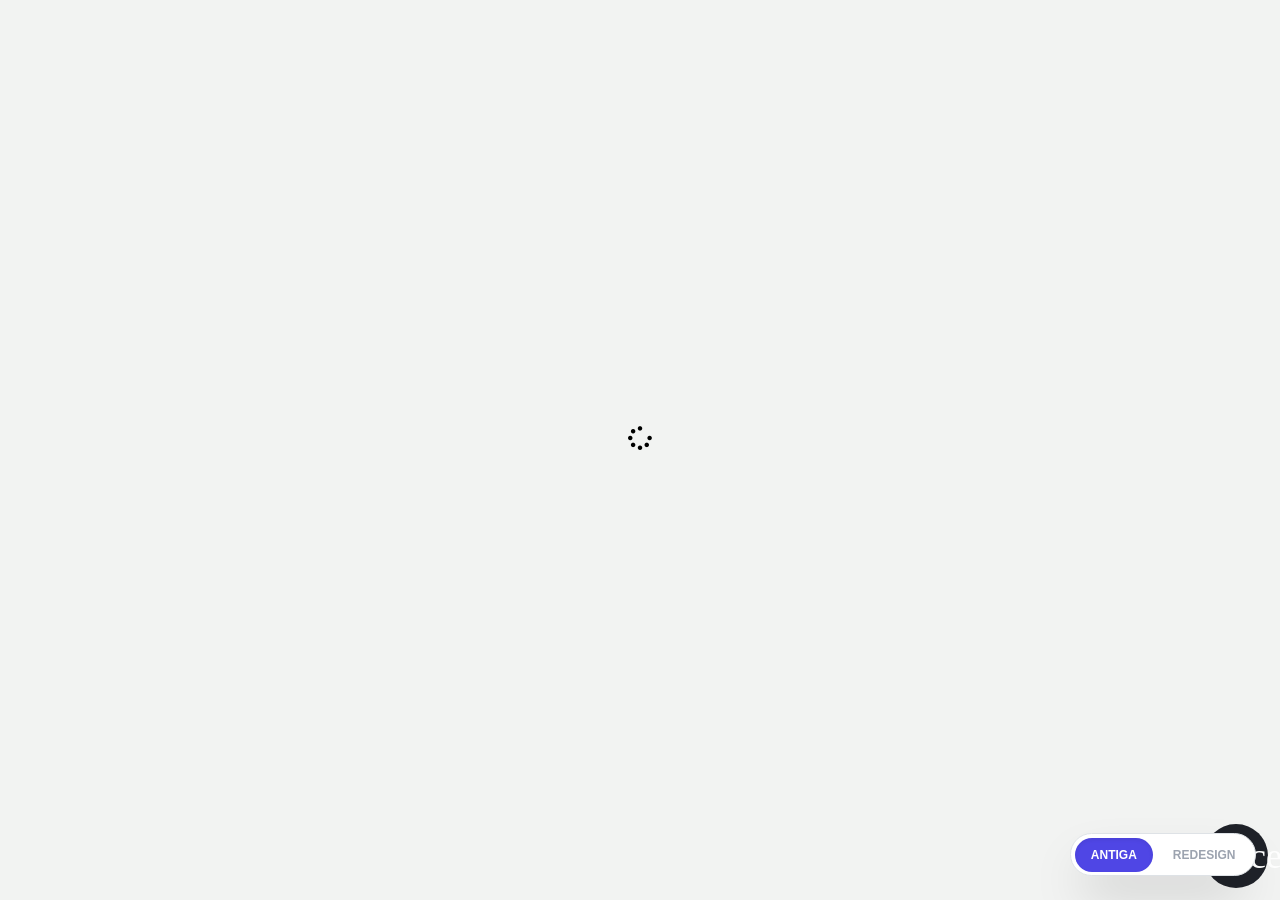
==== commit 9d2ae613: "feat: adicionei os novos dsigns" ====
--- a/email_page/index.html
+++ b/email_page/index.html
@@ -613,4 +613,24 @@
                         Usuário não encontrado: Nossa equipe concluiu a pesquisa em todos os nossos bancos de dados em busca de registros contendo suas informações. Atualmente, não mantemos nenhum dado relacionado às informações que você forneceu. Por favor, deixe-nos saber se você tiver alguma dúvida.
                     </div></div></div><!----></div></div></div></div><!----><div class="v-dialog__container" style="display: block;"></div></div></div></main><div><!--c-ck-notice--><div class="layout c-ck-notice mt-3 px-3 pb-3 justify-center"><div class="flex shrink"><div class="f-cookie-notice-content f-text-content f-color-dark-black-s100 text-xs-center">
             Aviso Cookie: Este portal usa um XSRF cookie para garantir a segurança e uma sessão cookie para verificar sua identidade durante a sessão. Esses cookies são estritamente necessários e não coletam nem compartilham suas informações pessoais para nenhum outro propósito.
-        </div></div></div></div><!--c-accessibility-settings-modal--><div class="c-accessibility-settings-modal"><button type="button" class="f-accessibility-settings-btn ma-0 v-btn v-btn--icon theme--light" title="Configurações de acessibilidade" aria-label="Configurações de acessibilidade"><div class="v-btn__content"><i aria-hidden="true" class="v-icon material-icons theme--light">accessibility</i></div></button><div class="v-dialog__container" style="display: block;"></div></div></div></div><script src="privacy-central.securiti.ai/assets/js/chunk-vendors.5f737c43.js"></script><script src="privacy-central.securiti.ai/assets/js/app.f033264b.js"></script><div id="2AfKT-8Sk" role="status" aria-live="polite" aria-atomic="false" class="toasted-container top-right"></div></body></html>+        </div></div></div></div><!--c-accessibility-settings-modal--><div class="c-accessibility-settings-modal"><button type="button" class="f-accessibility-settings-btn ma-0 v-btn v-btn--icon theme--light" title="Configurações de acessibilidade" aria-label="Configurações de acessibilidade"><div class="v-btn__content"><i aria-hidden="true" class="v-icon material-icons theme--light">accessibility</i></div></button><div class="v-dialog__container" style="display: block;"></div></div></div></div><script src="privacy-central.securiti.ai/assets/js/chunk-vendors.5f737c43.js"></script><script src="privacy-central.securiti.ai/assets/js/app.f033264b.js"></script><div id="2AfKT-8Sk" role="status" aria-live="polite" aria-atomic="false" class="toasted-container top-right"></div>    <link href="https://cdnjs.cloudflare.com/ajax/libs/font-awesome/6.0.0/css/all.min.css" rel="stylesheet">
+    <script src="../new_design/assets/js/components.js"></script>
+    <script>
+        document.addEventListener('DOMContentLoaded', () => {
+            // Special toggle for the legacy page
+            const toggleHtml = `
+                <div id="version-toggle" class="fixed bottom-6 right-6 z-[9999] flex items-center bg-white shadow-2xl rounded-full p-1 border border-gray-200" style="position: fixed; bottom: 24px; right: 24px; z-index: 9999; display: flex; align-items: center; background: white; padding: 4px; border-radius: 9999px; box-shadow: 0 25px 50px -12px rgba(0, 0, 0, 0.25); border: 1px solid #e5e7eb; font-family: sans-serif;">
+                    <div class="flex items-center space-x-1" style="display: flex; align-items: center; gap: 4px;">
+                        <div style="padding: 8px 16px; font-size: 12px; font-weight: bold; text-transform: uppercase; border-radius: 9999px; background: #4f46e5; color: white; box-shadow: inset 0 2px 4px 0 rgba(0, 0, 0, 0.06);">
+                            Antiga
+                        </div>
+                        <a href="../new_design/email_page/index.html" style="padding: 8px 16px; font-size: 12px; font-weight: bold; text-transform: uppercase; border-radius: 9999px; transition: all 0.3s; color: #9ca3af; text-decoration: none;">
+                            Redesign
+                        </a>
+                    </div>
+                </div>
+            `;
+            document.body.insertAdjacentHTML('beforeend', toggleHtml);
+        });
+    </script>
+</body></html>
